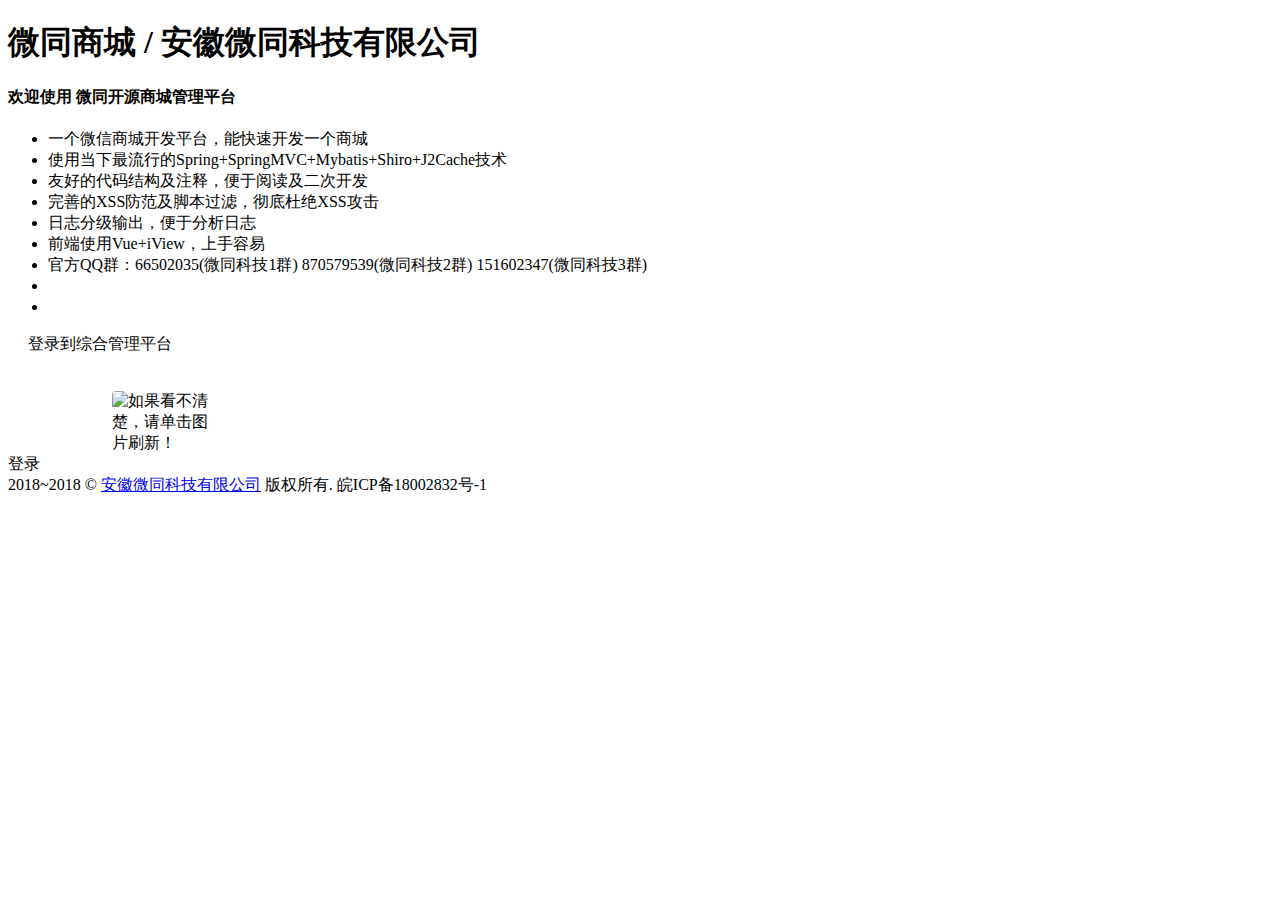
==== platform-admin/src/main/webapp/login.html @ 7a84cbdd "还剩下分配，详情，公海策略" ====
<!DOCTYPE html>
<html>
<head>
    <meta charset="utf-8">
    <meta http-equiv="X-UA-Compatible" content="IE=edge">
    <title>统一登录页面</title>
    <!-- Tell the browser to be responsive to screen width -->
    <meta content="width=device-width, initial-scale=1, maximum-scale=1, user-scalable=no" name="viewport">
    <link rel="stylesheet" href="statics/css/bootstrap.min.css">
    <link rel="stylesheet" href="statics/css/font-awesome.min.css">
    <link rel="stylesheet" href="statics/css/style.css">
    <link rel="stylesheet" href="statics/css/login.css">
    <link rel="stylesheet" href="statics/css/main.css">
    <link rel="stylesheet" href="statics/css/iview.css">
    <!-- HTML5 Shim and Respond.js IE8 support of HTML5 elements and media queries -->
    <!-- WARNING: Respond.js doesn't work if you view the page via file:// -->
    <!--[if lt IE 9]>
    <script src="statics/libs/html5shiv.min.js"></script>
    <script src="statics/libs/respond.min.js"></script>
    <![endif]-->
    <!--<script>-->
        <!--var _hmt = _hmt || [];-->
        <!--(function () {-->
            <!--var hm = document.createElement("script");-->
            <!--hm.src = "https://hm.baidu.com/hm.js?4656e49e8efa9f2ad6868ea26fb8984c";-->
            <!--var s = document.getElementsByTagName("script")[0];-->
            <!--s.parentNode.insertBefore(hm, s);-->
        <!--})();-->
    <!--</script>-->
</head>
<body class="signin hold-transition login-page">
<div class="loginscreen animated fadeInDown signinpanel" id="loginBox" v-cloak>
    <div class="row">
        <div class="col-md-7">
            <div class="signin-info">
                <div class="logopanel m-b">
                    <h1> 微同商城 / 安徽微同科技有限公司</h1>
                </div>
                <div class="m-b"></div>
                <h4>欢迎使用 <strong>微同开源商城管理平台</strong></h4>
                <ul class="m-b">
                    <li><i class="fa fa-arrow-circle-o-right m-r-xs"></i> 一个微信商城开发平台，能快速开发一个商城</li>
                    <li><i class="fa fa-arrow-circle-o-right m-r-xs"></i>
                        使用当下最流行的Spring+SpringMVC+Mybatis+Shiro+J2Cache技术
                    </li>
                    <li><i class="fa fa-arrow-circle-o-right m-r-xs"></i> 友好的代码结构及注释，便于阅读及二次开发</li>
                    <li><i class="fa fa-arrow-circle-o-right m-r-xs"></i> 完善的XSS防范及脚本过滤，彻底杜绝XSS攻击</li>
                    <li><i class="fa fa-arrow-circle-o-right m-r-xs"></i> 日志分级输出，便于分析日志</li>
                    <li><i class="fa fa-arrow-circle-o-right m-r-xs"></i> 前端使用Vue+iView，上手容易</li>
                    <li><i class="fa fa-arrow-circle-o-right m-r-xs"></i> 官方QQ群：66502035(微同科技1群) 870579539(微同科技2群)
                        151602347(微同科技3群)
                    </li>
                    <li><i class="fa fa-arrow-circle-o-right m-r-xs"></i> <a
                            href="https://gitee.com/fuyang_lipengjun/platform" target="_blank" style="color: white;">Git：https://gitee.com/fuyang_lipengjun/platform</a>
                    </li>
                    <li><i class="fa fa-arrow-circle-o-right m-r-xs"></i> <a
                            href="https://apidoc.gitee.com/fuyang_lipengjun/platform" target="_blank"
                            style="color: white;">JavaDoc：https://apidoc.gitee.com/fuyang_lipengjun/platform</a></li>
                </ul>
            </div>
        </div>
        <div class="col-md-5">
            <Card class="m-t text-center" style="background: rgba(109, 109, 109, 0.23);border: 0px solid #dddee1;">
                <p style="padding: 0 20px 20px 20px;">登录到综合管理平台</p>
                <div class="form-group has-feedback">
                    <i-input v-model="username" @on-enter="login" placeholder="账号" style="width: 200px;" autofocus/>
                </div>
                <div class="form-group has-feedback">
                    <i-input type="password" v-model="password" @on-enter="login" style="width: 200px;"
                             placeholder="密码"/>
                </div>
                <div class="form-group has-feedback">
                    <div style="display: inline-block;width: 100px;">
                        <i-input v-model="captcha" @on-enter="login"
                                 placeholder="验证码"/>
                    </div>
                    <div style="display: inline-block;width: 100px;">
                        <img style="height: 32px;width: 96px;border-radius: 4px;" alt="如果看不清楚，请单击图片刷新！" title="点击刷新"
                             class="pointer" :src="src" @click="refreshCode">
                    </div>
                </div>
                <div>
                    <i-button type="primary" @click="login" style="width: 200px;">登录</i-button>
                </div>
            </Card>
        </div>
    </div>
    <div class="signup-footer">
        <div class="pull-left">
            2018~2018 &copy; <a href="http://fly2you.cn" target="_blank">安徽微同科技有限公司</a> 版权所有. 皖ICP备18002832号-1
        </div>
    </div>
</div>
<!-- /.login-box -->
<script src="statics/libs/jquery.min.js"></script>
<script src="statics/libs/vue.min.js"></script>
<script src="statics/libs/iview.min.js"></script>
<script src="statics/libs/bootstrap.min.js"></script>
<script src="statics/plugins/slimscroll/jquery.slimscroll.min.js"></script>
<script src="statics/libs/fastclick.min.js"></script>
<script type="text/javascript">
    var vm = new Vue({
        el: '#loginBox',
        data: {
            username: 'admin',
            password: 'admin',
            captcha: '',
            src: 'captcha.jpg'
        },
        beforeCreate: function () {
            if (self != top) {
                top.location.href = self.location.href;
            }
        },
        methods: {
            refreshCode: function () {
                this.src = "captcha.jpg?t=" + $.now();
            },
            login: function (event) {
                if (vm.username == '') {
                    iview.Message.warning("用户名为空");
                    return false;
                }
                if (vm.password == '') {
                    iview.Message.warning("密码为空");
                    return false;
                }
                if (vm.captcha == '') {
                    iview.Message.warning("验证码为空");
                    return false;
                }
                var data = "username=" + vm.username + "&password=" + vm.password + "&captcha=" + vm.captcha;
                $.ajax({
                    type: "POST",
                    url: "sys/login",
                    data: data,
                    dataType: "json",
                    success: function (result) {
                        if (result.code == 0) {//登录成功
                            parent.location.href = 'index.html';
                        } else {
                            vm.refreshCode();
                            iview.Message.error(result.msg);
                        }
                    }
                });
            }
        }
    });
</script>
</body>
</html>
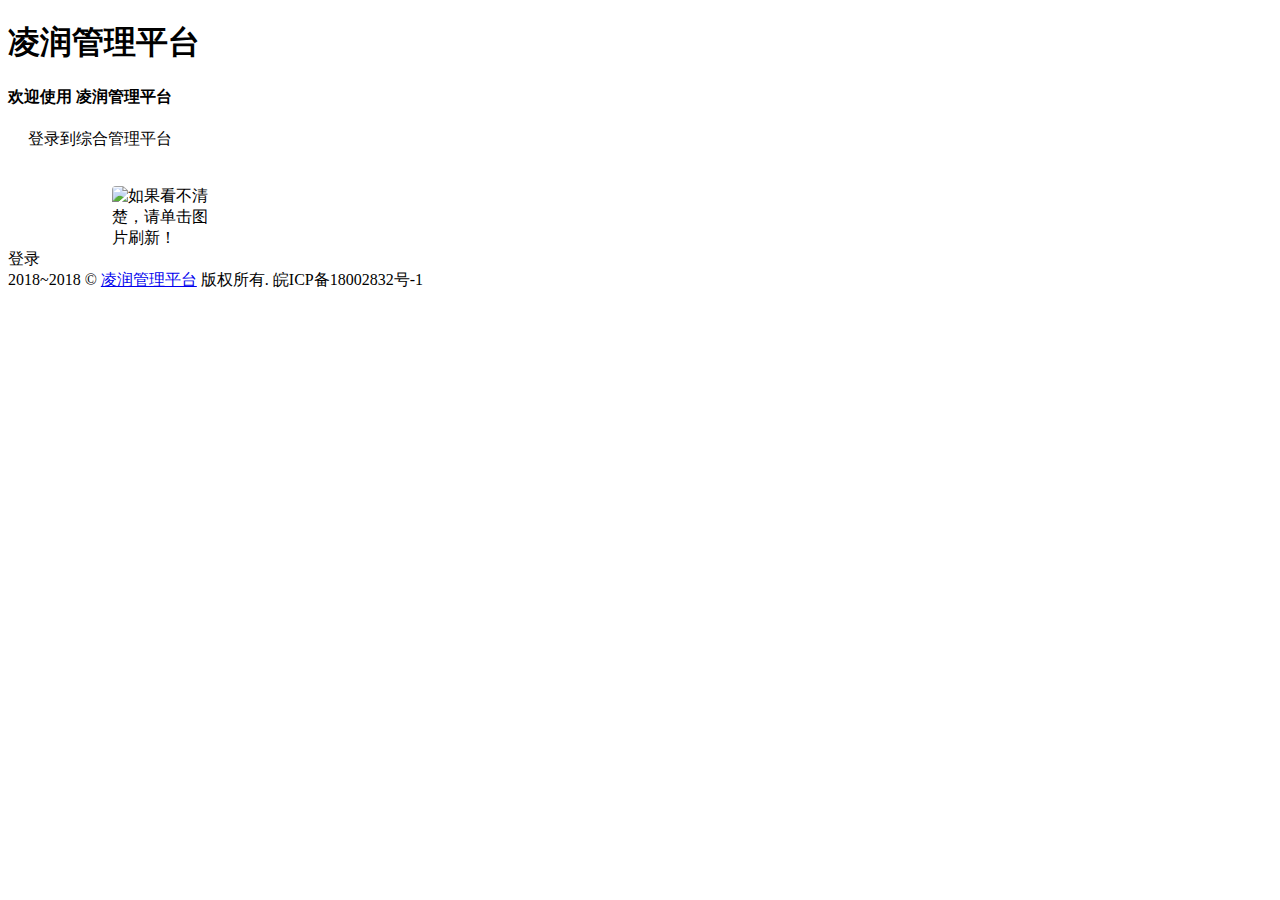
==== commit 480db455: "分配中" ====
--- a/platform-admin/src/main/webapp/login.html
+++ b/platform-admin/src/main/webapp/login.html
@@ -34,29 +34,10 @@
         <div class="col-md-7">
             <div class="signin-info">
                 <div class="logopanel m-b">
-                    <h1> 微同商城 / 安徽微同科技有限公司</h1>
+                    <h1>凌润管理平台</h1>
                 </div>
                 <div class="m-b"></div>
-                <h4>欢迎使用 <strong>微同开源商城管理平台</strong></h4>
-                <ul class="m-b">
-                    <li><i class="fa fa-arrow-circle-o-right m-r-xs"></i> 一个微信商城开发平台，能快速开发一个商城</li>
-                    <li><i class="fa fa-arrow-circle-o-right m-r-xs"></i>
-                        使用当下最流行的Spring+SpringMVC+Mybatis+Shiro+J2Cache技术
-                    </li>
-                    <li><i class="fa fa-arrow-circle-o-right m-r-xs"></i> 友好的代码结构及注释，便于阅读及二次开发</li>
-                    <li><i class="fa fa-arrow-circle-o-right m-r-xs"></i> 完善的XSS防范及脚本过滤，彻底杜绝XSS攻击</li>
-                    <li><i class="fa fa-arrow-circle-o-right m-r-xs"></i> 日志分级输出，便于分析日志</li>
-                    <li><i class="fa fa-arrow-circle-o-right m-r-xs"></i> 前端使用Vue+iView，上手容易</li>
-                    <li><i class="fa fa-arrow-circle-o-right m-r-xs"></i> 官方QQ群：66502035(微同科技1群) 870579539(微同科技2群)
-                        151602347(微同科技3群)
-                    </li>
-                    <li><i class="fa fa-arrow-circle-o-right m-r-xs"></i> <a
-                            href="https://gitee.com/fuyang_lipengjun/platform" target="_blank" style="color: white;">Git：https://gitee.com/fuyang_lipengjun/platform</a>
-                    </li>
-                    <li><i class="fa fa-arrow-circle-o-right m-r-xs"></i> <a
-                            href="https://apidoc.gitee.com/fuyang_lipengjun/platform" target="_blank"
-                            style="color: white;">JavaDoc：https://apidoc.gitee.com/fuyang_lipengjun/platform</a></li>
-                </ul>
+                <h4>欢迎使用 <strong>凌润管理平台</strong></h4>
             </div>
         </div>
         <div class="col-md-5">
@@ -87,7 +68,7 @@
     </div>
     <div class="signup-footer">
         <div class="pull-left">
-            2018~2018 &copy; <a href="http://fly2you.cn" target="_blank">安徽微同科技有限公司</a> 版权所有. 皖ICP备18002832号-1
+            2018~2018 &copy; <a href="http://fly2you.cn" target="_blank">凌润管理平台</a> 版权所有. 皖ICP备18002832号-1
         </div>
     </div>
 </div>
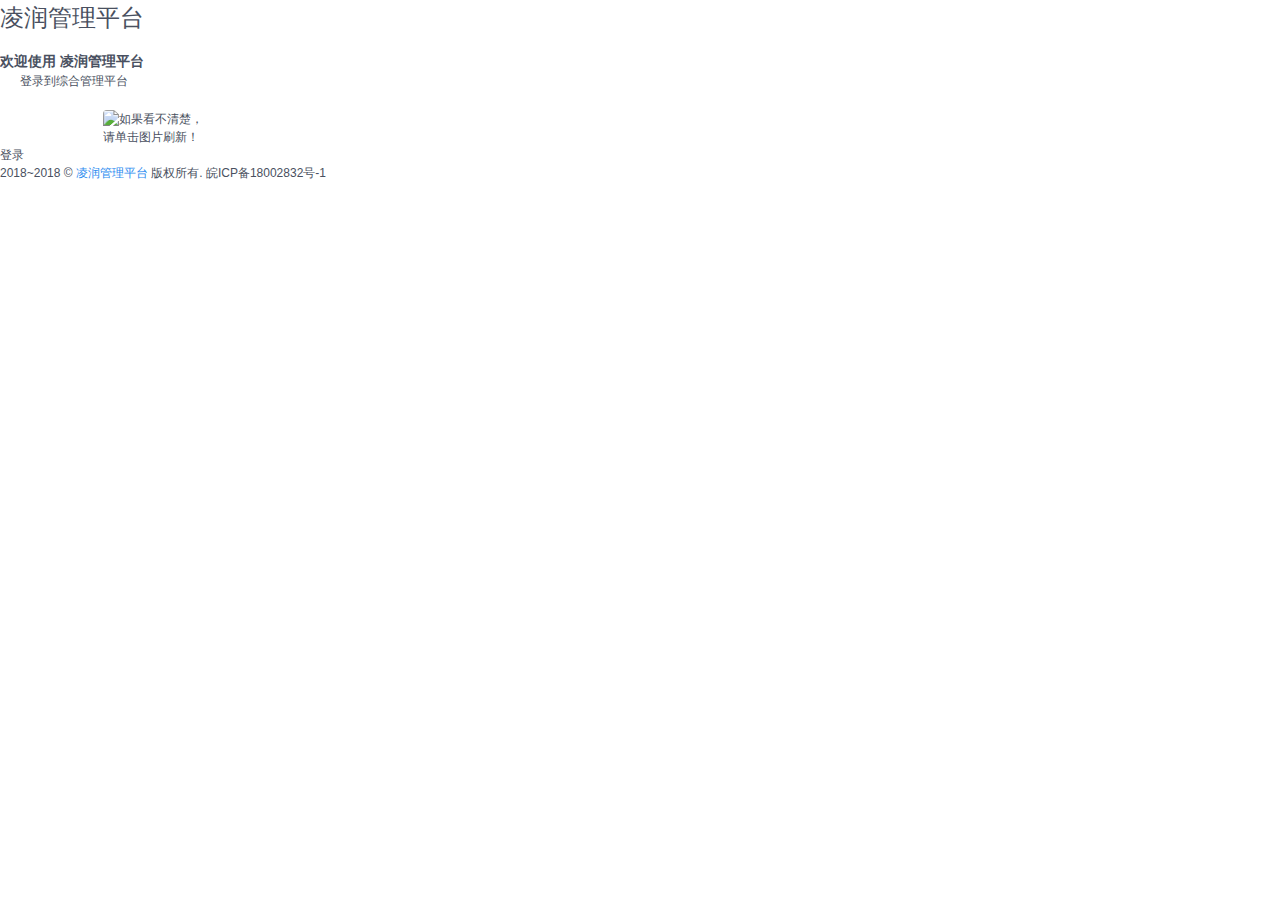
==== commit 37a1d7e8: "分页" ====
--- a/platform-admin/src/main/webapp/login.html
+++ b/platform-admin/src/main/webapp/login.html
@@ -83,8 +83,8 @@
     var vm = new Vue({
         el: '#loginBox',
         data: {
-            username: 'admin',
-            password: 'admin',
+            username: '',
+            password: '',
             captcha: '',
             src: 'captcha.jpg'
         },
--- a/platform-admin/src/main/webapp/statics/css/style.css
+++ b/platform-admin/src/main/webapp/statics/css/style.css
@@ -0,0 +1,7884 @@
+/*
+ *
+ *   H+ - 后台主题UI框架
+ *   version 4.0
+ *
+*/
+
+h1,
+h2,
+h3,
+h4,
+h5,
+h6 {
+    font-weight: 100;
+}
+
+h1 {
+    font-size: 30px;
+}
+
+h2 {
+    font-size: 24px;
+}
+
+h3 {
+    font-size: 16px;
+}
+
+h4 {
+    font-size: 14px;
+}
+
+h5 {
+    font-size: 12px;
+}
+
+h6 {
+    font-size: 10px;
+}
+
+h3,
+h4,
+h5 {
+    margin-top: 5px;
+    font-weight: 600;
+}
+
+a:focus {
+    outline: none;
+}
+
+.nav > li > a {
+    color: #a7b1c2;
+    font-weight: 600;
+    padding: 14px 20px 14px 25px;
+}
+
+.nav li>a {
+    display: block;
+    /*white-space: nowrap;*/
+}
+
+.nav.navbar-right > li > a {
+    color: #999c9e;
+}
+
+.nav > li.active > a {
+    color: #ffffff;
+}
+
+.navbar-default .nav > li > a:hover,
+.navbar-default .nav > li > a:focus {
+    background-color: #293846;
+    color: white;
+}
+
+.nav .open > a,
+.nav .open > a:hover,
+.nav .open > a:focus {
+    background: #fff;
+}
+
+.nav > li > a i {
+    margin-right: 6px;
+}
+
+.navbar {
+    border: 0;
+}
+
+.navbar-default {
+    background-color: transparent;
+    border-color: #2f4050;
+    position: relative;
+}
+
+.navbar-top-links li {
+    display: inline-block;
+}
+
+.navbar-top-links li:last-child {
+    margin-right: 30px;
+}
+
+body.body-small .navbar-top-links li:last-child {
+    margin-right: 10px;
+}
+
+.navbar-top-links li a {
+    padding: 20px 10px;
+    min-height: 50px;
+}
+
+.dropdown-menu {
+    border: medium none;
+    display: none;
+    float: left;
+    font-size: 12px;
+    left: 0;
+    list-style: none outside none;
+    padding: 0;
+    position: absolute;
+    text-shadow: none;
+    top: 100%;
+    z-index: 1000;
+    border-radius: 0;
+    box-shadow: 0 0 3px rgba(86, 96, 117, 0.3);
+}
+
+.dropdown-menu > li > a {
+    border-radius: 3px;
+    color: inherit;
+    line-height: 25px;
+    margin: 4px;
+    text-align: left;
+    font-weight: normal;
+}
+
+.dropdown-menu > li > a.font-bold {
+    font-weight: 600;
+}
+
+.navbar-top-links .dropdown-menu li {
+    display: block;
+}
+
+.navbar-top-links .dropdown-menu li:last-child {
+    margin-right: 0;
+}
+
+.navbar-top-links .dropdown-menu li a {
+    padding: 3px 20px;
+    min-height: 0;
+}
+
+.navbar-top-links .dropdown-menu li a div {
+    white-space: normal;
+}
+
+.navbar-top-links .dropdown-messages,
+.navbar-top-links .dropdown-tasks,
+.navbar-top-links .dropdown-alerts {
+    width: 310px;
+    min-width: 0;
+}
+
+.navbar-top-links .dropdown-messages {
+    margin-left: 5px;
+}
+
+.navbar-top-links .dropdown-tasks {
+    margin-left: -59px;
+}
+
+.navbar-top-links .dropdown-alerts {
+    margin-left: -123px;
+}
+
+.navbar-top-links .dropdown-user {
+    right: 0;
+    left: auto;
+}
+
+.dropdown-messages,
+.dropdown-alerts {
+    padding: 10px 10px 10px 10px;
+}
+
+.dropdown-messages li a,
+.dropdown-alerts li a {
+    font-size: 12px;
+}
+
+.dropdown-messages li em,
+.dropdown-alerts li em {
+    font-size: 10px;
+}
+
+.nav.navbar-top-links .dropdown-alerts a {
+    font-size: 12px;
+}
+
+.nav-header {
+    padding: 20px 25px 13px 25px;
+    background: url("patterns/header-profile.png") no-repeat;
+}
+
+.pace-done .nav-header {
+    -webkit-transition: all 0.5s;
+    transition: all 0.5s;
+}
+
+.nav > li.active {
+    border-left: 4px solid #19aa8d;
+    background: #293846;
+}
+
+.nav.nav-second-level > li.active {
+    border: none;
+}
+
+.nav.nav-second-level.collapse[style] {
+    height: auto !important;
+}
+
+.nav-header a {
+    color: #DFE4ED;
+}
+
+.nav-header .text-muted {
+    color: #8095a8;
+}
+
+.minimalize-styl-2 {
+    padding: 4px 12px;
+    margin: 14px 5px 5px 20px;
+    font-size: 14px;
+    float: left;
+}
+
+.navbar-form-custom {
+    float: left;
+    height: 50px;
+    padding: 0;
+    width: 300px;
+    display: inline-table;
+}
+
+.navbar-form-custom .form-group {
+    margin-bottom: 0;
+}
+
+.nav.navbar-top-links a {
+    font-size: 14px;
+}
+
+.navbar-form-custom .form-control {
+    background: none repeat scroll 0 0 rgba(0, 0, 0, 0);
+    border: medium none;
+    font-size: 14px;
+    height: 60px;
+    margin: 0;
+    z-index: 2000;
+}
+
+.count-info .label {
+    line-height: 12px;
+    padding: 1px 5px;
+    position: absolute;
+    right: 6px;
+    top: 12px;
+}
+
+.arrow {
+    float: right;
+    margin-top: 2px;
+}
+
+.fa.arrow:before {
+    content: "\f104";
+}
+
+.active > a > .fa.arrow:before {
+    content: "\f107";
+}
+
+.nav-second-level li,
+.nav-third-level li {
+    border-bottom: none !important;
+}
+
+.nav-second-level li a {
+    padding: 7px 15px 7px 10px;
+    padding-left: 52px;
+}
+
+.nav-third-level li a {
+    padding-left: 62px;
+}
+
+.nav-second-level li:last-child {
+    margin-bottom: 10px;
+}
+
+body:not(.fixed-sidebar):not(.canvas-menu).mini-navbar .nav li:hover > .nav-second-level,
+.mini-navbar .nav li:focus > .nav-second-level {
+    display: block;
+    border-radius: 0 2px 2px 0;
+    min-width: 140px;
+    height: auto;
+}
+
+body.mini-navbar .navbar-default .nav > li > .nav-second-level li a {
+    font-size: 12px;
+    border-radius: 0 2px 2px 0;
+}
+
+.fixed-nav .slimScrollDiv #side-menu {
+    padding-bottom: 60px;
+    position: relative;
+}
+
+.slimScrollDiv >* {
+    overflow: hidden;
+}
+
+.mini-navbar .nav-second-level li a {
+    padding: 10px 10px 10px 15px;
+}
+
+.canvas-menu.mini-navbar .nav-second-level {
+    background: #293846;
+}
+
+.mini-navbar li.active .nav-second-level {
+    left: 65px;
+}
+
+.navbar-default .special_link a {
+    background: #1ab394;
+    color: white;
+}
+
+.navbar-default .special_link a:hover {
+    background: #17987e !important;
+    color: white;
+}
+
+.navbar-default .special_link a span.label {
+    background: #fff;
+    color: #1ab394;
+}
+
+.navbar-default .landing_link a {
+    background: #1cc09f;
+    color: white;
+}
+
+.navbar-default .landing_link a:hover {
+    background: #1ab394 !important;
+    color: white;
+}
+
+.navbar-default .landing_link a span.label {
+    background: #fff;
+    color: #1cc09f;
+}
+
+.logo-element {
+    text-align: center;
+    font-size: 18px;
+    font-weight: 600;
+    color: white;
+    display: none;
+    padding: 18px 0;
+}
+
+.pace-done .navbar-static-side,
+.pace-done .nav-header,
+.pace-done li.active,
+.pace-done #page-wrapper,
+.pace-done .footer {
+    -webkit-transition: all 0.5s;
+    transition: all 0.5s;
+}
+
+.navbar-fixed-top {
+    background: #fff;
+    -webkit-transition-duration: 0.5s;
+    transition-duration: 0.5s;
+    z-index: 2030;
+}
+
+.navbar-fixed-top,
+.navbar-static-top {
+    background: #f3f3f4;
+}
+
+.fixed-nav #wrapper {
+    padding-top: 60px;
+    box-sizing: border-box;
+}
+
+.fixed-nav .minimalize-styl-2 {
+    margin: 14px 5px 5px 15px;
+}
+
+.body-small .navbar-fixed-top {
+    margin-left: 0px;
+}
+
+body.mini-navbar .navbar-static-side {
+    width: 70px;
+}
+
+body.mini-navbar .profile-element,
+body.mini-navbar .nav-label,
+body.mini-navbar .navbar-default .nav li a span {
+    display: none;
+}
+
+body.canvas-menu .profile-element {
+    display: block;
+}
+
+body:not(.fixed-sidebar):not(.canvas-menu).mini-navbar .nav-second-level {
+    display: none;
+}
+
+body.mini-navbar .navbar-default .nav > li > a {
+    font-size: 16px;
+}
+
+body.mini-navbar .logo-element {
+    display: block;
+}
+
+body.canvas-menu .logo-element {
+    display: none;
+}
+
+body.mini-navbar .nav-header {
+    padding: 0;
+    background-color: #1ab394;
+}
+
+body.canvas-menu .nav-header {
+    padding: 33px 25px;
+}
+
+body.mini-navbar #page-wrapper {
+    margin: 0 0 0 70px;
+}
+
+body.canvas-menu.mini-navbar #page-wrapper,
+body.canvas-menu.mini-navbar .footer {
+    margin: 0 0 0 0;
+}
+
+body.fixed-sidebar .navbar-static-side,
+body.canvas-menu .navbar-static-side {
+    position: fixed;
+    width: 200px;
+    z-index: 2001;
+    height: 100%;
+}
+
+body.fixed-sidebar.mini-navbar .navbar-static-side {
+    width: 70px;
+}
+
+body.fixed-sidebar.mini-navbar #page-wrapper {
+    margin: 0 0 0 70px;
+}
+
+body.body-small.fixed-sidebar.mini-navbar #page-wrapper {
+    margin: 0 0 0 70px;
+}
+
+body.body-small.fixed-sidebar.mini-navbar .navbar-static-side {
+    width: 70px;
+}
+
+.fixed-sidebar.mini-navbar .nav li> .nav-second-level {
+    display: none;
+}
+
+.fixed-sidebar.mini-navbar .nav li.active {
+    border-left-width: 0;
+}
+
+.fixed-sidebar.mini-navbar .nav li:hover > .nav-second-level,
+.canvas-menu.mini-navbar .nav li:hover > .nav-second-level {
+    position: absolute;
+    left: 70px;
+    top: 0px;
+    background-color: #2f4050;
+    padding: 10px 10px 0 10px;
+    font-size: 12px;
+    display: block;
+    min-width: 140px;
+    border-radius: 2px;
+}
+
+body.fixed-sidebar.mini-navbar .navbar-default .nav > li > .nav-second-level li a {
+    font-size: 12px;
+    border-radius: 3px;
+}
+
+body.canvas-menu.mini-navbar .navbar-default .nav > li > .nav-second-level li a {
+    font-size: 13px;
+    border-radius: 3px;
+}
+
+.fixed-sidebar.mini-navbar .nav-second-level li a,
+.canvas-menu.mini-navbar .nav-second-level li a {
+    padding: 10px 10px 10px 15px;
+}
+
+.fixed-sidebar.mini-navbar .nav-second-level,
+.canvas-menu.mini-navbar .nav-second-level {
+    position: relative;
+    padding: 0;
+    font-size: 13px;
+}
+
+.fixed-sidebar.mini-navbar li.active .nav-second-level,
+.canvas-menu.mini-navbar li.active .nav-second-level {
+    left: 0px;
+}
+
+body.canvas-menu nav.navbar-static-side {
+    z-index: 2001;
+    background: #2f4050;
+    height: 100%;
+    position: fixed;
+    display: none;
+}
+
+body.canvas-menu.mini-navbar nav.navbar-static-side {
+    display: block;
+    width: 70px;
+}
+
+.top-navigation #page-wrapper {
+    margin-left: 0;
+}
+
+.top-navigation .navbar-nav .dropdown-menu > .active > a {
+    background: white;
+    color: #1ab394;
+    font-weight: bold;
+}
+
+.white-bg .navbar-fixed-top,
+.white-bg .navbar-static-top {
+    background: #fff;
+}
+
+.top-navigation .navbar {
+    margin-bottom: 0;
+}
+
+.top-navigation .nav > li > a {
+    padding: 15px 20px;
+    color: #676a6c;
+}
+
+.top-navigation .nav > li a:hover,
+.top-navigation .nav > li a:focus {
+    background: #fff;
+    color: #1ab394;
+}
+
+.top-navigation .nav > li.active {
+    background: #fff;
+    border: none;
+}
+
+.top-navigation .nav > li.active > a {
+    color: #1ab394;
+}
+
+.top-navigation .navbar-right {
+    padding-right: 10px;
+}
+
+.top-navigation .navbar-nav .dropdown-menu {
+    box-shadow: none;
+    border: 1px solid #e7eaec;
+}
+
+.top-navigation .dropdown-menu > li > a {
+    margin: 0;
+    padding: 7px 20px;
+}
+
+.navbar .dropdown-menu {
+    margin-top: 0px;
+}
+
+.top-navigation .navbar-brand {
+    background: #1ab394;
+    color: #fff;
+    padding: 15px 25px;
+}
+
+.top-navigation .navbar-top-links li:last-child {
+    margin-right: 0;
+}
+
+.top-navigation.mini-navbar #page-wrapper,
+.top-navigation.body-small.fixed-sidebar.mini-navbar #page-wrapper,
+.mini-navbar .top-navigation #page-wrapper,
+.body-small.fixed-sidebar.mini-navbar .top-navigation #page-wrapper,
+.canvas-menu #page-wrapper {
+    margin: 0;
+}
+
+.top-navigation.fixed-nav #wrapper,
+.fixed-nav #wrapper.top-navigation {
+    margin-top: 50px;
+}
+
+.top-navigation .footer.fixed {
+    margin-left: 0 !important;
+}
+
+.top-navigation .wrapper.wrapper-content {
+    padding: 40px;
+}
+
+.top-navigation.body-small .wrapper.wrapper-content,
+.body-small .top-navigation .wrapper.wrapper-content {
+    padding: 40px 0px 40px 0px;
+}
+
+.navbar-toggle {
+    background-color: #1ab394;
+    color: #fff;
+    padding: 6px 12px;
+    font-size: 14px;
+}
+
+.top-navigation .navbar-nav .open .dropdown-menu > li > a,
+.top-navigation .navbar-nav .open .dropdown-menu .dropdown-header {
+    padding: 10px 15px 10px 20px;
+}
+
+@media (max-width: 768px) {
+    .top-navigation .navbar-header {
+        display: block;
+        float: none;
+    }
+}
+
+.menu-visible-lg,
+.menu-visible-md {
+    display: none !important;
+}
+
+@media (min-width: 1200px) {
+    .menu-visible-lg {
+        display: block !important;
+    }
+}
+
+@media (min-width: 992px) {
+    .menu-visible-md {
+        display: block !important;
+    }
+}
+
+@media (max-width: 767px) {
+    .menu-visible-md {
+        display: block !important;
+    }
+    .menu-visible-lg {
+        display: block !important;
+    }
+}
+
+.btn {
+    border-radius: 3px;
+}
+
+.float-e-margins .btn {
+    margin-bottom: 5px;
+}
+
+.btn-w-m {
+    min-width: 120px;
+}
+
+.btn-primary.btn-outline {
+    color: #1ab394;
+}
+
+.btn-success.btn-outline {
+    color: #1c84c6;
+}
+
+.btn-info.btn-outline {
+    color: #23c6c8;
+}
+
+.btn-warning.btn-outline {
+    color: #f8ac59;
+}
+
+.btn-danger.btn-outline {
+    color: #ed5565;
+}
+
+.btn-primary.btn-outline:hover,
+.btn-success.btn-outline:hover,
+.btn-info.btn-outline:hover,
+.btn-warning.btn-outline:hover,
+.btn-danger.btn-outline:hover {
+    color: #fff;
+}
+
+.btn-primary {
+    background-color: #1ab394;
+    border-color: #1ab394;
+    color: #FFFFFF;
+}
+
+.btn-primary:hover,
+.btn-primary:focus,
+.btn-primary:active,
+.btn-primary.active,
+.open .dropdown-toggle.btn-primary {
+    background-color: #18a689;
+    border-color: #18a689;
+    color: #FFFFFF;
+}
+
+.btn-primary:active,
+.btn-primary.active,
+.open .dropdown-toggle.btn-primary {
+    background-image: none;
+}
+
+.btn-primary.disabled,
+.btn-primary.disabled:hover,
+.btn-primary.disabled:focus,
+.btn-primary.disabled:active,
+.btn-primary.disabled.active,
+.btn-primary[disabled],
+.btn-primary[disabled]:hover,
+.btn-primary[disabled]:focus,
+.btn-primary[disabled]:active,
+.btn-primary.active[disabled],
+fieldset[disabled] .btn-primary,
+fieldset[disabled] .btn-primary:hover,
+fieldset[disabled] .btn-primary:focus,
+fieldset[disabled] .btn-primary:active,
+fieldset[disabled] .btn-primary.active {
+    background-color: #1dc5a3;
+    border-color: #1dc5a3;
+}
+
+.btn-success {
+    background-color: #1c84c6;
+    border-color: #1c84c6;
+    color: #FFFFFF;
+}
+
+.btn-success:hover,
+.btn-success:focus,
+.btn-success:active,
+.btn-success.active,
+.open .dropdown-toggle.btn-success {
+    background-color: #1a7bb9;
+    border-color: #1a7bb9;
+    color: #FFFFFF;
+}
+
+.btn-success:active,
+.btn-success.active,
+.open .dropdown-toggle.btn-success {
+    background-image: none;
+}
+
+.btn-success.disabled,
+.btn-success.disabled:hover,
+.btn-success.disabled:focus,
+.btn-success.disabled:active,
+.btn-success.disabled.active,
+.btn-success[disabled],
+.btn-success[disabled]:hover,
+.btn-success[disabled]:focus,
+.btn-success[disabled]:active,
+.btn-success.active[disabled],
+fieldset[disabled] .btn-success,
+fieldset[disabled] .btn-success:hover,
+fieldset[disabled] .btn-success:focus,
+fieldset[disabled] .btn-success:active,
+fieldset[disabled] .btn-success.active {
+    background-color: #1f90d8;
+    border-color: #1f90d8;
+}
+
+.btn-info {
+    background-color: #23c6c8;
+    border-color: #23c6c8;
+    color: #FFFFFF;
+}
+
+.btn-info:hover,
+.btn-info:focus,
+.btn-info:active,
+.btn-info.active,
+.open .dropdown-toggle.btn-info {
+    background-color: #21b9bb;
+    border-color: #21b9bb;
+    color: #FFFFFF;
+}
+
+.btn-info:active,
+.btn-info.active,
+.open .dropdown-toggle.btn-info {
+    background-image: none;
+}
+
+.btn-info.disabled,
+.btn-info.disabled:hover,
+.btn-info.disabled:focus,
+.btn-info.disabled:active,
+.btn-info.disabled.active,
+.btn-info[disabled],
+.btn-info[disabled]:hover,
+.btn-info[disabled]:focus,
+.btn-info[disabled]:active,
+.btn-info.active[disabled],
+fieldset[disabled] .btn-info,
+fieldset[disabled] .btn-info:hover,
+fieldset[disabled] .btn-info:focus,
+fieldset[disabled] .btn-info:active,
+fieldset[disabled] .btn-info.active {
+    background-color: #26d7d9;
+    border-color: #26d7d9;
+}
+
+.btn-default {
+    background-color: #c2c2c2;
+    border-color: #c2c2c2;
+    color: #FFFFFF;
+}
+
+.btn-default:hover,
+.btn-default:focus,
+.btn-default:active,
+.btn-default.active,
+.open .dropdown-toggle.btn-default {
+    background-color: #bababa;
+    border-color: #bababa;
+    color: #FFFFFF;
+}
+
+.btn-default:active,
+.btn-default.active,
+.open .dropdown-toggle.btn-default {
+    background-image: none;
+}
+
+.btn-default.disabled,
+.btn-default.disabled:hover,
+.btn-default.disabled:focus,
+.btn-default.disabled:active,
+.btn-default.disabled.active,
+.btn-default[disabled],
+.btn-default[disabled]:hover,
+.btn-default[disabled]:focus,
+.btn-default[disabled]:active,
+.btn-default.active[disabled],
+fieldset[disabled] .btn-default,
+fieldset[disabled] .btn-default:hover,
+fieldset[disabled] .btn-default:focus,
+fieldset[disabled] .btn-default:active,
+fieldset[disabled] .btn-default.active {
+    background-color: #cccccc;
+    border-color: #cccccc;
+}
+
+.btn-warning {
+    background-color: #f8ac59;
+    border-color: #f8ac59;
+    color: #FFFFFF;
+}
+
+.btn-warning:hover,
+.btn-warning:focus,
+.btn-warning:active,
+.btn-warning.active,
+.open .dropdown-toggle.btn-warning {
+    background-color: #f7a54a;
+    border-color: #f7a54a;
+    color: #FFFFFF;
+}
+
+.btn-warning:active,
+.btn-warning.active,
+.open .dropdown-toggle.btn-warning {
+    background-image: none;
+}
+
+.btn-warning.disabled,
+.btn-warning.disabled:hover,
+.btn-warning.disabled:focus,
+.btn-warning.disabled:active,
+.btn-warning.disabled.active,
+.btn-warning[disabled],
+.btn-warning[disabled]:hover,
+.btn-warning[disabled]:focus,
+.btn-warning[disabled]:active,
+.btn-warning.active[disabled],
+fieldset[disabled] .btn-warning,
+fieldset[disabled] .btn-warning:hover,
+fieldset[disabled] .btn-warning:focus,
+fieldset[disabled] .btn-warning:active,
+fieldset[disabled] .btn-warning.active {
+    background-color: #f9b66d;
+    border-color: #f9b66d;
+}
+
+.btn-danger {
+    background-color: #ed5565;
+    border-color: #ed5565;
+    color: #FFFFFF;
+}
+
+.btn-danger:hover,
+.btn-danger:focus,
+.btn-danger:active,
+.btn-danger.active,
+.open .dropdown-toggle.btn-danger {
+    background-color: #ec4758;
+    border-color: #ec4758;
+    color: #FFFFFF;
+}
+
+.btn-danger:active,
+.btn-danger.active,
+.open .dropdown-toggle.btn-danger {
+    background-image: none;
+}
+
+.btn-danger.disabled,
+.btn-danger.disabled:hover,
+.btn-danger.disabled:focus,
+.btn-danger.disabled:active,
+.btn-danger.disabled.active,
+.btn-danger[disabled],
+.btn-danger[disabled]:hover,
+.btn-danger[disabled]:focus,
+.btn-danger[disabled]:active,
+.btn-danger.active[disabled],
+fieldset[disabled] .btn-danger,
+fieldset[disabled] .btn-danger:hover,
+fieldset[disabled] .btn-danger:focus,
+fieldset[disabled] .btn-danger:active,
+fieldset[disabled] .btn-danger.active {
+    background-color: #ef6776;
+    border-color: #ef6776;
+}
+
+.btn-link {
+    color: inherit;
+}
+
+.btn-link:hover,
+.btn-link:focus,
+.btn-link:active,
+.btn-link.active,
+.open .dropdown-toggle.btn-link {
+    color: #1ab394;
+    text-decoration: none;
+}
+
+.btn-link:active,
+.btn-link.active,
+.open .dropdown-toggle.btn-link {
+    background-image: none;
+}
+
+.btn-link.disabled,
+.btn-link.disabled:hover,
+.btn-link.disabled:focus,
+.btn-link.disabled:active,
+.btn-link.disabled.active,
+.btn-link[disabled],
+.btn-link[disabled]:hover,
+.btn-link[disabled]:focus,
+.btn-link[disabled]:active,
+.btn-link.active[disabled],
+fieldset[disabled] .btn-link,
+fieldset[disabled] .btn-link:hover,
+fieldset[disabled] .btn-link:focus,
+fieldset[disabled] .btn-link:active,
+fieldset[disabled] .btn-link.active {
+    color: #cacaca;
+}
+
+.btn-white {
+    color: inherit;
+    background: white;
+    border: 1px solid #e7eaec;
+}
+
+.btn-white:hover,
+.btn-white:focus,
+.btn-white:active,
+.btn-white.active,
+.open .dropdown-toggle.btn-white {
+    color: inherit;
+    border: 1px solid #d2d2d2;
+}
+
+.btn-white:active,
+.btn-white.active {
+    box-shadow: 0 2px 5px rgba(0, 0, 0, 0.15) inset;
+}
+
+.btn-white:active,
+.btn-white.active,
+.open .dropdown-toggle.btn-white {
+    background-image: none;
+}
+
+.btn-white.disabled,
+.btn-white.disabled:hover,
+.btn-white.disabled:focus,
+.btn-white.disabled:active,
+.btn-white.disabled.active,
+.btn-white[disabled],
+.btn-white[disabled]:hover,
+.btn-white[disabled]:focus,
+.btn-white[disabled]:active,
+.btn-white.active[disabled],
+fieldset[disabled] .btn-white,
+fieldset[disabled] .btn-white:hover,
+fieldset[disabled] .btn-white:focus,
+fieldset[disabled] .btn-white:active,
+fieldset[disabled] .btn-white.active {
+    color: #cacaca;
+}
+
+.form-control,
+.form-control:focus,
+.has-error .form-control:focus,
+.has-success .form-control:focus,
+.has-warning .form-control:focus,
+.navbar-collapse,
+.navbar-form,
+.navbar-form-custom .form-control:focus,
+.navbar-form-custom .form-control:hover,
+.open .btn.dropdown-toggle,
+.panel,
+.popover,
+.progress,
+.progress-bar {
+    box-shadow: none;
+}
+
+.btn-outline {
+    color: inherit;
+    background-color: transparent;
+    -webkit-transition: all .5s;
+    transition: all .5s;
+}
+
+.btn-rounded {
+    border-radius: 50px;
+}
+
+.btn-large-dim {
+    width: 90px;
+    height: 90px;
+    font-size: 42px;
+}
+
+button.dim {
+    display: inline-block;
+    color: #fff;
+    text-decoration: none;
+    text-transform: uppercase;
+    text-align: center;
+    padding-top: 6px;
+    margin-right: 10px;
+    position: relative;
+    cursor: pointer;
+    border-radius: 5px;
+    font-weight: 600;
+    margin-bottom: 20px !important;
+}
+
+button.dim:active {
+    top: 3px;
+}
+
+button.btn-primary.dim {
+    box-shadow: inset 0px 0px 0px #16987e, 0px 5px 0px 0px #16987e, 0px 10px 5px #999999;
+}
+
+button.btn-primary.dim:active {
+    box-shadow: inset 0px 0px 0px #16987e, 0px 2px 0px 0px #16987e, 0px 5px 3px #999999;
+}
+
+button.btn-default.dim {
+    box-shadow: inset 0px 0px 0px #b3b3b3, 0px 5px 0px 0px #b3b3b3, 0px 10px 5px #999999;
+}
+
+button.btn-default.dim:active {
+    box-shadow: inset 0px 0px 0px #b3b3b3, 0px 2px 0px 0px #b3b3b3, 0px 5px 3px #999999;
+}
+
+button.btn-warning.dim {
+    box-shadow: inset 0px 0px 0px #f79d3c, 0px 5px 0px 0px #f79d3c, 0px 10px 5px #999999;
+}
+
+button.btn-warning.dim:active {
+    box-shadow: inset 0px 0px 0px #f79d3c, 0px 2px 0px 0px #f79d3c, 0px 5px 3px #999999;
+}
+
+button.btn-info.dim {
+    box-shadow: inset 0px 0px 0px #1eacae, 0px 5px 0px 0px #1eacae, 0px 10px 5px #999999;
+}
+
+button.btn-info.dim:active {
+    box-shadow: inset 0px 0px 0px #1eacae, 0px 2px 0px 0px #1eacae, 0px 5px 3px #999999;
+}
+
+button.btn-success.dim {
+    box-shadow: inset 0px 0px 0px #1872ab, 0px 5px 0px 0px #1872ab, 0px 10px 5px #999999;
+}
+
+button.btn-success.dim:active {
+    box-shadow: inset 0px 0px 0px #1872ab, 0px 2px 0px 0px #1872ab, 0px 5px 3px #999999;
+}
+
+button.btn-danger.dim {
+    box-shadow: inset 0px 0px 0px #ea394c, 0px 5px 0px 0px #ea394c, 0px 10px 5px #999999;
+}
+
+button.btn-danger.dim:active {
+    box-shadow: inset 0px 0px 0px #ea394c, 0px 2px 0px 0px #ea394c, 0px 5px 3px #999999;
+}
+
+button.dim:before {
+    font-size: 50px;
+    line-height: 1em;
+    font-weight: normal;
+    color: #fff;
+    display: block;
+    padding-top: 10px;
+}
+
+button.dim:active:before {
+    top: 7px;
+    font-size: 50px;
+}
+
+.label {
+    background-color: #d1dade;
+    color: #5e5e5e;
+    font-size: 10px;
+    font-weight: 600;
+    padding: 3px 8px;
+    text-shadow: none;
+}
+
+.badge {
+    background-color: #d1dade;
+    color: #5e5e5e;
+    font-size: 11px;
+    font-weight: 600;
+    padding-bottom: 4px;
+    padding-left: 6px;
+    padding-right: 6px;
+    text-shadow: none;
+}
+
+.label-primary,
+.badge-primary {
+    background-color: #1ab394;
+    color: #FFFFFF;
+}
+
+.label-success,
+.badge-success {
+    background-color: #1c84c6;
+    color: #FFFFFF;
+}
+
+.label-warning,
+.badge-warning {
+    background-color: #f8ac59;
+    color: #FFFFFF;
+}
+
+.label-warning-light,
+.badge-warning-light {
+    background-color: #f8ac59;
+    color: #ffffff;
+}
+
+.label-danger,
+.badge-danger {
+    background-color: #ed5565;
+    color: #FFFFFF;
+}
+
+.label-info,
+.badge-info {
+    background-color: #23c6c8;
+    color: #FFFFFF;
+}
+
+.label-inverse,
+.badge-inverse {
+    background-color: #262626;
+    color: #FFFFFF;
+}
+
+.label-white,
+.badge-white {
+    background-color: #FFFFFF;
+    color: #5E5E5E;
+}
+
+.label-white,
+.badge-disable {
+    background-color: #2A2E36;
+    color: #8B91A0;
+}
+
+
+/* TOOGLE SWICH */
+
+.onoffswitch {
+    position: relative;
+    width: 64px;
+    -webkit-user-select: none;
+    -moz-user-select: none;
+    -ms-user-select: none;
+}
+
+.onoffswitch-checkbox {
+    display: none;
+}
+
+.onoffswitch-label {
+    display: block;
+    overflow: hidden;
+    cursor: pointer;
+    border: 2px solid #1ab394;
+    border-radius: 2px;
+}
+
+.onoffswitch-inner {
+    width: 200%;
+    margin-left: -100%;
+    -webkit-transition: margin 0.3s ease-in 0s;
+    transition: margin 0.3s ease-in 0s;
+}
+
+.onoffswitch-inner:before,
+.onoffswitch-inner:after {
+    float: left;
+    width: 50%;
+    height: 20px;
+    padding: 0;
+    line-height: 20px;
+    font-size: 12px;
+    color: white;
+    font-family: Trebuchet, Arial, sans-serif;
+    font-weight: bold;
+    box-sizing: border-box;
+}
+
+.onoffswitch-inner:before {
+    content: "ON";
+    padding-left: 10px;
+    background-color: #1ab394;
+    color: #FFFFFF;
+}
+
+.onoffswitch-inner:after {
+    content: "OFF";
+    padding-right: 10px;
+    background-color: #FFFFFF;
+    color: #999999;
+    text-align: right;
+}
+
+.onoffswitch-switch {
+    width: 20px;
+    margin: 0px;
+    background: #FFFFFF;
+    border: 2px solid #1ab394;
+    border-radius: 2px;
+    position: absolute;
+    top: 0;
+    bottom: 0;
+    right: 44px;
+    -webkit-transition: all 0.3s ease-in 0s;
+    transition: all 0.3s ease-in 0s;
+}
+
+.onoffswitch-checkbox:checked + .onoffswitch-label .onoffswitch-inner {
+    margin-left: 0;
+}
+
+.onoffswitch-checkbox:checked + .onoffswitch-label .onoffswitch-switch {
+    right: 0px;
+}
+
+
+/* CHOSEN PLUGIN */
+
+.chosen-container-single .chosen-single {
+    background: #ffffff;
+    box-shadow: none;
+    -moz-box-sizing: border-box;
+    background-color: #FFFFFF;
+    border: 1px solid #CBD5DD;
+    border-radius: 2px;
+    cursor: text;
+    height: auto !important;
+    margin: 0;
+    min-height: 30px;
+    overflow: hidden;
+    padding: 4px 12px;
+    position: relative;
+    width: 100%;
+}
+
+.chosen-container-multi .chosen-choices li.search-choice {
+    background: #f1f1f1;
+    border: 1px solid #ededed;
+    border-radius: 2px;
+    box-shadow: none;
+    color: #333333;
+    cursor: default;
+    line-height: 13px;
+    margin: 3px 0 3px 5px;
+    padding: 3px 20px 3px 5px;
+    position: relative;
+}
+
+
+/* PAGINATIN */
+
+.pagination > .active > a,
+.pagination > .active > span,
+.pagination > .active > a:hover,
+.pagination > .active > span:hover,
+.pagination > .active > a:focus,
+.pagination > .active > span:focus {
+    background-color: #f4f4f4;
+    border-color: #DDDDDD;
+    color: inherit;
+    cursor: default;
+    z-index: 2;
+}
+
+.pagination > li > a,
+.pagination > li > span {
+    background-color: #FFFFFF;
+    border: 1px solid #DDDDDD;
+    color: inherit;
+    float: left;
+    line-height: 1.42857;
+    margin-left: -1px;
+    padding: 4px 10px;
+    position: relative;
+    text-decoration: none;
+}
+
+
+/* TOOLTIPS */
+
+.tooltip-inner {
+    background-color: #2F4050;
+}
+
+.tooltip.top .tooltip-arrow {
+    border-top-color: #2F4050;
+}
+
+.tooltip.right .tooltip-arrow {
+    border-right-color: #2F4050;
+}
+
+.tooltip.bottom .tooltip-arrow {
+    border-bottom-color: #2F4050;
+}
+
+.tooltip.left .tooltip-arrow {
+    border-left-color: #2F4050;
+}
+
+
+/* EASY PIE CHART*/
+
+.easypiechart {
+    position: relative;
+    text-align: center;
+}
+
+.easypiechart .h2 {
+    margin-left: 10px;
+    margin-top: 10px;
+    display: inline-block;
+}
+
+.easypiechart canvas {
+    top: 0;
+    left: 0;
+}
+
+.easypiechart .easypie-text {
+    line-height: 1;
+    position: absolute;
+    top: 33px;
+    width: 100%;
+    z-index: 1;
+}
+
+.easypiechart img {
+    margin-top: -4px;
+}
+
+.jqstooltip {
+    box-sizing: content-box;
+}
+
+
+/* FULLCALENDAR */
+
+.fc-state-default {
+    background-color: #ffffff;
+    background-image: none;
+    background-repeat: repeat-x;
+    box-shadow: none;
+    color: #333333;
+    text-shadow: none;
+}
+
+.fc-state-default {
+    border: 1px solid;
+}
+
+.fc-button {
+    color: inherit;
+    border: 1px solid #e7eaec;
+    cursor: pointer;
+    display: inline-block;
+    height: 1.9em;
+    line-height: 1.9em;
+    overflow: hidden;
+    padding: 0 0.6em;
+    position: relative;
+    white-space: nowrap;
+}
+
+.fc-state-active {
+    background-color: #1ab394;
+    border-color: #1ab394;
+    color: #ffffff;
+}
+
+.fc-header-title h2 {
+    font-size: 16px;
+    font-weight: 600;
+    color: inherit;
+}
+
+.fc-content .fc-widget-header,
+.fc-content .fc-widget-content {
+    border-color: #e7eaec;
+    font-weight: normal;
+}
+
+.fc-border-separate tbody {
+    background-color: #F8F8F8;
+}
+
+.fc-state-highlight {
+    background: none repeat scroll 0 0 #FCF8E3;
+}
+
+.external-event {
+    padding: 5px 10px;
+    border-radius: 2px;
+    cursor: pointer;
+    margin-bottom: 5px;
+}
+
+.fc-ltr .fc-event-hori.fc-event-end,
+.fc-rtl .fc-event-hori.fc-event-start {
+    border-radius: 2px;
+}
+
+.fc-event,
+.fc-agenda .fc-event-time,
+.fc-event a {
+    padding: 4px 6px;
+    background-color: #1ab394;
+    /* background color */
+    border-color: #1ab394;
+    /* border color */
+}
+
+.fc-event-time,
+.fc-event-title {
+    color: #717171;
+    padding: 0 1px;
+}
+
+.ui-calendar .fc-event-time,
+.ui-calendar .fc-event-title {
+    color: #fff;
+}
+
+
+/* Chat */
+
+.chat-activity-list .chat-element {
+    border-bottom: 1px solid #e7eaec;
+}
+
+.chat-element:first-child {
+    margin-top: 0;
+}
+
+.chat-element {
+    padding-bottom: 15px;
+}
+
+.chat-element,
+.chat-element .media {
+    margin-top: 15px;
+}
+
+.chat-element,
+.media-body {
+    overflow: hidden;
+}
+
+.media-body {
+    display: block;
+    width: auto;
+}
+
+.chat-element > .pull-left {
+    margin-right: 10px;
+}
+
+.chat-element img.img-circle,
+.dropdown-messages-box img.img-circle {
+    width: 38px;
+    height: 38px;
+}
+
+.chat-element .well {
+    border: 1px solid #e7eaec;
+    box-shadow: none;
+    margin-top: 10px;
+    margin-bottom: 5px;
+    padding: 10px 20px;
+    font-size: 11px;
+    line-height: 16px;
+}
+
+.chat-element .actions {
+    margin-top: 10px;
+}
+
+.chat-element .photos {
+    margin: 10px 0;
+}
+
+.right.chat-element > .pull-right {
+    margin-left: 10px;
+}
+
+.chat-photo {
+    max-height: 180px;
+    border-radius: 4px;
+    overflow: hidden;
+    margin-right: 10px;
+    margin-bottom: 10px;
+}
+
+.chat {
+    margin: 0;
+    padding: 0;
+    list-style: none;
+}
+
+.chat li {
+    margin-bottom: 10px;
+    padding-bottom: 5px;
+    border-bottom: 1px dotted #B3A9A9;
+}
+
+.chat li.left .chat-body {
+    margin-left: 60px;
+}
+
+.chat li.right .chat-body {
+    margin-right: 60px;
+}
+
+.chat li .chat-body p {
+    margin: 0;
+    color: #777777;
+}
+
+.panel .slidedown .glyphicon,
+.chat .glyphicon {
+    margin-right: 5px;
+}
+
+.chat-panel .panel-body {
+    height: 350px;
+    overflow-y: scroll;
+}
+
+
+/* LIST GROUP */
+
+a.list-group-item.active,
+a.list-group-item.active:hover,
+a.list-group-item.active:focus {
+    background-color: #1ab394;
+    border-color: #1ab394;
+    color: #FFFFFF;
+    z-index: 2;
+}
+
+.list-group-item-heading {
+    margin-top: 10px;
+}
+
+.list-group-item-text {
+    margin: 0 0 10px;
+    color: inherit;
+    font-size: 12px;
+    line-height: inherit;
+}
+
+.no-padding .list-group-item {
+    border-left: none;
+    border-right: none;
+    border-bottom: none;
+}
+
+.no-padding .list-group-item:first-child {
+    border-left: none;
+    border-right: none;
+    border-bottom: none;
+    border-top: none;
+}
+
+.no-padding .list-group {
+    margin-bottom: 0;
+}
+
+.list-group-item {
+    background-color: inherit;
+    border: 1px solid #e7eaec;
+    display: block;
+    margin-bottom: -1px;
+    padding: 10px 15px;
+    position: relative;
+}
+
+.elements-list .list-group-item {
+    border-left: none;
+    border-right: none;
+    /*border-top: none;*/
+    padding: 15px 25px;
+}
+
+.elements-list .list-group-item:first-child {
+    border-left: none;
+    border-right: none;
+    border-top: none !important;
+}
+
+.elements-list .list-group {
+    margin-bottom: 0;
+}
+
+.elements-list a {
+    color: inherit;
+}
+
+.elements-list .list-group-item.active,
+.elements-list .list-group-item:hover {
+    background: #f3f3f4;
+    color: inherit;
+    border-color: #e7eaec;
+    /*border-bottom: 1px solid #e7eaec;*/
+    /*border-top: 1px solid #e7eaec;*/
+    border-radius: 0;
+}
+
+.elements-list li.active {
+    -webkit-transition: none;
+    transition: none;
+}
+
+.element-detail-box {
+    padding: 25px;
+}
+
+
+/* FLOT CHART  */
+
+.flot-chart {
+    display: block;
+    height: 200px;
+}
+
+.widget .flot-chart.dashboard-chart {
+    display: block;
+    height: 120px;
+    margin-top: 40px;
+}
+
+.flot-chart.dashboard-chart {
+    display: block;
+    height: 180px;
+    margin-top: 40px;
+}
+
+.flot-chart-content {
+    width: 100%;
+    height: 100%;
+}
+
+.flot-chart-pie-content {
+    width: 200px;
+    height: 200px;
+    margin: auto;
+}
+
+.jqstooltip {
+    position: absolute;
+    display: block;
+    left: 0px;
+    top: 0px;
+    visibility: hidden;
+    background: #2b303a;
+    background-color: rgba(43, 48, 58, 0.8);
+    color: white;
+    text-align: left;
+    white-space: nowrap;
+    z-index: 10000;
+    padding: 5px 5px 5px 5px;
+    min-height: 22px;
+    border-radius: 3px;
+}
+
+.jqsfield {
+    color: white;
+    text-align: left;
+}
+
+.h-200 {
+    min-height: 200px;
+}
+
+.legendLabel {
+    padding-left: 5px;
+}
+
+.stat-list li:first-child {
+    margin-top: 0;
+}
+
+.stat-list {
+    list-style: none;
+    padding: 0;
+    margin: 0;
+}
+
+.stat-percent {
+    float: right;
+}
+
+.stat-list li {
+    margin-top: 15px;
+    position: relative;
+}
+
+
+/* DATATABLES */
+
+table.dataTable thead .sorting,
+table.dataTable thead .sorting_asc:after,
+table.dataTable thead .sorting_desc,
+table.dataTable thead .sorting_asc_disabled,
+table.dataTable thead .sorting_desc_disabled {
+    background: transparent;
+}
+
+table.dataTable thead .sorting_asc:after {
+    float: right;
+    font-family: fontawesome;
+}
+
+table.dataTable thead .sorting_desc:after {
+    content: "\f0dd";
+    float: right;
+    font-family: fontawesome;
+}
+
+table.dataTable thead .sorting:after {
+    content: "\f0dc";
+    float: right;
+    font-family: fontawesome;
+    color: rgba(50, 50, 50, 0.5);
+}
+
+.dataTables_wrapper {
+    padding-bottom: 30px;
+}
+
+
+/* CIRCLE */
+
+.img-circle {
+    border-radius: 50%;
+}
+
+.btn-circle {
+    width: 30px;
+    height: 30px;
+    padding: 6px 0;
+    border-radius: 15px;
+    text-align: center;
+    font-size: 12px;
+    line-height: 1.428571429;
+}
+
+.btn-circle.btn-lg {
+    width: 50px;
+    height: 50px;
+    padding: 10px 16px;
+    border-radius: 25px;
+    font-size: 18px;
+    line-height: 1.33;
+}
+
+.btn-circle.btn-xl {
+    width: 70px;
+    height: 70px;
+    padding: 10px 16px;
+    border-radius: 35px;
+    font-size: 24px;
+    line-height: 1.33;
+}
+
+.show-grid [class^="col-"] {
+    padding-top: 10px;
+    padding-bottom: 10px;
+    border: 1px solid #ddd;
+    background-color: #eee !important;
+}
+
+.show-grid {
+    margin: 15px 0;
+}
+
+
+/* ANIMATION */
+
+.css-animation-box h1 {
+    font-size: 44px;
+}
+
+.animation-efect-links a {
+    padding: 4px 6px;
+    font-size: 12px;
+}
+
+#animation_box {
+    background-color: #f9f8f8;
+    border-radius: 16px;
+    width: 80%;
+    margin: 0 auto;
+    padding-top: 80px;
+}
+
+.animation-text-box {
+    position: absolute;
+    margin-top: 40px;
+    left: 50%;
+    margin-left: -100px;
+    width: 200px;
+}
+
+.animation-text-info {
+    position: absolute;
+    margin-top: -60px;
+    left: 50%;
+    margin-left: -100px;
+    width: 200px;
+    font-size: 10px;
+}
+
+.animation-text-box h2 {
+    font-size: 54px;
+    font-weight: 600;
+    margin-bottom: 5px;
+}
+
+.animation-text-box p {
+    font-size: 12px;
+    text-transform: uppercase;
+}
+
+
+/* PEACE */
+
+.pace {
+    -webkit-pointer-events: none;
+    pointer-events: none;
+    -webkit-user-select: none;
+    -moz-user-select: none;
+    -ms-user-select: none;
+    user-select: none;
+}
+
+.pace-inactive {
+    display: none;
+}
+
+.pace .pace-progress {
+    background: #1ab394;
+    position: fixed;
+    z-index: 2000;
+    top: 0;
+    width: 100%;
+    height: 2px;
+}
+
+.pace-inactive {
+    display: none;
+}
+
+
+/* WIDGETS */
+
+.widget {
+    border-radius: 5px;
+    padding: 15px 20px;
+    margin-bottom: 10px;
+    margin-top: 10px;
+}
+
+.widget.style1 h2 {
+    font-size: 30px;
+}
+
+.widget h2,
+.widget h3 {
+    margin-top: 5px;
+    margin-bottom: 0;
+}
+
+.widget-text-box {
+    padding: 20px;
+    border: 1px solid #e7eaec;
+    background: #ffffff;
+}
+
+.widget-head-color-box {
+    border-radius: 5px 5px 0px 0px;
+    margin-top: 10px;
+}
+
+.widget .flot-chart {
+    height: 100px;
+}
+
+.vertical-align div {
+    display: inline-block;
+    vertical-align: middle;
+}
+
+.vertical-align h2,
+.vertical-align h3 {
+    margin: 0;
+}
+
+.todo-list {
+    list-style: none outside none;
+    margin: 0;
+    padding: 0;
+    font-size: 14px;
+}
+
+.todo-list.small-list {
+    font-size: 12px;
+}
+
+.todo-list.small-list > li {
+    background: #f3f3f4;
+    border-left: none;
+    border-right: none;
+    border-radius: 4px;
+    color: inherit;
+    margin-bottom: 2px;
+    padding: 6px 6px 6px 12px;
+}
+
+.todo-list.small-list .btn-xs,
+.todo-list.small-list .btn-group-xs > .btn {
+    border-radius: 5px;
+    font-size: 10px;
+    line-height: 1.5;
+    padding: 1px 2px 1px 5px;
+}
+
+.todo-list > li {
+    background: #f3f3f4;
+    border-left: 6px solid #e7eaec;
+    border-right: 6px solid #e7eaec;
+    border-radius: 4px;
+    color: inherit;
+    margin-bottom: 2px;
+    padding: 10px;
+}
+
+.todo-list .handle {
+    cursor: move;
+    display: inline-block;
+    font-size: 16px;
+    margin: 0 5px;
+}
+
+.todo-list > li .label {
+    font-size: 9px;
+    margin-left: 10px;
+}
+
+.check-link {
+    font-size: 16px;
+}
+
+.todo-completed {
+    text-decoration: line-through;
+}
+
+.geo-statistic h1 {
+    font-size: 36px;
+    margin-bottom: 0;
+}
+
+.glyphicon.fa {
+    font-family: "FontAwesome";
+}
+
+
+/* INPUTS */
+
+.inline {
+    display: inline-block !important;
+}
+
+.input-s-sm {
+    width: 120px;
+}
+
+.input-s {
+    width: 200px;
+}
+
+.input-s-lg {
+    width: 250px;
+}
+
+.i-checks {
+    padding-left: 0;
+}
+
+.form-control,
+.single-line {
+    background-color: #FFFFFF;
+    background-image: none;
+    border: 1px solid #e5e6e7;
+    border-radius: 1px;
+    color: inherit;
+    display: block;
+    padding: 6px 12px;
+    -webkit-transition: border-color 0.15s ease-in-out 0s, box-shadow 0.15s ease-in-out 0s;
+    transition: border-color 0.15s ease-in-out 0s, box-shadow 0.15s ease-in-out 0s;
+    width: 100%;
+    font-size: 14px;
+}
+
+.form-control:focus,
+.single-line:focus {
+    border-color: #1ab394 !important;
+}
+
+.has-success .form-control {
+    border-color: #1ab394;
+}
+
+.has-warning .form-control {
+    border-color: #f8ac59;
+}
+
+.has-error .form-control {
+    border-color: #ed5565;
+}
+
+.has-success .control-label {
+    color: #1ab394;
+}
+
+.has-warning .control-label {
+    color: #f8ac59;
+}
+
+.has-error .control-label {
+    color: #ed5565;
+}
+
+.input-group-addon {
+    background-color: #fff;
+    border: 1px solid #E5E6E7;
+    border-radius: 1px;
+    color: inherit;
+    font-size: 14px;
+    font-weight: 400;
+    line-height: 1;
+    padding: 6px 12px;
+    text-align: center;
+}
+
+.spinner-buttons.input-group-btn .btn-xs {
+    line-height: 1.13;
+}
+
+.spinner-buttons.input-group-btn {
+    width: 20%;
+}
+
+.noUi-connect {
+    background: none repeat scroll 0 0 #1ab394;
+    box-shadow: none;
+}
+
+.slider_red .noUi-connect {
+    background: none repeat scroll 0 0 #ed5565;
+    box-shadow: none;
+}
+
+
+/* UI Sortable */
+
+.ui-sortable .ibox-title {
+    cursor: move;
+}
+
+.ui-sortable-placeholder {
+    border: 1px dashed #cecece !important;
+    visibility: visible !important;
+    background: #e7eaec;
+}
+
+.ibox.ui-sortable-placeholder {
+    margin: 0px 0px 23px !important;
+}
+
+
+/* Tabs */
+
+.tabs-container .panel-body {
+    background: #fff;
+    border: 1px solid #e7eaec;
+    border-radius: 2px;
+    padding: 20px;
+    position: relative;
+}
+
+.tabs-container .nav-tabs > li.active > a,
+.tabs-container .nav-tabs > li.active > a:hover,
+.tabs-container .nav-tabs > li.active > a:focus {
+    border: 1px solid #e7eaec;
+    border-bottom-color: transparent;
+    background-color: #fff;
+}
+
+.tabs-container .nav-tabs > li {
+    float: left;
+    margin-bottom: -1px;
+}
+
+.tabs-container .tab-pane .panel-body {
+    border-top: none;
+}
+
+.tabs-container .nav-tabs > li.active > a,
+.tabs-container .nav-tabs > li.active > a:hover,
+.tabs-container .nav-tabs > li.active > a:focus {
+    border: 1px solid #e7eaec;
+    border-bottom-color: transparent;
+}
+
+.tabs-container .nav-tabs {
+    border-bottom: 1px solid #e7eaec;
+}
+
+.tabs-container .tab-pane .panel-body {
+    border-top: none;
+}
+
+.tabs-container .tabs-left .tab-pane .panel-body,
+.tabs-container .tabs-right .tab-pane .panel-body {
+    border-top: 1px solid #e7eaec;
+}
+
+.tabs-container .nav-tabs > li a:hover {
+    background: transparent;
+    border-color: transparent;
+}
+
+.tabs-container .tabs-below > .nav-tabs,
+.tabs-container .tabs-right > .nav-tabs,
+.tabs-container .tabs-left > .nav-tabs {
+    border-bottom: 0;
+}
+
+.tabs-container .tabs-left .panel-body {
+    position: static;
+}
+
+.tabs-container .tabs-left > .nav-tabs,
+.tabs-container .tabs-right > .nav-tabs {
+    width: 20%;
+}
+
+.tabs-container .tabs-left .panel-body {
+    width: 80%;
+    margin-left: 20%;
+}
+
+.tabs-container .tabs-right .panel-body {
+    width: 80%;
+    margin-right: 20%;
+}
+
+.tabs-container .tab-content > .tab-pane,
+.tabs-container .pill-content > .pill-pane {
+    display: none;
+}
+
+.tabs-container .tab-content > .active,
+.tabs-container .pill-content > .active {
+    display: block;
+}
+
+.tabs-container .tabs-below > .nav-tabs {
+    border-top: 1px solid #e7eaec;
+}
+
+.tabs-container .tabs-below > .nav-tabs > li {
+    margin-top: -1px;
+    margin-bottom: 0;
+}
+
+.tabs-container .tabs-below > .nav-tabs > li > a {
+    border-radius: 0 0 4px 4px;
+}
+
+.tabs-container .tabs-below > .nav-tabs > li > a:hover,
+.tabs-container .tabs-below > .nav-tabs > li > a:focus {
+    border-top-color: #e7eaec;
+    border-bottom-color: transparent;
+}
+
+.tabs-container .tabs-left > .nav-tabs > li,
+.tabs-container .tabs-right > .nav-tabs > li {
+    float: none;
+}
+
+.tabs-container .tabs-left > .nav-tabs > li > a,
+.tabs-container .tabs-right > .nav-tabs > li > a {
+    min-width: 74px;
+    margin-right: 0;
+    margin-bottom: 3px;
+}
+
+.tabs-container .tabs-left > .nav-tabs {
+    float: left;
+    margin-right: 19px;
+}
+
+.tabs-container .tabs-left > .nav-tabs > li > a {
+    margin-right: -1px;
+    border-radius: 4px 0 0 4px;
+}
+
+.tabs-container .tabs-left > .nav-tabs .active > a,
+.tabs-container .tabs-left > .nav-tabs .active > a:hover,
+.tabs-container .tabs-left > .nav-tabs .active > a:focus {
+    border-color: #e7eaec transparent #e7eaec #e7eaec;
+    *border-right-color: #ffffff;
+}
+
+.tabs-container .tabs-right > .nav-tabs {
+    float: right;
+    margin-left: 19px;
+}
+
+.tabs-container .tabs-right > .nav-tabs > li > a {
+    margin-left: -1px;
+    border-radius: 0 4px 4px 0;
+}
+
+.tabs-container .tabs-right > .nav-tabs .active > a,
+.tabs-container .tabs-right > .nav-tabs .active > a:hover,
+.tabs-container .tabs-right > .nav-tabs .active > a:focus {
+    border-color: #e7eaec #e7eaec #e7eaec transparent;
+    *border-left-color: #ffffff;
+    z-index: 1;
+}
+
+
+/* SWITCHES */
+
+.onoffswitch {
+    position: relative;
+    width: 54px;
+    -webkit-user-select: none;
+    -moz-user-select: none;
+    -ms-user-select: none;
+}
+
+.onoffswitch-checkbox {
+    display: none;
+}
+
+.onoffswitch-label {
+    display: block;
+    overflow: hidden;
+    cursor: pointer;
+    border: 2px solid #1AB394;
+    border-radius: 3px;
+}
+
+.onoffswitch-inner {
+    display: block;
+    width: 200%;
+    margin-left: -100%;
+    -webkit-transition: margin 0.3s ease-in 0s;
+    transition: margin 0.3s ease-in 0s;
+}
+
+.onoffswitch-inner:before,
+.onoffswitch-inner:after {
+    display: block;
+    float: left;
+    width: 50%;
+    height: 16px;
+    padding: 0;
+    line-height: 16px;
+    font-size: 10px;
+    color: white;
+    font-family: Trebuchet, Arial, sans-serif;
+    font-weight: bold;
+    box-sizing: border-box;
+}
+
+.onoffswitch-inner:before {
+    content: "ON";
+    padding-left: 7px;
+    background-color: #1AB394;
+    color: #FFFFFF;
+}
+
+.onoffswitch-inner:after {
+    content: "OFF";
+    padding-right: 7px;
+    background-color: #FFFFFF;
+    color: #919191;
+    text-align: right;
+}
+
+.onoffswitch-switch {
+    display: block;
+    width: 18px;
+    margin: 0px;
+    background: #FFFFFF;
+    border: 2px solid #1AB394;
+    border-radius: 3px;
+    position: absolute;
+    top: 0;
+    bottom: 0;
+    right: 36px;
+    -webkit-transition: all 0.3s ease-in 0s;
+    transition: all 0.3s ease-in 0s;
+}
+
+.onoffswitch-checkbox:checked + .onoffswitch-label .onoffswitch-inner {
+    margin-left: 0;
+}
+
+.onoffswitch-checkbox:checked + .onoffswitch-label .onoffswitch-switch {
+    right: 0px;
+}
+
+
+/* Nestable list */
+
+.dd {
+    position: relative;
+    display: block;
+    margin: 0;
+    padding: 0;
+    list-style: none;
+    font-size: 13px;
+    line-height: 20px;
+}
+
+.dd-list {
+    display: block;
+    position: relative;
+    margin: 0;
+    padding: 0;
+    list-style: none;
+}
+
+.dd-list .dd-list {
+    padding-left: 30px;
+}
+
+.dd-collapsed .dd-list {
+    display: none;
+}
+
+.dd-item,
+.dd-empty,
+.dd-placeholder {
+    display: block;
+    position: relative;
+    margin: 0;
+    padding: 0;
+    min-height: 20px;
+    font-size: 13px;
+    line-height: 20px;
+}
+
+.dd-handle {
+    display: block;
+    margin: 5px 0;
+    padding: 5px 10px;
+    color: #333;
+    text-decoration: none;
+    border: 1px solid #e7eaec;
+    background: #f5f5f5;
+    border-radius: 3px;
+    box-sizing: border-box;
+    -moz-box-sizing: border-box;
+}
+
+.dd-handle span {
+    font-weight: bold;
+}
+
+.dd-handle:hover {
+    background: #f0f0f0;
+    cursor: pointer;
+    font-weight: bold;
+}
+
+.dd-item > button {
+    display: block;
+    position: relative;
+    cursor: pointer;
+    float: left;
+    width: 25px;
+    height: 20px;
+    margin: 5px 0;
+    padding: 0;
+    text-indent: 100%;
+    white-space: nowrap;
+    overflow: hidden;
+    border: 0;
+    background: transparent;
+    font-size: 12px;
+    line-height: 1;
+    text-align: center;
+    font-weight: bold;
+}
+
+.dd-item > button:before {
+    content: '+';
+    display: block;
+    position: absolute;
+    width: 100%;
+    text-align: center;
+    text-indent: 0;
+}
+
+.dd-item > button[data-action="collapse"]:before {
+    content: '-';
+}
+
+#nestable2 .dd-item > button {
+    font-family: FontAwesome;
+    height: 34px;
+    width: 33px;
+    color: #c1c1c1;
+}
+
+#nestable2 .dd-item > button:before {
+    content: "\f067";
+}
+
+#nestable2 .dd-item > button[data-action="collapse"]:before {
+    content: "\f068";
+}
+
+.dd-placeholder,
+.dd-empty {
+    margin: 5px 0;
+    padding: 0;
+    min-height: 30px;
+    background: #f2fbff;
+    border: 1px dashed #b6bcbf;
+    box-sizing: border-box;
+    -moz-box-sizing: border-box;
+}
+
+.dd-empty {
+    border: 1px dashed #bbb;
+    min-height: 100px;
+    background-color: #e5e5e5;
+    background-image: -webkit-linear-gradient(45deg, #ffffff 25%, transparent 25%, transparent 75%, #ffffff 75%, #ffffff), -webkit-linear-gradient(45deg, #ffffff 25%, transparent 25%, transparent 75%, #ffffff 75%, #ffffff);
+    background-image: linear-gradient(45deg, #ffffff 25%, transparent 25%, transparent 75%, #ffffff 75%, #ffffff), linear-gradient(45deg, #ffffff 25%, transparent 25%, transparent 75%, #ffffff 75%, #ffffff);
+    background-size: 60px 60px;
+    background-position: 0 0, 30px 30px;
+}
+
+.dd-dragel {
+    position: absolute;
+    z-index: 9999;
+    pointer-events: none;
+}
+
+.dd-dragel > .dd-item .dd-handle {
+    margin-top: 0;
+}
+
+.dd-dragel .dd-handle {
+    box-shadow: 2px 4px 6px 0 rgba(0, 0, 0, 0.1);
+}
+
+
+/**
+* Nestable Extras
+*/
+
+.nestable-lists {
+    display: block;
+    clear: both;
+    padding: 30px 0;
+    width: 100%;
+    border: 0;
+    border-top: 2px solid #ddd;
+    border-bottom: 2px solid #ddd;
+}
+
+#nestable-menu {
+    padding: 0;
+    margin: 10px 0 20px 0;
+}
+
+#nestable-output,
+#nestable2-output {
+    width: 100%;
+    font-size: 0.75em;
+    line-height: 1.333333em;
+    font-family: lucida grande, lucida sans unicode, helvetica, arial, sans-serif;
+    padding: 5px;
+    box-sizing: border-box;
+    -moz-box-sizing: border-box;
+}
+
+#nestable2 .dd-handle {
+    color: inherit;
+    border: 1px dashed #e7eaec;
+    background: #f3f3f4;
+    padding: 10px;
+}
+
+#nestable2 .dd-handle:hover {
+    /*background: #bbb;*/
+}
+
+#nestable2 span.label {
+    margin-right: 10px;
+}
+
+#nestable-output,
+#nestable2-output {
+    font-size: 12px;
+    padding: 25px;
+    box-sizing: border-box;
+    -moz-box-sizing: border-box;
+}
+
+
+/* CodeMirror */
+
+.CodeMirror {
+    border: 1px solid #eee;
+    height: auto;
+}
+
+.CodeMirror-scroll {
+    overflow-y: hidden;
+    overflow-x: auto;
+}
+
+
+/* Google Maps */
+
+.google-map {
+    height: 300px;
+}
+
+
+/* Validation */
+
+label.error {
+    color: #cc5965;
+    display: inline-block;
+    margin-left: 5px;
+}
+
+.form-control.error {
+    border: 1px dotted #cc5965;
+}
+
+
+/* ngGrid */
+
+.gridStyle {
+    border: 1px solid #d4d4d4;
+    width: 100%;
+    height: 400px;
+}
+
+.gridStyle2 {
+    border: 1px solid #d4d4d4;
+    width: 500px;
+    height: 300px;
+}
+
+.ngH eaderCell {
+    border-right: none;
+    border-bottom: 1px solid #e7eaec;
+}
+
+.ngCell {
+    border-right: none;
+}
+
+.ngTopPanel {
+    background: #F5F5F6;
+}
+
+.ngRow.even {
+    background: #f9f9f9;
+}
+
+.ngRow.selected {
+    background: #EBF2F1;
+}
+
+.ngRow {
+    border-bottom: 1px solid #e7eaec;
+}
+
+.ngCell {
+    background-color: transparent;
+}
+
+.ngHeaderCell {
+    border-right: none;
+}
+
+
+/* Toastr custom style */
+
+#toast-container > .toast {
+    background-image: none !important;
+}
+
+#toast-container > .toast:before {
+    position: fixed;
+    font-family: FontAwesome;
+    font-size: 24px;
+    line-height: 24px;
+    float: left;
+    color: #FFF;
+    padding-right: 0.5em;
+    margin: auto 0.5em auto -1.5em;
+}
+
+#toast-container > div {
+    box-shadow: 0 0 3px #999;
+    opacity: .9;
+    -ms-filter: alpha(opacity=90);
+    filter: alpha(opacity=90);
+}
+
+#toast-container >:hover {
+    box-shadow: 0 0 4px #999;
+    opacity: 1;
+    -ms-filter: alpha(opacity=100);
+    filter: alpha(opacity=100);
+    cursor: pointer;
+}
+
+.toast {
+    background-color: #1ab394;
+}
+
+.toast-success {
+    background-color: #1ab394;
+}
+
+.toast-error {
+    background-color: #ed5565;
+}
+
+.toast-info {
+    background-color: #23c6c8;
+}
+
+.toast-warning {
+    background-color: #f8ac59;
+}
+
+.toast-top-full-width {
+    margin-top: 20px;
+}
+
+.toast-bottom-full-width {
+    margin-bottom: 20px;
+}
+
+
+/* Image cropper style */
+
+.img-container,
+.img-preview {
+    overflow: hidden;
+    text-align: center;
+    width: 100%;
+}
+
+.img-preview-sm {
+    height: 130px;
+    width: 200px;
+}
+
+
+/* Forum styles  */
+
+.forum-post-container .media {
+    margin: 10px 10px 10px 10px;
+    padding: 20px 10px 20px 10px;
+    border-bottom: 1px solid #f1f1f1;
+}
+
+.forum-avatar {
+    float: left;
+    margin-right: 20px;
+    text-align: center;
+    width: 110px;
+}
+
+.forum-avatar .img-circle {
+    height: 48px;
+    width: 48px;
+}
+
+.author-info {
+    color: #676a6c;
+    font-size: 11px;
+    margin-top: 5px;
+    text-align: center;
+}
+
+.forum-post-info {
+    padding: 9px 12px 6px 12px;
+    background: #f9f9f9;
+    border: 1px solid #f1f1f1;
+}
+
+.media-body > .media {
+    background: #f9f9f9;
+    border-radius: 3px;
+    border: 1px solid #f1f1f1;
+}
+
+.forum-post-container .media-body .photos {
+    margin: 10px 0;
+}
+
+.forum-photo {
+    max-width: 140px;
+    border-radius: 3px;
+}
+
+.media-body > .media .forum-avatar {
+    width: 70px;
+    margin-right: 10px;
+}
+
+.media-body > .media .forum-avatar .img-circle {
+    height: 38px;
+    width: 38px;
+}
+
+.mid-icon {
+    font-size: 66px;
+}
+
+.forum-item {
+    margin: 10px 0;
+    padding: 10px 0 20px;
+    border-bottom: 1px solid #f1f1f1;
+}
+
+.views-number {
+    font-size: 24px;
+    line-height: 18px;
+    font-weight: 400;
+}
+
+.forum-container,
+.forum-post-container {
+    padding: 30px !important;
+}
+
+.forum-item small {
+    color: #999;
+}
+
+.forum-item .forum-sub-title {
+    color: #999;
+    margin-left: 50px;
+}
+
+.forum-title {
+    margin: 15px 0 15px 0;
+}
+
+.forum-info {
+    text-align: center;
+}
+
+.forum-desc {
+    color: #999;
+}
+
+.forum-icon {
+    float: left;
+    width: 30px;
+    margin-right: 20px;
+    text-align: center;
+}
+
+a.forum-item-title {
+    color: inherit;
+    display: block;
+    font-size: 18px;
+    font-weight: 600;
+}
+
+a.forum-item-title:hover {
+    color: inherit;
+}
+
+.forum-icon .fa {
+    font-size: 30px;
+    margin-top: 8px;
+    color: #9b9b9b;
+}
+
+.forum-item.active .fa {
+    color: #1ab394;
+}
+
+.forum-item.active a.forum-item-title {
+    color: #1ab394;
+}
+
+@media (max-width: 992px) {
+    .forum-info {
+        margin: 15px 0 10px 0px;
+        /* Comment this is you want to show forum info in small devices */
+        display: none;
+    }
+    .forum-desc {
+        float: none !important;
+    }
+}
+
+
+/* New Timeline style */
+
+.vertical-container {
+    /* this class is used to give a max-width to the element it is applied to, and center it horizontally when it reaches that max-width */
+    width: 90%;
+    max-width: 1170px;
+    margin: 0 auto;
+}
+
+.vertical-container::after {
+    /* clearfix */
+    content: '';
+    display: table;
+    clear: both;
+}
+
+#vertical-timeline {
+    position: relative;
+    padding: 0;
+    margin-top: 2em;
+    margin-bottom: 2em;
+}
+
+#vertical-timeline::before {
+    content: '';
+    position: absolute;
+    top: 0;
+    left: 18px;
+    height: 100%;
+    width: 4px;
+    background: #f1f1f1;
+}
+
+.vertical-timeline-content .btn {
+    float: right;
+}
+
+#vertical-timeline.light-timeline:before {
+    background: #e7eaec;
+}
+
+.dark-timeline .vertical-timeline-content:before {
+    border-color: transparent #f5f5f5 transparent transparent;
+}
+
+.dark-timeline.center-orientation .vertical-timeline-content:before {
+    border-color: transparent transparent transparent #f5f5f5;
+}
+
+.dark-timeline .vertical-timeline-block:nth-child(2n) .vertical-timeline-content:before,
+.dark-timeline.center-orientation .vertical-timeline-block:nth-child(2n) .vertical-timeline-content:before {
+    border-color: transparent #f5f5f5 transparent transparent;
+}
+
+.dark-timeline .vertical-timeline-content,
+.dark-timeline.center-orientation .vertical-timeline-content {
+    background: #f5f5f5;
+}
+
+@media only screen and (min-width: 1170px) {
+    #vertical-timeline.center-orientation {
+        margin-top: 3em;
+        margin-bottom: 3em;
+    }
+    #vertical-timeline.center-orientation:before {
+        left: 50%;
+        margin-left: -2px;
+    }
+}
+
+@media only screen and (max-width: 1170px) {
+    .center-orientation.dark-timeline .vertical-timeline-content:before {
+        border-color: transparent #f5f5f5 transparent transparent;
+    }
+}
+
+.vertical-timeline-block {
+    position: relative;
+    margin: 2em 0;
+}
+
+.vertical-timeline-block:after {
+    content: "";
+    display: table;
+    clear: both;
+}
+
+.vertical-timeline-block:first-child {
+    margin-top: 0;
+}
+
+.vertical-timeline-block:last-child {
+    margin-bottom: 0;
+}
+
+@media only screen and (min-width: 1170px) {
+    .center-orientation .vertical-timeline-block {
+        margin: 4em 0;
+    }
+    .center-orientation .vertical-timeline-block:first-child {
+        margin-top: 0;
+    }
+    .center-orientation .vertical-timeline-block:last-child {
+        margin-bottom: 0;
+    }
+}
+
+.vertical-timeline-icon {
+    position: absolute;
+    top: 0;
+    left: 0;
+    width: 40px;
+    height: 40px;
+    border-radius: 50%;
+    font-size: 16px;
+    border: 3px solid #f1f1f1;
+    text-align: center;
+}
+
+.vertical-timeline-icon i {
+    display: block;
+    width: 24px;
+    height: 24px;
+    position: relative;
+    left: 50%;
+    top: 50%;
+    margin-left: -12px;
+    margin-top: -9px;
+}
+
+@media only screen and (min-width: 1170px) {
+    .center-orientation .vertical-timeline-icon {
+        width: 50px;
+        height: 50px;
+        left: 50%;
+        margin-left: -25px;
+        -webkit-transform: translateZ(0);
+        -webkit-backface-visibility: hidden;
+        font-size: 19px;
+    }
+    .center-orientation .vertical-timeline-icon i {
+        margin-left: -12px;
+        margin-top: -10px;
+    }
+    .center-orientation .cssanimations .vertical-timeline-icon.is-hidden {
+        visibility: hidden;
+    }
+}
+
+.vertical-timeline-content {
+    position: relative;
+    margin-left: 60px;
+    background: white;
+    border-radius: 0.25em;
+    padding: 1em;
+}
+
+.vertical-timeline-content:after {
+    content: "";
+    display: table;
+    clear: both;
+}
+
+.vertical-timeline-content h2 {
+    font-weight: 400;
+    margin-top: 4px;
+}
+
+.vertical-timeline-content p {
+    margin: 1em 0;
+    line-height: 1.6;
+}
+
+.vertical-timeline-content .vertical-date {
+    float: left;
+    font-weight: 500;
+}
+
+.vertical-date small {
+    color: #1ab394;
+    font-weight: 400;
+}
+
+.vertical-timeline-content::before {
+    content: '';
+    position: absolute;
+    top: 16px;
+    right: 100%;
+    height: 0;
+    width: 0;
+    border: 7px solid transparent;
+    border-right: 7px solid white;
+}
+
+@media only screen and (min-width: 768px) {
+    .vertical-timeline-content h2 {
+        font-size: 18px;
+    }
+    .vertical-timeline-content p {
+        font-size: 13px;
+    }
+}
+
+@media only screen and (min-width: 1170px) {
+    .center-orientation .vertical-timeline-content {
+        margin-left: 0;
+        padding: 1.6em;
+        width: 45%;
+    }
+    .center-orientation .vertical-timeline-content::before {
+        top: 24px;
+        left: 100%;
+        border-color: transparent;
+        border-left-color: white;
+    }
+    .center-orientation .vertical-timeline-content .btn {
+        float: left;
+    }
+    .center-orientation .vertical-timeline-content .vertical-date {
+        position: absolute;
+        width: 100%;
+        left: 122%;
+        top: 2px;
+        font-size: 14px;
+    }
+    .center-orientation .vertical-timeline-block:nth-child(even) .vertical-timeline-content {
+        float: right;
+    }
+    .center-orientation .vertical-timeline-block:nth-child(even) .vertical-timeline-content::before {
+        top: 24px;
+        left: auto;
+        right: 100%;
+        border-color: transparent;
+        border-right-color: white;
+    }
+    .center-orientation .vertical-timeline-block:nth-child(even) .vertical-timeline-content .btn {
+        float: right;
+    }
+    .center-orientation .vertical-timeline-block:nth-child(even) .vertical-timeline-content .vertical-date {
+        left: auto;
+        right: 122%;
+        text-align: right;
+    }
+    .center-orientation .cssanimations .vertical-timeline-content.is-hidden {
+        visibility: hidden;
+    }
+}
+
+.sidebard-panel {
+    width: 220px;
+    background: #ebebed;
+    padding: 10px 20px;
+    position: absolute;
+    right: 0;
+}
+
+.sidebard-panel .feed-element img.img-circle {
+    width: 32px;
+    height: 32px;
+}
+
+.sidebard-panel .feed-element,
+.media-body,
+.sidebard-panel p {
+    font-size: 12px;
+}
+
+.sidebard-panel .feed-element {
+    margin-top: 20px;
+    padding-bottom: 0;
+}
+
+.sidebard-panel .list-group {
+    margin-bottom: 10px;
+}
+
+.sidebard-panel .list-group .list-group-item {
+    padding: 5px 0;
+    font-size: 12px;
+    border: 0;
+}
+
+.sidebar-content .wrapper,
+.wrapper.sidebar-content {
+    padding-right: 240px !important;
+}
+
+#right-sidebar {
+    background-color: #fff;
+    border-left: 1px solid #e7eaec;
+    border-top: 1px solid #e7eaec;
+    overflow: hidden;
+    position: fixed;
+    top: 60px;
+    width: 260px !important;
+    z-index: 1009;
+    bottom: 0;
+    right: -260px;
+}
+
+#right-sidebar.sidebar-open {
+    right: 0;
+}
+
+#right-sidebar.sidebar-open.sidebar-top {
+    top: 0;
+    border-top: none;
+}
+
+.sidebar-container ul.nav-tabs {
+    border: none;
+}
+
+.sidebar-container ul.nav-tabs.navs-4 li {
+    width: 25%;
+}
+
+.sidebar-container ul.nav-tabs.navs-3 li {
+    width: 33.3333%;
+}
+
+.sidebar-container ul.nav-tabs.navs-2 li {
+    width: 50%;
+}
+
+.sidebar-container ul.nav-tabs li {
+    border: none;
+}
+
+.sidebar-container ul.nav-tabs li a {
+    border: none;
+    padding: 12px 10px;
+    margin: 0;
+    border-radius: 0;
+    background: #2f4050;
+    color: #fff;
+    text-align: center;
+    border-right: 1px solid #334556;
+}
+
+.sidebar-container ul.nav-tabs li.active a {
+    border: none;
+    background: #f9f9f9;
+    color: #676a6c;
+    font-weight: bold;
+}
+
+.sidebar-container .nav-tabs > li.active > a:hover,
+.sidebar-container .nav-tabs > li.active > a:focus {
+    border: none;
+}
+
+.sidebar-container ul.sidebar-list {
+    margin: 0;
+    padding: 0;
+}
+
+.sidebar-container ul.sidebar-list li {
+    border-bottom: 1px solid #e7eaec;
+    padding: 15px 20px;
+    list-style: none;
+    font-size: 12px;
+}
+
+.sidebar-container .sidebar-message:nth-child(2n+2) {
+    background: #f9f9f9;
+}
+
+.sidebar-container ul.sidebar-list li a {
+    text-decoration: none;
+    color: inherit;
+}
+
+.sidebar-container .sidebar-content {
+    padding: 15px 20px;
+    font-size: 12px;
+}
+
+.sidebar-container .sidebar-title {
+    background: #f9f9f9;
+    padding: 20px;
+    border-bottom: 1px solid #e7eaec;
+}
+
+.sidebar-container .sidebar-title h3 {
+    margin-bottom: 3px;
+    padding-left: 2px;
+}
+
+.sidebar-container .tab-content h4 {
+    margin-bottom: 5px;
+}
+
+.sidebar-container .sidebar-message > a > .pull-left {
+    margin-right: 10px;
+}
+
+.sidebar-container .sidebar-message > a {
+    text-decoration: none;
+    color: inherit;
+}
+
+.sidebar-container .sidebar-message {
+    padding: 15px 20px;
+}
+
+.sidebar-container .sidebar-message .message-avatar {
+    height: 38px;
+    width: 38px;
+    border-radius: 50%;
+}
+
+.sidebar-container .setings-item {
+    padding: 15px 20px;
+    border-bottom: 1px solid #e7eaec;
+}
+
+body {
+    font-family: "open sans", "Helvetica Neue", Helvetica, Arial, sans-serif;
+    font-size: 15px;
+    color: #676a6c;
+    overflow-x: hidden;
+}
+
+html,
+body {
+    height: 100%;
+}
+
+body.full-height-layout #wrapper,
+body.full-height-layout #page-wrapper {
+    height: 100%;
+}
+
+#page-wrapper {
+    min-height: auto;
+}
+
+body.boxed-layout {
+    background: url('patterns/shattered.png');
+}
+
+body.boxed-layout #wrapper {
+    background-color: #2f4050;
+    max-width: 1200px;
+    margin: 0 auto;
+}
+
+.top-navigation.boxed-layout #wrapper,
+.boxed-layout #wrapper.top-navigation {
+    max-width: 1300px !important;
+}
+
+.block {
+    display: block;
+}
+
+.clear {
+    display: block;
+    overflow: hidden;
+}
+
+a {
+    cursor: pointer;
+}
+
+a:hover,
+a:focus {
+    text-decoration: none;
+}
+
+.border-bottom {
+    border-bottom: 1px solid #e7eaec !important;
+}
+
+.font-bold {
+    font-weight: 600;
+}
+
+.font-noraml {
+    font-weight: 400;
+}
+
+.text-uppercase {
+    text-transform: uppercase;
+}
+
+.b-r {
+    border-right: 1px solid #e7eaec;
+}
+
+.hr-line-dashed {
+    border-top: 1px dashed #e7eaec;
+    color: #ffffff;
+    background-color: #ffffff;
+    height: 1px;
+    margin: 20px 0;
+}
+
+.hr-line-solid {
+    border-bottom: 1px solid #e7eaec;
+    background-color: rgba(0, 0, 0, 0);
+    border-style: solid !important;
+    margin-top: 15px;
+    margin-bottom: 15px;
+}
+
+video {
+    width: 100% !important;
+    height: auto !important;
+}
+
+
+/* GALLERY */
+
+.gallery > .row > div {
+    margin-bottom: 15px;
+}
+
+.fancybox img {
+    margin-bottom: 5px;
+    /* Only for demo */
+    width: 24%;
+}
+
+
+/* Summernote text editor  */
+
+.note-editor {
+    height: auto!important;
+    min-height: 100px;
+    border: solid 1px #e5e6e7;
+}
+
+
+/* MODAL */
+
+.modal-content {
+    background-clip: padding-box;
+    background-color: #FFFFFF;
+    border: 1px solid rgba(0, 0, 0, 0);
+    border-radius: 4px;
+    box-shadow: 0 1px 3px rgba(0, 0, 0, 0.3);
+    outline: 0 none;
+}
+
+.modal-dialog {
+    z-index: 1200;
+}
+
+.modal-body {
+    padding: 20px 30px 30px 30px;
+}
+
+.inmodal .modal-body {
+    background: #f8fafb;
+}
+
+.inmodal .modal-header {
+    padding: 30px 15px;
+    text-align: center;
+}
+
+.animated.modal.fade .modal-dialog {
+    -webkit-transform: none;
+    -ms-transform: none;
+    transform: none;
+}
+
+.inmodal .modal-title {
+    font-size: 26px;
+}
+
+.inmodal .modal-icon {
+    font-size: 84px;
+    color: #e2e3e3;
+}
+
+.modal-footer {
+    margin-top: 0;
+}
+
+
+/* WRAPPERS */
+
+#wrapper {
+    width: 100%;
+    /*overflow-x: hidden;*/
+    background-color: #2f4050;
+}
+
+.wrapper {
+    padding: 0 20px;
+}
+
+.wrapper-content {
+    padding: 20px;
+}
+
+#page-wrapper {
+    /*padding: 0 15px;*/
+    position: inherit;
+    margin: 0 0 0 200px;
+}
+
+.title-action {
+    text-align: right;
+    padding-top: 30px;
+}
+
+.ibox-content h1,
+.ibox-content h2,
+.ibox-content h3,
+.ibox-content h4,
+.ibox-content h5,
+.ibox-title h1,
+.ibox-title h2,
+.ibox-title h3,
+.ibox-title h4,
+.ibox-title h5 {
+    margin-top: 5px;
+}
+
+ul.unstyled,
+ol.unstyled {
+    list-style: none outside none;
+    margin-left: 0;
+}
+
+.big-icon {
+    font-size: 160px;
+    color: #e5e6e7;
+}
+
+
+/* FOOTER */
+
+.footer {
+    background: none repeat scroll 0 0 white;
+    border-top: 1px solid #e7eaec;
+    overflow: hidden;
+    padding: 5px 20px;
+    margin: 0 -15px;
+    height: 36px;
+}
+
+.footer.fixed_full {
+    position: fixed;
+    bottom: 0;
+    left: 0;
+    right: 0;
+    z-index: 1000;
+    padding: 10px 20px;
+    background: white;
+    border-top: 1px solid #e7eaec;
+}
+
+.footer.fixed {
+    position: fixed;
+    bottom: 0;
+    left: 0;
+    right: 0;
+    z-index: 1000;
+    padding: 10px 20px;
+    background: white;
+    border-top: 1px solid #e7eaec;
+    margin-left: 220px;
+}
+
+body.mini-navbar .footer.fixed,
+body.body-small.mini-navbar .footer.fixed {
+    margin: 0 0 0 70px;
+}
+
+body.mini-navbar.canvas-menu .footer.fixed,
+body.canvas-menu .footer.fixed {
+    margin: 0 !important;
+}
+
+body.fixed-sidebar.body-small.mini-navbar .footer.fixed {
+    margin: 0 0 0 220px;
+}
+
+body.body-small .footer.fixed {
+    margin-left: 0px;
+}
+
+
+/* PANELS */
+
+.page-heading {
+    border-top: 0;
+    padding: 0px 20px 20px;
+}
+
+.panel-heading h1,
+.panel-heading h2 {
+    margin-bottom: 5px;
+}
+
+
+/*CONTENTTABS*/
+
+.content-tabs {
+    position: relative;
+    height: 42px;
+    background: #fafafa;
+    line-height: 40px;
+}
+
+.content-tabs .roll-nav,
+.page-tabs-list {
+    position: absolute;
+    width: 40px;
+    height: 40px;
+    text-align: center;
+    color: #999;
+    z-index: 2;
+    top: 0;
+}
+
+.content-tabs .roll-left {
+    left: 0;
+    border-right: solid 1px #eee;
+}
+
+.content-tabs .roll-right {
+    right: 0;
+    border-left: solid 1px #eee;
+}
+
+.content-tabs button {
+    background: #fff;
+    border: 0;
+    height: 40px;
+    width: 40px;
+    outline: none;
+}
+
+.content-tabs button:hover {
+    background: #fafafa;
+}
+
+nav.page-tabs {
+    margin-left: 40px;
+    width: 100000px;
+    height: 40px;
+    overflow: hidden;
+}
+
+nav.page-tabs .page-tabs-content {
+    float: left;
+}
+
+.page-tabs a {
+    display: block;
+    float: left;
+    border-right: solid 1px #eee;
+    padding: 0 15px;
+}
+
+.page-tabs a i:hover {
+    color: #c00;
+}
+
+.page-tabs a:hover,
+.content-tabs .roll-nav:hover {
+    color: #777;
+    background: #f2f2f2;
+    cursor: pointer;
+}
+
+.roll-right.J_tabRight {
+    right: 140px;
+}
+
+.roll-right.btn-group {
+    right: 60px;
+    width: 80px;
+    padding: 0;
+}
+
+.roll-right.btn-group button {
+    width: 80px;
+}
+
+.roll-right.J_tabRefresh {
+    background: #fff;
+    height: 40px;
+    width: 60px;
+    outline: none;
+}
+
+.dropdown-menu-right {
+    left: auto;
+}
+
+#content-main {
+    height: calc(100% - 140px);
+    overflow: hidden;
+}
+
+.fixed-nav #content-main {
+    height: calc(100% - 80px);
+    overflow: hidden;
+}
+
+
+/* TABLES */
+
+.table-bordered {
+    border: 1px solid #EBEBEB;
+}
+
+.table-bordered > thead > tr > th,
+.table-bordered > thead > tr > td {
+    background-color: #F5F5F6;
+    border-bottom-width: 1px;
+}
+
+.table-bordered > thead > tr > th,
+.table-bordered > tbody > tr > th,
+.table-bordered > tfoot > tr > th,
+.table-bordered > thead > tr > td,
+.table-bordered > tbody > tr > td,
+.table-bordered > tfoot > tr > td {
+    border: 1px solid #e7e7e7;
+}
+
+.table > thead > tr > th {
+    border-bottom: 1px solid #DDDDDD;
+    vertical-align: bottom;
+}
+
+.table > thead > tr > th,
+.table > tbody > tr > th,
+.table > tfoot > tr > th,
+.table > thead > tr > td,
+.table > tbody > tr > td,
+.table > tfoot > tr > td {
+    border-top: 1px solid #e7eaec;
+    line-height: 1.42857;
+    padding: 8px;
+    vertical-align: middle;
+}
+
+
+/* PANELS */
+
+.panel.blank-panel {
+    background: none;
+    margin: 0;
+}
+
+.blank-panel .panel-heading {
+    padding-bottom: 0;
+}
+
+.nav-tabs > li.active > a,
+.nav-tabs > li.active > a:hover,
+.nav-tabs > li.active > a:focus {
+    -moz-border-bottom-colors: none;
+    -moz-border-left-colors: none;
+    -moz-border-right-colors: none;
+    -moz-border-top-colors: none;
+    background: none;
+    border-color: #dddddd #dddddd rgba(0, 0, 0, 0);
+    border-bottom: #f3f3f4;
+    -webkit-border-image: none;
+    -o-border-image: none;
+    border-image: none;
+    border-style: solid;
+    border-width: 1px;
+    color: #555555;
+    cursor: default;
+}
+
+.nav.nav-tabs li {
+    background: none;
+    border: none;
+}
+
+.nav-tabs > li > a {
+    color: #A7B1C2;
+    font-weight: 600;
+    padding: 10px 20px 10px 25px;
+}
+
+.nav-tabs > li > a:hover,
+.nav-tabs > li > a:focus {
+    background-color: #e6e6e6;
+    color: #676a6c;
+}
+
+.ui-tab .tab-content {
+    padding: 20px 0px;
+}
+
+
+/* GLOBAL  */
+
+.no-padding {
+    padding: 0 !important;
+}
+
+.no-borders {
+    border: none !important;
+}
+
+.no-margins {
+    margin: 0 !important;
+}
+
+.no-top-border {
+    border-top: 0 !important;
+}
+
+.ibox-content.text-box {
+    padding-bottom: 0px;
+    padding-top: 15px;
+}
+
+.border-left-right {
+    border-left: 1px solid #e7eaec;
+    border-right: 1px solid #e7eaec;
+    border-top: none;
+    border-bottom: none;
+}
+
+.border-left {
+    border-left: 1px solid #e7eaec;
+    border-right: none;
+    border-top: none;
+    border-bottom: none;
+}
+
+.border-right {
+    border-left: none;
+    border-right: 1px solid #e7eaec;
+    border-top: none;
+    border-bottom: none;
+}
+
+.full-width {
+    width: 100% !important;
+}
+
+.link-block {
+    font-size: 12px;
+    padding: 10px;
+}
+
+.nav.navbar-top-links .link-block a {
+    font-size: 12px;
+}
+
+.link-block a {
+    font-size: 10px;
+    color: inherit;
+}
+
+body.mini-navbar .branding {
+    display: none;
+}
+
+img.circle-border {
+    border: 6px solid #FFFFFF;
+    border-radius: 50%;
+}
+
+.branding {
+    float: left;
+    color: #FFFFFF;
+    font-size: 18px;
+    font-weight: 600;
+    padding: 17px 20px;
+    text-align: center;
+    background-color: #1ab394;
+}
+
+.login-panel {
+    margin-top: 25%;
+}
+
+.page-header {
+    padding: 20px 0 9px;
+    margin: 0 0 20px;
+    border-bottom: 1px solid #eeeeee;
+}
+
+.fontawesome-icon-list {
+    margin-top: 22px;
+}
+
+.fontawesome-icon-list .fa-hover a {
+    overflow: hidden;
+    text-overflow: ellipsis;
+    white-space: nowrap;
+    display: block;
+    color: #222222;
+    line-height: 32px;
+    height: 32px;
+    padding-left: 10px;
+    border-radius: 4px;
+}
+
+.fontawesome-icon-list .fa-hover a .fa {
+    width: 32px;
+    font-size: 14px;
+    display: inline-block;
+    text-align: right;
+    margin-right: 10px;
+}
+
+.fontawesome-icon-list .fa-hover a:hover {
+    background-color: #1d9d74;
+    color: #ffffff;
+    text-decoration: none;
+}
+
+.fontawesome-icon-list .fa-hover a:hover .fa {
+    font-size: 30px;
+    vertical-align: -6px;
+}
+
+.fontawesome-icon-list .fa-hover a:hover .text-muted {
+    color: #bbe2d5;
+}
+
+.feature-list .col-md-4 {
+    margin-bottom: 22px;
+}
+
+.feature-list h4 .fa:before {
+    vertical-align: -10%;
+    font-size: 28px;
+    display: inline-block;
+    width: 1.07142857em;
+    text-align: center;
+    margin-right: 5px;
+}
+
+.ui-draggable .ibox-title {
+    cursor: move;
+}
+
+.breadcrumb {
+    background-color: #ffffff;
+    padding: 0;
+    margin-bottom: 0;
+}
+
+.breadcrumb > li a {
+    color: inherit;
+}
+
+.breadcrumb > .active {
+    color: inherit;
+}
+
+code {
+    background-color: #F9F2F4;
+    border-radius: 4px;
+    color: #ca4440;
+    font-size: 90%;
+    padding: 2px 4px;
+    white-space: nowrap;
+}
+
+.ibox {
+    clear: both;
+    margin-bottom: 25px;
+    margin-top: 0;
+    padding: 0;
+}
+
+.ibox.collapsed .ibox-content {
+    display: none;
+}
+
+.ibox.collapsed .fa.fa-chevron-up:before {
+    content: "\f078";
+}
+
+.ibox.collapsed .fa.fa-chevron-down:before {
+    content: "\f077";
+}
+
+.ibox:after,
+.ibox:before {
+    display: table;
+}
+
+.ibox-title {
+    -moz-border-bottom-colors: none;
+    -moz-border-left-colors: none;
+    -moz-border-right-colors: none;
+    -moz-border-top-colors: none;
+    background-color: #ffffff;
+    border-color: #e7eaec;
+    -webkit-border-image: none;
+    -o-border-image: none;
+    border-image: none;
+    border-style: solid solid none;
+    border-width: 4px 0px 0;
+    color: inherit;
+    margin-bottom: 0;
+    padding: 14px 15px 7px;
+    min-height: 48px;
+}
+
+.ibox-content {
+    background-color: #ffffff;
+    color: inherit;
+    padding: 15px 20px 20px 20px;
+    border-color: #e7eaec;
+    -webkit-border-image: none;
+    -o-border-image: none;
+    border-image: none;
+    border-style: solid solid none;
+    border-width: 1px 0px;
+}
+
+table.table-mail tr td {
+    padding: 12px;
+}
+
+.table-mail .check-mail {
+    padding-left: 20px;
+}
+
+.table-mail .mail-date {
+    padding-right: 20px;
+}
+
+.star-mail,
+.check-mail {
+    width: 40px;
+}
+
+.unread td a,
+.unread td {
+    font-weight: 600;
+    color: inherit;
+}
+
+.read td a,
+.read td {
+    font-weight: normal;
+    color: inherit;
+}
+
+.unread td {
+    background-color: #f9f8f8;
+}
+
+.ibox-content {
+    clear: both;
+}
+
+.ibox-heading {
+    background-color: #f3f6fb;
+    border-bottom: none;
+}
+
+.ibox-heading h3 {
+    font-weight: 200;
+    font-size: 24px;
+}
+
+.ibox-title h5 {
+    display: inline-block;
+    font-size: 14px;
+    margin: 0 0 7px;
+    padding: 0;
+    text-overflow: ellipsis;
+    float: left;
+}
+
+.ibox-title .label {
+    float: left;
+    margin-left: 4px;
+}
+
+.ibox-tools {
+    display: inline-block;
+    float: right;
+    margin-top: 0;
+    position: relative;
+    padding: 0;
+}
+
+.ibox-tools a {
+    cursor: pointer;
+    margin-left: 5px;
+    color: #c4c4c4;
+}
+
+.ibox-tools a.btn-primary {
+    color: #fff;
+}
+
+.ibox-tools .dropdown-menu > li > a {
+    padding: 4px 10px;
+    font-size: 12px;
+}
+
+.ibox .open > .dropdown-menu {
+    left: auto;
+    right: 0;
+}
+
+
+/* BACKGROUNDS */
+
+.gray-bg {
+    background-color: #f3f3f4;
+}
+
+.white-bg {
+    background-color: #ffffff;
+}
+
+.navy-bg {
+    background-color: #1ab394;
+    color: #ffffff;
+}
+
+.blue-bg {
+    background-color: #1c84c6;
+    color: #ffffff;
+}
+
+.lazur-bg {
+    background-color: #23c6c8;
+    color: #ffffff;
+}
+
+.yellow-bg {
+    background-color: #f8ac59;
+    color: #ffffff;
+}
+
+.red-bg {
+    background-color: #ed5565;
+    color: #ffffff;
+}
+
+.black-bg {
+    background-color: #262626;
+}
+
+.panel-primary {
+    border-color: #1ab394;
+}
+
+.panel-primary > .panel-heading {
+    background-color: #1ab394;
+    border-color: #1ab394;
+}
+
+.panel-success {
+    border-color: #1c84c6;
+}
+
+.panel-success > .panel-heading {
+    background-color: #1c84c6;
+    border-color: #1c84c6;
+    color: #ffffff;
+}
+
+.panel-info {
+    border-color: #23c6c8;
+}
+
+.panel-info > .panel-heading {
+    background-color: #23c6c8;
+    border-color: #23c6c8;
+    color: #ffffff;
+}
+
+.panel-warning {
+    border-color: #f8ac59;
+}
+
+.panel-warning > .panel-heading {
+    background-color: #f8ac59;
+    border-color: #f8ac59;
+    color: #ffffff;
+}
+
+.panel-danger {
+    border-color: #ed5565;
+}
+
+.panel-danger > .panel-heading {
+    background-color: #ed5565;
+    border-color: #ed5565;
+    color: #ffffff;
+}
+
+.progress-bar {
+    background-color: #1ab394;
+}
+
+.progress-small,
+.progress-small .progress-bar {
+    height: 10px;
+}
+
+.progress-small,
+.progress-mini {
+    margin-top: 5px;
+}
+
+.progress-mini,
+.progress-mini .progress-bar {
+    height: 5px;
+    margin-bottom: 0px;
+}
+
+.progress-bar-navy-light {
+    background-color: #3dc7ab;
+}
+
+.progress-bar-success {
+    background-color: #1c84c6;
+}
+
+.progress-bar-info {
+    background-color: #23c6c8;
+}
+
+.progress-bar-warning {
+    background-color: #f8ac59;
+}
+
+.progress-bar-danger {
+    background-color: #ed5565;
+}
+
+.panel-title {
+    font-size: inherit;
+}
+
+.jumbotron {
+    border-radius: 6px;
+    padding: 40px;
+}
+
+.jumbotron h1 {
+    margin-top: 0;
+}
+
+
+/* COLORS */
+
+.text-navy {
+    color: #1ab394;
+}
+
+.text-primary {
+    color: inherit;
+}
+
+.text-success {
+    color: #1c84c6;
+}
+
+.text-info {
+    color: #23c6c8;
+}
+
+.text-warning {
+    color: #f8ac59;
+}
+
+.text-danger {
+    color: #ed5565;
+}
+
+.text-muted {
+    color: #888888;
+}
+
+.simple_tag {
+    background-color: #f3f3f4;
+    border: 1px solid #e7eaec;
+    border-radius: 2px;
+    color: inherit;
+    font-size: 10px;
+    margin-right: 5px;
+    margin-top: 5px;
+    padding: 5px 12px;
+    display: inline-block;
+}
+
+.img-shadow {
+    box-shadow: 0px 0px 3px 0px #919191;
+}
+
+
+/* For handle diferent bg color in AngularJS version */
+
+.dashboards\.dashboard_2 nav.navbar,
+.dashboards\.dashboard_3 nav.navbar,
+.mailbox\.inbox nav.navbar,
+.mailbox\.email_view nav.navbar,
+.mailbox\.email_compose nav.navbar,
+.dashboards\.dashboard_4_1 nav.navbar {
+    background: #fff;
+}
+
+
+/* For handle diferent bg color in MVC version */
+
+.Dashboard_2 .navbar.navbar-static-top,
+.Dashboard_3 .navbar.navbar-static-top,
+.Dashboard_4_1 .navbar.navbar-static-top,
+.ComposeEmail .navbar.navbar-static-top,
+.EmailView .navbar.navbar-static-top,
+.Inbox .navbar.navbar-static-top {
+    background: #fff;
+}
+
+a.close-canvas-menu {
+    position: absolute;
+    top: 10px;
+    right: 15px;
+    z-index: 1011;
+    color: #a7b1c2;
+}
+
+a.close-canvas-menu:hover {
+    color: #fff;
+}
+
+
+/* FULL HEIGHT */
+
+.full-height {
+    height: 100%;
+}
+
+.fh-breadcrumb {
+    height: calc(100% - 196px);
+    margin: 0 -15px;
+    position: relative;
+}
+
+.fh-no-breadcrumb {
+    height: calc(100% - 99px);
+    margin: 0 -15px;
+    position: relative;
+}
+
+.fh-column {
+    background: #fff;
+    height: 100%;
+    width: 240px;
+    float: left;
+}
+
+.modal-backdrop {
+    z-index: 2040 !important;
+}
+
+.modal {
+    z-index: 2050 !important;
+}
+
+.spiner-example {
+    height: 200px;
+    padding-top: 70px;
+}
+
+
+/* MARGINS & PADDINGS */
+
+.p-xxs {
+    padding: 5px;
+}
+
+.p-xs {
+    padding: 10px;
+}
+
+.p-sm {
+    padding: 15px;
+}
+
+.p-m {
+    padding: 20px;
+}
+
+.p-md {
+    padding: 25px;
+}
+
+.p-lg {
+    padding: 30px;
+}
+
+.p-xl {
+    padding: 40px;
+}
+
+.m-xxs {
+    margin: 2px 4px;
+}
+
+.m-xs {
+    margin: 5px;
+}
+
+.m-sm {
+    margin: 10px;
+}
+
+.m {
+    margin: 15px;
+}
+
+.m-md {
+    margin: 20px;
+}
+
+.m-lg {
+    margin: 30px;
+}
+
+.m-xl {
+    margin: 50px;
+}
+
+.m-n {
+    margin: 0 !important;
+}
+
+.m-l-none {
+    margin-left: 0;
+}
+
+.m-l-xs {
+    margin-left: 5px;
+}
+
+.m-l-sm {
+    margin-left: 10px;
+}
+
+.m-l {
+    margin-left: 15px;
+}
+
+.m-l-md {
+    margin-left: 20px;
+}
+
+.m-l-lg {
+    margin-left: 30px;
+}
+
+.m-l-xl {
+    margin-left: 40px;
+}
+
+.m-l-n-xxs {
+    margin-left: -1px;
+}
+
+.m-l-n-xs {
+    margin-left: -5px;
+}
+
+.m-l-n-sm {
+    margin-left: -10px;
+}
+
+.m-l-n {
+    margin-left: -15px;
+}
+
+.m-l-n-md {
+    margin-left: -20px;
+}
+
+.m-l-n-lg {
+    margin-left: -30px;
+}
+
+.m-l-n-xl {
+    margin-left: -40px;
+}
+
+.m-t-none {
+    margin-top: 0;
+}
+
+.m-t-xxs {
+    margin-top: 1px;
+}
+
+.m-t-xs {
+    margin-top: 5px;
+}
+
+.m-t-sm {
+    margin-top: 10px;
+}
+
+.m-t {
+    margin-top: 15px;
+}
+
+.m-t-md {
+    margin-top: 20px;
+}
+
+.m-t-lg {
+    margin-top: 30px;
+}
+
+.m-t-xl {
+    margin-top: 40px;
+}
+
+.m-t-n-xxs {
+    margin-top: -1px;
+}
+
+.m-t-n-xs {
+    margin-top: -5px;
+}
+
+.m-t-n-sm {
+    margin-top: -10px;
+}
+
+.m-t-n {
+    margin-top: -15px;
+}
+
+.m-t-n-md {
+    margin-top: -20px;
+}
+
+.m-t-n-lg {
+    margin-top: -30px;
+}
+
+.m-t-n-xl {
+    margin-top: -40px;
+}
+
+.m-r-none {
+    margin-right: 0;
+}
+
+.m-r-xxs {
+    margin-right: 1px;
+}
+
+.m-r-xs {
+    margin-right: 5px;
+}
+
+.m-r-sm {
+    margin-right: 10px;
+}
+
+.m-r {
+    margin-right: 15px;
+}
+
+.m-r-md {
+    margin-right: 20px;
+}
+
+.m-r-lg {
+    margin-right: 30px;
+}
+
+.m-r-xl {
+    margin-right: 40px;
+}
+
+.m-r-n-xxs {
+    margin-right: -1px;
+}
+
+.m-r-n-xs {
+    margin-right: -5px;
+}
+
+.m-r-n-sm {
+    margin-right: -10px;
+}
+
+.m-r-n {
+    margin-right: -15px;
+}
+
+.m-r-n-md {
+    margin-right: -20px;
+}
+
+.m-r-n-lg {
+    margin-right: -30px;
+}
+
+.m-r-n-xl {
+    margin-right: -40px;
+}
+
+.m-b-none {
+    margin-bottom: 0;
+}
+
+.m-b-xxs {
+    margin-bottom: 1px;
+}
+
+.m-b-xs {
+    margin-bottom: 5px;
+}
+
+.m-b-sm {
+    margin-bottom: 10px;
+}
+
+.m-b {
+    margin-bottom: 15px;
+}
+
+.m-b-md {
+    margin-bottom: 20px;
+}
+
+.m-b-lg {
+    margin-bottom: 30px;
+}
+
+.m-b-xl {
+    margin-bottom: 40px;
+}
+
+.m-b-n-xxs {
+    margin-bottom: -1px;
+}
+
+.m-b-n-xs {
+    margin-bottom: -5px;
+}
+
+.m-b-n-sm {
+    margin-bottom: -10px;
+}
+
+.m-b-n {
+    margin-bottom: -15px;
+}
+
+.m-b-n-md {
+    margin-bottom: -20px;
+}
+
+.m-b-n-lg {
+    margin-bottom: -30px;
+}
+
+.m-b-n-xl {
+    margin-bottom: -40px;
+}
+
+.space-15 {
+    margin: 15px 0;
+}
+
+.space-20 {
+    margin: 20px 0;
+}
+
+.space-25 {
+    margin: 25px 0;
+}
+
+.space-30 {
+    margin: 30px 0;
+}
+
+body.modal-open {
+    padding-right: inherit !important;
+}
+
+
+/* SEARCH PAGE */
+
+.search-form {
+    margin-top: 10px;
+}
+
+.search-result h3 {
+    margin-bottom: 0;
+    color: #1E0FBE;
+}
+
+.search-result .search-link {
+    color: #006621;
+}
+
+.search-result p {
+    font-size: 12px;
+    margin-top: 5px;
+}
+
+
+/* CONTACTS */
+
+.contact-box {
+    background-color: #ffffff;
+    border: 1px solid #e7eaec;
+    padding: 20px;
+    margin-bottom: 20px;
+}
+
+.contact-box a {
+    color: inherit;
+}
+
+
+/* INVOICE */
+
+.invoice-table tbody > tr > td:last-child,
+.invoice-table tbody > tr > td:nth-child(4),
+.invoice-table tbody > tr > td:nth-child(3),
+.invoice-table tbody > tr > td:nth-child(2) {
+    text-align: right;
+}
+
+.invoice-table thead > tr > th:last-child,
+.invoice-table thead > tr > th:nth-child(4),
+.invoice-table thead > tr > th:nth-child(3),
+.invoice-table thead > tr > th:nth-child(2) {
+    text-align: right;
+}
+
+.invoice-total > tbody > tr > td:first-child {
+    text-align: right;
+}
+
+.invoice-total > tbody > tr > td {
+    border: 0 none;
+}
+
+.invoice-total > tbody > tr > td:last-child {
+    border-bottom: 1px solid #DDDDDD;
+    text-align: right;
+    width: 15%;
+}
+
+
+/* ERROR & LOGIN & LOCKSCREEN*/
+
+.middle-box {
+    max-width: 400px;
+    z-index: 100;
+    margin: 0 auto;
+    padding-top: 40px;
+}
+
+.lockscreen.middle-box {
+    width: 200px;
+    padding-top: 110px;
+}
+
+.loginscreen.middle-box {
+    width: 300px;
+}
+
+.loginColumns {
+    max-width: 800px;
+    margin: 0 auto;
+    padding: 100px 20px 20px 20px;
+}
+
+.passwordBox {
+    max-width: 460px;
+    margin: 0 auto;
+    padding: 100px 20px 20px 20px;
+}
+
+.logo-name {
+    color: #e6e6e6;
+    font-size: 180px;
+    font-weight: 800;
+    letter-spacing: -10px;
+    margin-bottom: 0px;
+}
+
+.middle-box h1 {
+    font-size: 170px;
+}
+
+.wrapper .middle-box {
+    margin-top: 140px;
+}
+
+.lock-word {
+    z-index: 10;
+    position: absolute;
+    top: 110px;
+    left: 50%;
+    margin-left: -470px;
+}
+
+.lock-word span {
+    font-size: 100px;
+    font-weight: 600;
+    color: #e9e9e9;
+    display: inline-block;
+}
+
+.lock-word .first-word {
+    margin-right: 160px;
+}
+
+
+/* DASBOARD */
+
+.dashboard-header {
+    border-top: 0;
+    padding: 20px 20px 20px 20px;
+}
+
+.dashboard-header h2 {
+    margin-top: 10px;
+    font-size: 26px;
+}
+
+.fist-item {
+    border-top: none !important;
+}
+
+.statistic-box {
+    margin-top: 40px;
+}
+
+.dashboard-header .list-group-item span.label {
+    margin-right: 10px;
+}
+
+.list-group.clear-list .list-group-item {
+    border-top: 1px solid #e7eaec;
+    border-bottom: 0;
+    border-right: 0;
+    border-left: 0;
+    padding: 10px 0;
+}
+
+ul.clear-list:first-child {
+    border-top: none !important;
+}
+
+
+/* Intimeline */
+
+.timeline-item .date i {
+    position: absolute;
+    top: 0;
+    right: 0;
+    padding: 5px;
+    width: 30px;
+    text-align: center;
+    border-top: 1px solid #e7eaec;
+    border-bottom: 1px solid #e7eaec;
+    border-left: 1px solid #e7eaec;
+    background: #f8f8f8;
+}
+
+.timeline-item .date {
+    text-align: right;
+    width: 110px;
+    position: relative;
+    padding-top: 30px;
+}
+
+.timeline-item .content {
+    border-left: 1px solid #e7eaec;
+    border-top: 1px solid #e7eaec;
+    padding-top: 10px;
+    min-height: 100px;
+}
+
+.timeline-item .content:hover {
+    background: #f6f6f6;
+}
+
+
+/* PIN BOARD */
+
+ul.notes li,
+ul.tag-list li {
+    list-style: none;
+}
+
+ul.notes li h4 {
+    margin-top: 20px;
+    font-size: 16px;
+}
+
+ul.notes li div {
+    text-decoration: none;
+    color: #000;
+    background: #ffc;
+    display: block;
+    height: 140px;
+    width: 140px;
+    padding: 1em;
+    position: relative;
+}
+
+ul.notes li div small {
+    position: absolute;
+    top: 5px;
+    right: 5px;
+    font-size: 10px;
+}
+
+ul.notes li div a {
+    position: absolute;
+    right: 10px;
+    bottom: 10px;
+    color: inherit;
+}
+
+ul.notes li {
+    margin: 10px 40px 50px 0px;
+    float: left;
+}
+
+ul.notes li div p {
+    font-size: 12px;
+}
+
+ul.notes li div {
+    text-decoration: none;
+    color: #000;
+    background: #ffc;
+    display: block;
+    height: 140px;
+    width: 140px;
+    padding: 1em;
+    /* Firefox */
+    /* Safari+Chrome */
+    /* Opera */
+    box-shadow: 5px 5px 2px rgba(33, 33, 33, 0.7);
+}
+
+ul.notes li div {
+    -webkit-transform: rotate(-6deg);
+    -o-transform: rotate(-6deg);
+    -moz-transform: rotate(-6deg);
+}
+
+ul.notes li:nth-child(even) div {
+    -o-transform: rotate(4deg);
+    -webkit-transform: rotate(4deg);
+    -moz-transform: rotate(4deg);
+    position: relative;
+    top: 5px;
+}
+
+ul.notes li:nth-child(3n) div {
+    -o-transform: rotate(-3deg);
+    -webkit-transform: rotate(-3deg);
+    -moz-transform: rotate(-3deg);
+    position: relative;
+    top: -5px;
+}
+
+ul.notes li:nth-child(5n) div {
+    -o-transform: rotate(5deg);
+    -webkit-transform: rotate(5deg);
+    -moz-transform: rotate(5deg);
+    position: relative;
+    top: -10px;
+}
+
+ul.notes li div:hover,
+ul.notes li div:focus {
+    -webkit-transform: scale(1.1);
+    -moz-transform: scale(1.1);
+    -o-transform: scale(1.1);
+    position: relative;
+    z-index: 5;
+}
+
+ul.notes li div {
+    text-decoration: none;
+    color: #000;
+    background: #ffc;
+    display: block;
+    height: 210px;
+    width: 210px;
+    padding: 1em;
+    box-shadow: 5px 5px 7px rgba(33, 33, 33, 0.7);
+    -webkit-transition: -webkit-transform 0.15s linear;
+}
+
+
+/* FILE MANAGER */
+
+.file-box {
+    float: left;
+    width: 220px;
+}
+
+.file-manager h5 {
+    text-transform: uppercase;
+}
+
+.file-manager {
+    list-style: none outside none;
+    margin: 0;
+    padding: 0;
+}
+
+.folder-list li a {
+    color: #666666;
+    display: block;
+    padding: 5px 0;
+}
+
+.folder-list li {
+    border-bottom: 1px solid #e7eaec;
+    display: block;
+}
+
+.folder-list li i {
+    margin-right: 8px;
+    color: #3d4d5d;
+}
+
+.category-list li a {
+    color: #666666;
+    display: block;
+    padding: 5px 0;
+}
+
+.category-list li {
+    display: block;
+}
+
+.category-list li i {
+    margin-right: 8px;
+    color: #3d4d5d;
+}
+
+.category-list li a .text-navy {
+    color: #1ab394;
+}
+
+.category-list li a .text-primary {
+    color: #1c84c6;
+}
+
+.category-list li a .text-info {
+    color: #23c6c8;
+}
+
+.category-list li a .text-danger {
+    color: #EF5352;
+}
+
+.category-list li a .text-warning {
+    color: #F8AC59;
+}
+
+.file-manager h5.tag-title {
+    margin-top: 20px;
+}
+
+.tag-list li {
+    float: left;
+}
+
+.tag-list li a {
+    font-size: 10px;
+    background-color: #f3f3f4;
+    padding: 5px 12px;
+    color: inherit;
+    border-radius: 2px;
+    border: 1px solid #e7eaec;
+    margin-right: 5px;
+    margin-top: 5px;
+    display: block;
+}
+
+.file {
+    border: 1px solid #e7eaec;
+    padding: 0;
+    background-color: #ffffff;
+    position: relative;
+    margin-bottom: 20px;
+    margin-right: 20px;
+}
+
+.file-manager .hr-line-dashed {
+    margin: 15px 0;
+}
+
+.file .icon,
+.file .image {
+    height: 100px;
+    overflow: hidden;
+}
+
+.file .icon {
+    padding: 15px 10px;
+    text-align: center;
+}
+
+.file-control {
+    color: inherit;
+    font-size: 11px;
+    margin-right: 10px;
+}
+
+.file-control.active {
+    text-decoration: underline;
+}
+
+.file .icon i {
+    font-size: 70px;
+    color: #dadada;
+}
+
+.file .file-name {
+    padding: 10px;
+    background-color: #f8f8f8;
+    border-top: 1px solid #e7eaec;
+}
+
+.file-name small {
+    color: #676a6c;
+}
+
+.corner {
+    position: absolute;
+    display: inline-block;
+    width: 0;
+    height: 0;
+    line-height: 0;
+    border: 0.6em solid transparent;
+    border-right: 0.6em solid #f1f1f1;
+    border-bottom: 0.6em solid #f1f1f1;
+    right: 0em;
+    bottom: 0em;
+}
+
+a.compose-mail {
+    padding: 8px 10px;
+}
+
+.mail-search {
+    max-width: 300px;
+}
+
+
+/* PROFILE */
+
+.profile-content {
+    border-top: none !important;
+}
+
+.feed-activity-list .feed-element {
+    border-bottom: 1px solid #e7eaec;
+}
+
+.feed-element:first-child {
+    margin-top: 0;
+}
+
+.feed-element {
+    padding-bottom: 15px;
+}
+
+.feed-element,
+.feed-element .media {
+    margin-top: 15px;
+}
+
+.feed-element,
+.media-body {
+    overflow: hidden;
+}
+
+.feed-element > .pull-left {
+    margin-right: 10px;
+}
+
+.feed-element img.img-circle,
+.dropdown-messages-box img.img-circle {
+    width: 38px;
+    height: 38px;
+}
+
+.feed-element .well {
+    border: 1px solid #e7eaec;
+    box-shadow: none;
+    margin-top: 10px;
+    margin-bottom: 5px;
+    padding: 10px 20px;
+    font-size: 11px;
+    line-height: 16px;
+}
+
+.feed-element .actions {
+    margin-top: 10px;
+}
+
+.feed-element .photos {
+    margin: 10px 0;
+}
+
+.feed-photo {
+    max-height: 180px;
+    border-radius: 4px;
+    overflow: hidden;
+    margin-right: 10px;
+    margin-bottom: 10px;
+}
+
+
+/* MAILBOX */
+
+.mail-box {
+    background-color: #ffffff;
+    border: 1px solid #e7eaec;
+    border-top: 0;
+    padding: 0px;
+    margin-bottom: 20px;
+}
+
+.mail-box-header {
+    background-color: #ffffff;
+    border: 1px solid #e7eaec;
+    border-bottom: 0;
+    padding: 30px 20px 20px 20px;
+}
+
+.mail-box-header h2 {
+    margin-top: 0px;
+}
+
+.mailbox-content .tag-list li a {
+    background: #ffffff;
+}
+
+.mail-body {
+    border-top: 1px solid #e7eaec;
+    padding: 20px;
+}
+
+.mail-text {
+    border-top: 1px solid #e7eaec;
+}
+
+.mail-text .note-toolbar {
+    padding: 10px 15px;
+}
+
+.mail-body .form-group {
+    margin-bottom: 5px;
+}
+
+.mail-text .note-editor .note-toolbar {
+    background-color: #F9F8F8;
+}
+
+.mail-attachment {
+    border-top: 1px solid #e7eaec;
+    padding: 20px;
+    font-size: 12px;
+}
+
+.mailbox-content {
+    background: none;
+    border: none;
+    padding: 10px;
+}
+
+.mail-ontact {
+    width: 23%;
+}
+
+
+/* PROJECTS */
+
+.project-people,
+.project-actions {
+    text-align: right;
+    vertical-align: middle;
+}
+
+dd.project-people {
+    text-align: left;
+    margin-top: 5px;
+}
+
+.project-people img {
+    width: 32px;
+    height: 32px;
+}
+
+.project-title a {
+    font-size: 14px;
+    color: #676a6c;
+    font-weight: 600;
+}
+
+.project-list table tr td {
+    border-top: none;
+    border-bottom: 1px solid #e7eaec;
+    padding: 15px 10px;
+    vertical-align: middle;
+}
+
+.project-manager .tag-list li a {
+    font-size: 10px;
+    background-color: white;
+    padding: 5px 12px;
+    color: inherit;
+    border-radius: 2px;
+    border: 1px solid #e7eaec;
+    margin-right: 5px;
+    margin-top: 5px;
+    display: block;
+}
+
+.project-files li a {
+    font-size: 11px;
+    color: #676a6c;
+    margin-left: 10px;
+    line-height: 22px;
+}
+
+
+/* FAQ */
+
+.faq-item {
+    padding: 20px;
+    margin-bottom: 2px;
+    background: #fff;
+}
+
+.faq-question {
+    font-size: 18px;
+    font-weight: 600;
+    color: #1ab394;
+    display: block;
+}
+
+.faq-question:hover {
+    color: #179d82;
+}
+
+.faq-answer {
+    margin-top: 10px;
+    background: #f3f3f4;
+    border: 1px solid #e7eaec;
+    border-radius: 3px;
+    padding: 15px;
+}
+
+.faq-item .tag-item {
+    background: #f3f3f4;
+    padding: 2px 6px;
+    font-size: 10px;
+    text-transform: uppercase;
+}
+
+
+/* Chat view */
+
+.message-input {
+    height: 90px !important;
+}
+
+.chat-avatar {
+    white: 36px;
+    height: 36px;
+    float: left;
+    margin-right: 10px;
+}
+
+.chat-user-name {
+    padding: 10px;
+}
+
+.chat-user {
+    padding: 8px 10px;
+    border-bottom: 1px solid #e7eaec;
+}
+
+.chat-user a {
+    color: inherit;
+}
+
+.chat-view {
+    z-index: 20012;
+}
+
+.chat-users,
+.chat-statistic {
+    margin-left: -30px;
+}
+
+@media (max-width: 992px) {
+    .chat-users,
+    .chat-statistic {
+        margin-left: 0px;
+    }
+}
+
+.chat-view .ibox-content {
+    padding: 0;
+}
+
+.chat-message {
+    padding: 10px 20px;
+}
+
+.message-avatar {
+    height: 48px;
+    width: 48px;
+    border: 1px solid #e7eaec;
+    border-radius: 4px;
+    margin-top: 1px;
+}
+
+.chat-discussion .chat-message:nth-child(2n+1) .message-avatar {
+    float: left;
+    margin-right: 10px;
+}
+
+.chat-discussion .chat-message:nth-child(2n) .message-avatar {
+    float: right;
+    margin-left: 10px;
+}
+
+.message {
+    background-color: #fff;
+    border: 1px solid #e7eaec;
+    text-align: left;
+    display: block;
+    padding: 10px 20px;
+    position: relative;
+    border-radius: 4px;
+}
+
+.chat-discussion .chat-message:nth-child(2n+1) .message-date {
+    float: right;
+}
+
+.chat-discussion .chat-message:nth-child(2n) .message-date {
+    float: left;
+}
+
+.chat-discussion .chat-message:nth-child(2n+1) .message {
+    text-align: left;
+    margin-left: 55px;
+}
+
+.chat-discussion .chat-message:nth-child(2n) .message {
+    text-align: right;
+    margin-right: 55px;
+}
+
+.message-date {
+    font-size: 10px;
+    color: #888888;
+}
+
+.message-content {
+    display: block;
+}
+
+.chat-discussion {
+    background: #eee;
+    padding: 15px;
+    height: 400px;
+    overflow-y: auto;
+}
+
+.chat-users {
+    overflow-y: auto;
+    height: 400px;
+}
+
+.chat-message-form .form-group {
+    margin-bottom: 0;
+}
+
+
+/* jsTree */
+
+.jstree-open > .jstree-anchor > .fa-folder:before {
+    content: "\f07c";
+}
+
+.jstree-default .jstree-icon.none {
+    width: 0;
+}
+
+
+/* CLIENTS */
+
+.clients-list {
+    margin-top: 20px;
+}
+
+.clients-list .tab-pane {
+    position: relative;
+    height: 600px;
+}
+
+.client-detail {
+    position: relative;
+    height: 620px;
+}
+
+.clients-list table tr td {
+    height: 46px;
+    vertical-align: middle;
+    border: none;
+}
+
+.client-link {
+    font-weight: 600;
+    color: inherit;
+}
+
+.client-link:hover {
+    color: inherit;
+}
+
+.client-avatar {
+    width: 42px;
+}
+
+.client-avatar img {
+    width: 28px;
+    height: 28px;
+    border-radius: 50%;
+}
+
+.contact-type {
+    width: 20px;
+    color: #c1c3c4;
+}
+
+.client-status {
+    text-align: left;
+}
+
+.client-detail .vertical-timeline-content p {
+    margin: 0;
+}
+
+.client-detail .vertical-timeline-icon.gray-bg {
+    color: #a7aaab;
+}
+
+.clients-list .nav-tabs > li.active > a,
+.clients-list .nav-tabs > li.active > a:hover,
+.clients-list .nav-tabs > li.active > a:focus {
+    border-bottom: 1px solid #fff;
+}
+
+
+/* BLOG ARTICLE */
+
+.blog h2 {
+    font-weight: 700;
+}
+
+.blog h5 {
+    margin: 0 0 5px 0;
+}
+
+.blog .btn {
+    margin: 0 0 5px 0;
+}
+
+.article h1 {
+    font-size: 48px;
+    font-weight: 700;
+    color: #2F4050;
+}
+
+.article p {
+    font-size: 15px;
+    line-height: 26px;
+}
+
+.article-title {
+    text-align: center;
+    margin: 60px 0 40px 0;
+}
+
+.article .ibox-content {
+    padding: 40px;
+}
+
+
+/* ISSUE TRACKER */
+
+.issue-tracker .btn-link {
+    color: #1ab394;
+}
+
+table.issue-tracker tbody tr td {
+    vertical-align: middle;
+    height: 50px;
+}
+
+.issue-info {
+    width: 50%;
+}
+
+.issue-info a {
+    font-weight: 600;
+    color: #676a6c;
+}
+
+.issue-info small {
+    display: block;
+}
+
+
+/* TEAMS */
+
+.team-members {
+    margin: 10px 0;
+}
+
+.team-members img.img-circle {
+    width: 42px;
+    height: 42px;
+    margin-bottom: 5px;
+}
+
+
+/* AGILE BOARD */
+
+.sortable-list {
+    padding: 10px 0;
+}
+
+.agile-list {
+    list-style: none;
+    margin: 0;
+}
+
+.agile-list li {
+    background: #FAFAFB;
+    border: 1px solid #e7eaec;
+    margin: 0px 0 10px 0;
+    padding: 10px;
+    border-radius: 2px;
+}
+
+.agile-list li:hover {
+    cursor: pointer;
+    background: #fff;
+}
+
+.agile-list li.warning-element {
+    border-left: 3px solid #f8ac59;
+}
+
+.agile-list li.danger-element {
+    border-left: 3px solid #ed5565;
+}
+
+.agile-list li.info-element {
+    border-left: 3px solid #1c84c6;
+}
+
+.agile-list li.success-element {
+    border-left: 3px solid #1ab394;
+}
+
+.agile-detail {
+    margin-top: 5px;
+    font-size: 12px;
+}
+
+
+/* DIFF */
+
+ins {
+    background-color: #c6ffc6;
+    text-decoration: none;
+}
+
+del {
+    background-color: #ffc6c6;
+}
+
+#small-chat {
+    position: fixed;
+    bottom: 50px;
+    right: 26px;
+    z-index: 100;
+}
+
+#small-chat .badge {
+    position: absolute;
+    top: -3px;
+    right: -4px;
+}
+
+.open-small-chat {
+    height: 38px;
+    width: 38px;
+    display: block;
+    background: #1ab394;
+    padding: 9px 8px;
+    text-align: center;
+    color: #fff;
+    border-radius: 50%;
+}
+
+.open-small-chat:hover {
+    color: white;
+    background: #1ab394;
+}
+
+.small-chat-box {
+    display: none;
+    position: fixed;
+    bottom: 50px;
+    right: 80px;
+    background: #fff;
+    border: 1px solid #e7eaec;
+    width: 230px;
+    height: 320px;
+    border-radius: 4px;
+}
+
+.small-chat-box.ng-small-chat {
+    display: block;
+}
+
+.body-small .small-chat-box {
+    bottom: 70px;
+    right: 20px;
+}
+
+.small-chat-box.active {
+    display: block;
+}
+
+.small-chat-box .heading {
+    background: #2f4050;
+    padding: 8px 15px;
+    font-weight: bold;
+    color: #fff;
+}
+
+.small-chat-box .chat-date {
+    opacity: 0.6;
+    font-size: 10px;
+    font-weight: normal;
+}
+
+.small-chat-box .content {
+    padding: 15px 15px;
+}
+
+.small-chat-box .content .author-name {
+    font-weight: bold;
+    margin-bottom: 3px;
+    font-size: 11px;
+}
+
+.small-chat-box .content > div {
+    padding-bottom: 20px;
+}
+
+.small-chat-box .content .chat-message {
+    padding: 5px 10px;
+    border-radius: 6px;
+    font-size: 11px;
+    line-height: 14px;
+    max-width: 80%;
+    background: #f3f3f4;
+    margin-bottom: 10px;
+}
+
+.small-chat-box .content .chat-message.active {
+    background: #1ab394;
+    color: #fff;
+}
+
+.small-chat-box .content .left {
+    text-align: left;
+    clear: both;
+}
+
+.small-chat-box .content .left .chat-message {
+    float: left;
+}
+
+.small-chat-box .content .right {
+    text-align: right;
+    clear: both;
+}
+
+.small-chat-box .content .right .chat-message {
+    float: right;
+}
+
+.small-chat-box .form-chat {
+    padding: 10px 10px;
+}
+
+
+/*
+ *  Usage:
+ *
+ *    <div class="sk-spinner sk-spinner-rotating-plane"></div>
+ *
+ */
+
+.sk-spinner-rotating-plane.sk-spinner {
+    width: 30px;
+    height: 30px;
+    background-color: #1ab394;
+    margin: 0 auto;
+    -webkit-animation: sk-rotatePlane 1.2s infinite ease-in-out;
+    animation: sk-rotatePlane 1.2s infinite ease-in-out;
+}
+
+@-webkit-keyframes sk-rotatePlane {
+    0% {
+        -webkit-transform: perspective(120px) rotateX(0deg) rotateY(0deg);
+        transform: perspective(120px) rotateX(0deg) rotateY(0deg);
+    }
+    50% {
+        -webkit-transform: perspective(120px) rotateX(-180.1deg) rotateY(0deg);
+        transform: perspective(120px) rotateX(-180.1deg) rotateY(0deg);
+    }
+    100% {
+        -webkit-transform: perspective(120px) rotateX(-180deg) rotateY(-179.9deg);
+        transform: perspective(120px) rotateX(-180deg) rotateY(-179.9deg);
+    }
+}
+
+@keyframes sk-rotatePlane {
+    0% {
+        -webkit-transform: perspective(120px) rotateX(0deg) rotateY(0deg);
+        transform: perspective(120px) rotateX(0deg) rotateY(0deg);
+    }
+    50% {
+        -webkit-transform: perspective(120px) rotateX(-180.1deg) rotateY(0deg);
+        transform: perspective(120px) rotateX(-180.1deg) rotateY(0deg);
+    }
+    100% {
+        -webkit-transform: perspective(120px) rotateX(-180deg) rotateY(-179.9deg);
+        transform: perspective(120px) rotateX(-180deg) rotateY(-179.9deg);
+    }
+}
+
+
+/*
+ *  Usage:
+ *
+ *    <div class="sk-spinner sk-spinner-double-bounce">
+ *      <div class="sk-double-bounce1"></div>
+ *      <div class="sk-double-bounce2"></div>
+ *    </div>
+ *
+ */
+
+.sk-spinner-double-bounce.sk-spinner {
+    width: 40px;
+    height: 40px;
+    position: relative;
+    margin: 0 auto;
+}
+
+.sk-spinner-double-bounce .sk-double-bounce1,
+.sk-spinner-double-bounce .sk-double-bounce2 {
+    width: 100%;
+    height: 100%;
+    border-radius: 50%;
+    background-color: #1ab394;
+    opacity: 0.6;
+    position: absolute;
+    top: 0;
+    left: 0;
+    -webkit-animation: sk-doubleBounce 2s infinite ease-in-out;
+    animation: sk-doubleBounce 2s infinite ease-in-out;
+}
+
+.sk-spinner-double-bounce .sk-double-bounce2 {
+    -webkit-animation-delay: -1s;
+    animation-delay: -1s;
+}
+
+@-webkit-keyframes sk-doubleBounce {
+    0%,
+    100% {
+        -webkit-transform: scale(0);
+        transform: scale(0);
+    }
+    50% {
+        -webkit-transform: scale(1);
+        transform: scale(1);
+    }
+}
+
+@keyframes sk-doubleBounce {
+    0%,
+    100% {
+        -webkit-transform: scale(0);
+        transform: scale(0);
+    }
+    50% {
+        -webkit-transform: scale(1);
+        transform: scale(1);
+    }
+}
+
+
+/*
+ *  Usage:
+ *
+ *    <div class="sk-spinner sk-spinner-wave">
+ *      <div class="sk-rect1"></div>
+ *      <div class="sk-rect2"></div>
+ *      <div class="sk-rect3"></div>
+ *      <div class="sk-rect4"></div>
+ *      <div class="sk-rect5"></div>
+ *    </div>
+ *
+ */
+
+.sk-spinner-wave.sk-spinner {
+    margin: 0 auto;
+    width: 50px;
+    height: 30px;
+    text-align: center;
+    font-size: 10px;
+}
+
+.sk-spinner-wave div {
+    background-color: #1ab394;
+    height: 100%;
+    width: 6px;
+    display: inline-block;
+    -webkit-animation: sk-waveStretchDelay 1.2s infinite ease-in-out;
+    animation: sk-waveStretchDelay 1.2s infinite ease-in-out;
+}
+
+.sk-spinner-wave .sk-rect2 {
+    -webkit-animation-delay: -1.1s;
+    animation-delay: -1.1s;
+}
+
+.sk-spinner-wave .sk-rect3 {
+    -webkit-animation-delay: -1s;
+    animation-delay: -1s;
+}
+
+.sk-spinner-wave .sk-rect4 {
+    -webkit-animation-delay: -0.9s;
+    animation-delay: -0.9s;
+}
+
+.sk-spinner-wave .sk-rect5 {
+    -webkit-animation-delay: -0.8s;
+    animation-delay: -0.8s;
+}
+
+@-webkit-keyframes sk-waveStretchDelay {
+    0%,
+    40%,
+    100% {
+        -webkit-transform: scaleY(0.4);
+        transform: scaleY(0.4);
+    }
+    20% {
+        -webkit-transform: scaleY(1);
+        transform: scaleY(1);
+    }
+}
+
+@keyframes sk-waveStretchDelay {
+    0%,
+    40%,
+    100% {
+        -webkit-transform: scaleY(0.4);
+        transform: scaleY(0.4);
+    }
+    20% {
+        -webkit-transform: scaleY(1);
+        transform: scaleY(1);
+    }
+}
+
+
+/*
+ *  Usage:
+ *
+ *    <div class="sk-spinner sk-spinner-wandering-cubes">
+ *      <div class="sk-cube1"></div>
+ *      <div class="sk-cube2"></div>
+ *    </div>
+ *
+ */
+
+.sk-spinner-wandering-cubes.sk-spinner {
+    margin: 0 auto;
+    width: 32px;
+    height: 32px;
+    position: relative;
+}
+
+.sk-spinner-wandering-cubes .sk-cube1,
+.sk-spinner-wandering-cubes .sk-cube2 {
+    background-color: #1ab394;
+    width: 10px;
+    height: 10px;
+    position: absolute;
+    top: 0;
+    left: 0;
+    -webkit-animation: sk-wanderingCubeMove 1.8s infinite ease-in-out;
+    animation: sk-wanderingCubeMove 1.8s infinite ease-in-out;
+}
+
+.sk-spinner-wandering-cubes .sk-cube2 {
+    -webkit-animation-delay: -0.9s;
+    animation-delay: -0.9s;
+}
+
+@-webkit-keyframes sk-wanderingCubeMove {
+    25% {
+        -webkit-transform: translateX(42px) rotate(-90deg) scale(0.5);
+        transform: translateX(42px) rotate(-90deg) scale(0.5);
+    }
+    50% {
+        /* Hack to make FF rotate in the right direction */
+        -webkit-transform: translateX(42px) translateY(42px) rotate(-179deg);
+        transform: translateX(42px) translateY(42px) rotate(-179deg);
+    }
+    50.1% {
+        -webkit-transform: translateX(42px) translateY(42px) rotate(-180deg);
+        transform: translateX(42px) translateY(42px) rotate(-180deg);
+    }
+    75% {
+        -webkit-transform: translateX(0px) translateY(42px) rotate(-270deg) scale(0.5);
+        transform: translateX(0px) translateY(42px) rotate(-270deg) scale(0.5);
+    }
+    100% {
+        -webkit-transform: rotate(-360deg);
+        transform: rotate(-360deg);
+    }
+}
+
+@keyframes sk-wanderingCubeMove {
+    25% {
+        -webkit-transform: translateX(42px) rotate(-90deg) scale(0.5);
+        transform: translateX(42px) rotate(-90deg) scale(0.5);
+    }
+    50% {
+        /* Hack to make FF rotate in the right direction */
+        -webkit-transform: translateX(42px) translateY(42px) rotate(-179deg);
+        transform: translateX(42px) translateY(42px) rotate(-179deg);
+    }
+    50.1% {
+        -webkit-transform: translateX(42px) translateY(42px) rotate(-180deg);
+        transform: translateX(42px) translateY(42px) rotate(-180deg);
+    }
+    75% {
+        -webkit-transform: translateX(0px) translateY(42px) rotate(-270deg) scale(0.5);
+        transform: translateX(0px) translateY(42px) rotate(-270deg) scale(0.5);
+    }
+    100% {
+        -webkit-transform: rotate(-360deg);
+        transform: rotate(-360deg);
+    }
+}
+
+
+/*
+ *  Usage:
+ *
+ *    <div class="sk-spinner sk-spinner-pulse"></div>
+ *
+ */
+
+.sk-spinner-pulse.sk-spinner {
+    width: 40px;
+    height: 40px;
+    margin: 0 auto;
+    background-color: #1ab394;
+    border-radius: 100%;
+    -webkit-animation: sk-pulseScaleOut 1s infinite ease-in-out;
+    animation: sk-pulseScaleOut 1s infinite ease-in-out;
+}
+
+@-webkit-keyframes sk-pulseScaleOut {
+    0% {
+        -webkit-transform: scale(0);
+        transform: scale(0);
+    }
+    100% {
+        -webkit-transform: scale(1);
+        transform: scale(1);
+        opacity: 0;
+    }
+}
+
+@keyframes sk-pulseScaleOut {
+    0% {
+        -webkit-transform: scale(0);
+        transform: scale(0);
+    }
+    100% {
+        -webkit-transform: scale(1);
+        transform: scale(1);
+        opacity: 0;
+    }
+}
+
+
+/*
+ *  Usage:
+ *
+ *    <div class="sk-spinner sk-spinner-chasing-dots">
+ *      <div class="sk-dot1"></div>
+ *      <div class="sk-dot2"></div>
+ *    </div>
+ *
+ */
+
+.sk-spinner-chasing-dots.sk-spinner {
+    margin: 0 auto;
+    width: 40px;
+    height: 40px;
+    position: relative;
+    text-align: center;
+    -webkit-animation: sk-chasingDotsRotate 2s infinite linear;
+    animation: sk-chasingDotsRotate 2s infinite linear;
+}
+
+.sk-spinner-chasing-dots .sk-dot1,
+.sk-spinner-chasing-dots .sk-dot2 {
+    width: 60%;
+    height: 60%;
+    display: inline-block;
+    position: absolute;
+    top: 0;
+    background-color: #1ab394;
+    border-radius: 100%;
+    -webkit-animation: sk-chasingDotsBounce 2s infinite ease-in-out;
+    animation: sk-chasingDotsBounce 2s infinite ease-in-out;
+}
+
+.sk-spinner-chasing-dots .sk-dot2 {
+    top: auto;
+    bottom: 0px;
+    -webkit-animation-delay: -1s;
+    animation-delay: -1s;
+}
+
+@-webkit-keyframes sk-chasingDotsRotate {
+    100% {
+        -webkit-transform: rotate(360deg);
+        transform: rotate(360deg);
+    }
+}
+
+@keyframes sk-chasingDotsRotate {
+    100% {
+        -webkit-transform: rotate(360deg);
+        transform: rotate(360deg);
+    }
+}
+
+@-webkit-keyframes sk-chasingDotsBounce {
+    0%,
+    100% {
+        -webkit-transform: scale(0);
+        transform: scale(0);
+    }
+    50% {
+        -webkit-transform: scale(1);
+        transform: scale(1);
+    }
+}
+
+@keyframes sk-chasingDotsBounce {
+    0%,
+    100% {
+        -webkit-transform: scale(0);
+        transform: scale(0);
+    }
+    50% {
+        -webkit-transform: scale(1);
+        transform: scale(1);
+    }
+}
+
+
+/*
+ *  Usage:
+ *
+ *    <div class="sk-spinner sk-spinner-three-bounce">
+ *      <div class="sk-bounce1"></div>
+ *      <div class="sk-bounce2"></div>
+ *      <div class="sk-bounce3"></div>
+ *    </div>
+ *
+ */
+
+.sk-spinner-three-bounce.sk-spinner {
+    margin: 0 auto;
+    width: 70px;
+    text-align: center;
+}
+
+.sk-spinner-three-bounce div {
+    width: 18px;
+    height: 18px;
+    background-color: #1ab394;
+    border-radius: 100%;
+    display: inline-block;
+    -webkit-animation: sk-threeBounceDelay 1.4s infinite ease-in-out;
+    animation: sk-threeBounceDelay 1.4s infinite ease-in-out;
+    /* Prevent first frame from flickering when animation starts */
+    -webkit-animation-fill-mode: both;
+    animation-fill-mode: both;
+}
+
+.sk-spinner-three-bounce .sk-bounce1 {
+    -webkit-animation-delay: -0.32s;
+    animation-delay: -0.32s;
+}
+
+.sk-spinner-three-bounce .sk-bounce2 {
+    -webkit-animation-delay: -0.16s;
+    animation-delay: -0.16s;
+}
+
+@-webkit-keyframes sk-threeBounceDelay {
+    0%,
+    80%,
+    100% {
+        -webkit-transform: scale(0);
+        transform: scale(0);
+    }
+    40% {
+        -webkit-transform: scale(1);
+        transform: scale(1);
+    }
+}
+
+@keyframes sk-threeBounceDelay {
+    0%,
+    80%,
+    100% {
+        -webkit-transform: scale(0);
+        transform: scale(0);
+    }
+    40% {
+        -webkit-transform: scale(1);
+        transform: scale(1);
+    }
+}
+
+
+/*
+ *  Usage:
+ *
+ *    <div class="sk-spinner sk-spinner-circle">
+ *      <div class="sk-circle1 sk-circle"></div>
+ *      <div class="sk-circle2 sk-circle"></div>
+ *      <div class="sk-circle3 sk-circle"></div>
+ *      <div class="sk-circle4 sk-circle"></div>
+ *      <div class="sk-circle5 sk-circle"></div>
+ *      <div class="sk-circle6 sk-circle"></div>
+ *      <div class="sk-circle7 sk-circle"></div>
+ *      <div class="sk-circle8 sk-circle"></div>
+ *      <div class="sk-circle9 sk-circle"></div>
+ *      <div class="sk-circle10 sk-circle"></div>
+ *      <div class="sk-circle11 sk-circle"></div>
+ *      <div class="sk-circle12 sk-circle"></div>
+ *    </div>
+ *
+ */
+
+.sk-spinner-circle.sk-spinner {
+    margin: 0 auto;
+    width: 22px;
+    height: 22px;
+    position: relative;
+}
+
+.sk-spinner-circle .sk-circle {
+    width: 100%;
+    height: 100%;
+    position: absolute;
+    left: 0;
+    top: 0;
+}
+
+.sk-spinner-circle .sk-circle:before {
+    content: '';
+    display: block;
+    margin: 0 auto;
+    width: 20%;
+    height: 20%;
+    background-color: #1ab394;
+    border-radius: 100%;
+    -webkit-animation: sk-circleBounceDelay 1.2s infinite ease-in-out;
+    animation: sk-circleBounceDelay 1.2s infinite ease-in-out;
+    /* Prevent first frame from flickering when animation starts */
+    -webkit-animation-fill-mode: both;
+    animation-fill-mode: both;
+}
+
+.sk-spinner-circle .sk-circle2 {
+    -webkit-transform: rotate(30deg);
+    -ms-transform: rotate(30deg);
+    transform: rotate(30deg);
+}
+
+.sk-spinner-circle .sk-circle3 {
+    -webkit-transform: rotate(60deg);
+    -ms-transform: rotate(60deg);
+    transform: rotate(60deg);
+}
+
+.sk-spinner-circle .sk-circle4 {
+    -webkit-transform: rotate(90deg);
+    -ms-transform: rotate(90deg);
+    transform: rotate(90deg);
+}
+
+.sk-spinner-circle .sk-circle5 {
+    -webkit-transform: rotate(120deg);
+    -ms-transform: rotate(120deg);
+    transform: rotate(120deg);
+}
+
+.sk-spinner-circle .sk-circle6 {
+    -webkit-transform: rotate(150deg);
+    -ms-transform: rotate(150deg);
+    transform: rotate(150deg);
+}
+
+.sk-spinner-circle .sk-circle7 {
+    -webkit-transform: rotate(180deg);
+    -ms-transform: rotate(180deg);
+    transform: rotate(180deg);
+}
+
+.sk-spinner-circle .sk-circle8 {
+    -webkit-transform: rotate(210deg);
+    -ms-transform: rotate(210deg);
+    transform: rotate(210deg);
+}
+
+.sk-spinner-circle .sk-circle9 {
+    -webkit-transform: rotate(240deg);
+    -ms-transform: rotate(240deg);
+    transform: rotate(240deg);
+}
+
+.sk-spinner-circle .sk-circle10 {
+    -webkit-transform: rotate(270deg);
+    -ms-transform: rotate(270deg);
+    transform: rotate(270deg);
+}
+
+.sk-spinner-circle .sk-circle11 {
+    -webkit-transform: rotate(300deg);
+    -ms-transform: rotate(300deg);
+    transform: rotate(300deg);
+}
+
+.sk-spinner-circle .sk-circle12 {
+    -webkit-transform: rotate(330deg);
+    -ms-transform: rotate(330deg);
+    transform: rotate(330deg);
+}
+
+.sk-spinner-circle .sk-circle2:before {
+    -webkit-animation-delay: -1.1s;
+    animation-delay: -1.1s;
+}
+
+.sk-spinner-circle .sk-circle3:before {
+    -webkit-animation-delay: -1s;
+    animation-delay: -1s;
+}
+
+.sk-spinner-circle .sk-circle4:before {
+    -webkit-animation-delay: -0.9s;
+    animation-delay: -0.9s;
+}
+
+.sk-spinner-circle .sk-circle5:before {
+    -webkit-animation-delay: -0.8s;
+    animation-delay: -0.8s;
+}
+
+.sk-spinner-circle .sk-circle6:before {
+    -webkit-animation-delay: -0.7s;
+    animation-delay: -0.7s;
+}
+
+.sk-spinner-circle .sk-circle7:before {
+    -webkit-animation-delay: -0.6s;
+    animation-delay: -0.6s;
+}
+
+.sk-spinner-circle .sk-circle8:before {
+    -webkit-animation-delay: -0.5s;
+    animation-delay: -0.5s;
+}
+
+.sk-spinner-circle .sk-circle9:before {
+    -webkit-animation-delay: -0.4s;
+    animation-delay: -0.4s;
+}
+
+.sk-spinner-circle .sk-circle10:before {
+    -webkit-animation-delay: -0.3s;
+    animation-delay: -0.3s;
+}
+
+.sk-spinner-circle .sk-circle11:before {
+    -webkit-animation-delay: -0.2s;
+    animation-delay: -0.2s;
+}
+
+.sk-spinner-circle .sk-circle12:before {
+    -webkit-animation-delay: -0.1s;
+    animation-delay: -0.1s;
+}
+
+@-webkit-keyframes sk-circleBounceDelay {
+    0%,
+    80%,
+    100% {
+        -webkit-transform: scale(0);
+        transform: scale(0);
+    }
+    40% {
+        -webkit-transform: scale(1);
+        transform: scale(1);
+    }
+}
+
+@keyframes sk-circleBounceDelay {
+    0%,
+    80%,
+    100% {
+        -webkit-transform: scale(0);
+        transform: scale(0);
+    }
+    40% {
+        -webkit-transform: scale(1);
+        transform: scale(1);
+    }
+}
+
+
+/*
+ *  Usage:
+ *
+ *    <div class="sk-spinner sk-spinner-cube-grid">
+ *      <div class="sk-cube"></div>
+ *      <div class="sk-cube"></div>
+ *      <div class="sk-cube"></div>
+ *      <div class="sk-cube"></div>
+ *      <div class="sk-cube"></div>
+ *      <div class="sk-cube"></div>
+ *      <div class="sk-cube"></div>
+ *      <div class="sk-cube"></div>
+ *      <div class="sk-cube"></div>
+ *    </div>
+ *
+ */
+
+.sk-spinner-cube-grid {
+    /*
+   * Spinner positions
+   * 1 2 3
+   * 4 5 6
+   * 7 8 9
+   */
+}
+
+.sk-spinner-cube-grid.sk-spinner {
+    width: 30px;
+    height: 30px;
+    margin: 0 auto;
+}
+
+.sk-spinner-cube-grid .sk-cube {
+    width: 33%;
+    height: 33%;
+    background-color: #1ab394;
+    float: left;
+    -webkit-animation: sk-cubeGridScaleDelay 1.3s infinite ease-in-out;
+    animation: sk-cubeGridScaleDelay 1.3s infinite ease-in-out;
+}
+
+.sk-spinner-cube-grid .sk-cube:nth-child(1) {
+    -webkit-animation-delay: 0.2s;
+    animation-delay: 0.2s;
+}
+
+.sk-spinner-cube-grid .sk-cube:nth-child(2) {
+    -webkit-animation-delay: 0.3s;
+    animation-delay: 0.3s;
+}
+
+.sk-spinner-cube-grid .sk-cube:nth-child(3) {
+    -webkit-animation-delay: 0.4s;
+    animation-delay: 0.4s;
+}
+
+.sk-spinner-cube-grid .sk-cube:nth-child(4) {
+    -webkit-animation-delay: 0.1s;
+    animation-delay: 0.1s;
+}
+
+.sk-spinner-cube-grid .sk-cube:nth-child(5) {
+    -webkit-animation-delay: 0.2s;
+    animation-delay: 0.2s;
+}
+
+.sk-spinner-cube-grid .sk-cube:nth-child(6) {
+    -webkit-animation-delay: 0.3s;
+    animation-delay: 0.3s;
+}
+
+.sk-spinner-cube-grid .sk-cube:nth-child(7) {
+    -webkit-animation-delay: 0s;
+    animation-delay: 0s;
+}
+
+.sk-spinner-cube-grid .sk-cube:nth-child(8) {
+    -webkit-animation-delay: 0.1s;
+    animation-delay: 0.1s;
+}
+
+.sk-spinner-cube-grid .sk-cube:nth-child(9) {
+    -webkit-animation-delay: 0.2s;
+    animation-delay: 0.2s;
+}
+
+@-webkit-keyframes sk-cubeGridScaleDelay {
+    0%,
+    70%,
+    100% {
+        -webkit-transform: scale3D(1, 1, 1);
+        transform: scale3D(1, 1, 1);
+    }
+    35% {
+        -webkit-transform: scale3D(0, 0, 1);
+        transform: scale3D(0, 0, 1);
+    }
+}
+
+@keyframes sk-cubeGridScaleDelay {
+    0%,
+    70%,
+    100% {
+        -webkit-transform: scale3D(1, 1, 1);
+        transform: scale3D(1, 1, 1);
+    }
+    35% {
+        -webkit-transform: scale3D(0, 0, 1);
+        transform: scale3D(0, 0, 1);
+    }
+}
+
+
+/*
+ *  Usage:
+ *
+ *    <div class="sk-spinner sk-spinner-wordpress">
+ *      <span class="sk-inner-circle"></span>
+ *    </div>
+ *
+ */
+
+.sk-spinner-wordpress.sk-spinner {
+    background-color: #1ab394;
+    width: 30px;
+    height: 30px;
+    border-radius: 30px;
+    position: relative;
+    margin: 0 auto;
+    -webkit-animation: sk-innerCircle 1s linear infinite;
+    animation: sk-innerCircle 1s linear infinite;
+}
+
+.sk-spinner-wordpress .sk-inner-circle {
+    display: block;
+    background-color: #fff;
+    width: 8px;
+    height: 8px;
+    position: absolute;
+    border-radius: 8px;
+    top: 5px;
+    left: 5px;
+}
+
+@-webkit-keyframes sk-innerCircle {
+    0% {
+        -webkit-transform: rotate(0);
+        transform: rotate(0);
+    }
+    100% {
+        -webkit-transform: rotate(360deg);
+        transform: rotate(360deg);
+    }
+}
+
+@keyframes sk-innerCircle {
+    0% {
+        -webkit-transform: rotate(0);
+        transform: rotate(0);
+    }
+    100% {
+        -webkit-transform: rotate(360deg);
+        transform: rotate(360deg);
+    }
+}
+
+
+/*
+ *  Usage:
+ *
+ *    <div class="sk-spinner sk-spinner-fading-circle">
+ *      <div class="sk-circle1 sk-circle"></div>
+ *      <div class="sk-circle2 sk-circle"></div>
+ *      <div class="sk-circle3 sk-circle"></div>
+ *      <div class="sk-circle4 sk-circle"></div>
+ *      <div class="sk-circle5 sk-circle"></div>
+ *      <div class="sk-circle6 sk-circle"></div>
+ *      <div class="sk-circle7 sk-circle"></div>
+ *      <div class="sk-circle8 sk-circle"></div>
+ *      <div class="sk-circle9 sk-circle"></div>
+ *      <div class="sk-circle10 sk-circle"></div>
+ *      <div class="sk-circle11 sk-circle"></div>
+ *      <div class="sk-circle12 sk-circle"></div>
+ *    </div>
+ *
+ */
+
+.sk-spinner-fading-circle.sk-spinner {
+    margin: 0 auto;
+    width: 22px;
+    height: 22px;
+    position: relative;
+}
+
+.sk-spinner-fading-circle .sk-circle {
+    width: 100%;
+    height: 100%;
+    position: absolute;
+    left: 0;
+    top: 0;
+}
+
+.sk-spinner-fading-circle .sk-circle:before {
+    content: '';
+    display: block;
+    margin: 0 auto;
+    width: 18%;
+    height: 18%;
+    background-color: #1ab394;
+    border-radius: 100%;
+    -webkit-animation: sk-circleFadeDelay 1.2s infinite ease-in-out;
+    animation: sk-circleFadeDelay 1.2s infinite ease-in-out;
+    /* Prevent first frame from flickering when animation starts */
+    -webkit-animation-fill-mode: both;
+    animation-fill-mode: both;
+}
+
+.sk-spinner-fading-circle .sk-circle2 {
+    -webkit-transform: rotate(30deg);
+    -ms-transform: rotate(30deg);
+    transform: rotate(30deg);
+}
+
+.sk-spinner-fading-circle .sk-circle3 {
+    -webkit-transform: rotate(60deg);
+    -ms-transform: rotate(60deg);
+    transform: rotate(60deg);
+}
+
+.sk-spinner-fading-circle .sk-circle4 {
+    -webkit-transform: rotate(90deg);
+    -ms-transform: rotate(90deg);
+    transform: rotate(90deg);
+}
+
+.sk-spinner-fading-circle .sk-circle5 {
+    -webkit-transform: rotate(120deg);
+    -ms-transform: rotate(120deg);
+    transform: rotate(120deg);
+}
+
+.sk-spinner-fading-circle .sk-circle6 {
+    -webkit-transform: rotate(150deg);
+    -ms-transform: rotate(150deg);
+    transform: rotate(150deg);
+}
+
+.sk-spinner-fading-circle .sk-circle7 {
+    -webkit-transform: rotate(180deg);
+    -ms-transform: rotate(180deg);
+    transform: rotate(180deg);
+}
+
+.sk-spinner-fading-circle .sk-circle8 {
+    -webkit-transform: rotate(210deg);
+    -ms-transform: rotate(210deg);
+    transform: rotate(210deg);
+}
+
+.sk-spinner-fading-circle .sk-circle9 {
+    -webkit-transform: rotate(240deg);
+    -ms-transform: rotate(240deg);
+    transform: rotate(240deg);
+}
+
+.sk-spinner-fading-circle .sk-circle10 {
+    -webkit-transform: rotate(270deg);
+    -ms-transform: rotate(270deg);
+    transform: rotate(270deg);
+}
+
+.sk-spinner-fading-circle .sk-circle11 {
+    -webkit-transform: rotate(300deg);
+    -ms-transform: rotate(300deg);
+    transform: rotate(300deg);
+}
+
+.sk-spinner-fading-circle .sk-circle12 {
+    -webkit-transform: rotate(330deg);
+    -ms-transform: rotate(330deg);
+    transform: rotate(330deg);
+}
+
+.sk-spinner-fading-circle .sk-circle2:before {
+    -webkit-animation-delay: -1.1s;
+    animation-delay: -1.1s;
+}
+
+.sk-spinner-fading-circle .sk-circle3:before {
+    -webkit-animation-delay: -1s;
+    animation-delay: -1s;
+}
+
+.sk-spinner-fading-circle .sk-circle4:before {
+    -webkit-animation-delay: -0.9s;
+    animation-delay: -0.9s;
+}
+
+.sk-spinner-fading-circle .sk-circle5:before {
+    -webkit-animation-delay: -0.8s;
+    animation-delay: -0.8s;
+}
+
+.sk-spinner-fading-circle .sk-circle6:before {
+    -webkit-animation-delay: -0.7s;
+    animation-delay: -0.7s;
+}
+
+.sk-spinner-fading-circle .sk-circle7:before {
+    -webkit-animation-delay: -0.6s;
+    animation-delay: -0.6s;
+}
+
+.sk-spinner-fading-circle .sk-circle8:before {
+    -webkit-animation-delay: -0.5s;
+    animation-delay: -0.5s;
+}
+
+.sk-spinner-fading-circle .sk-circle9:before {
+    -webkit-animation-delay: -0.4s;
+    animation-delay: -0.4s;
+}
+
+.sk-spinner-fading-circle .sk-circle10:before {
+    -webkit-animation-delay: -0.3s;
+    animation-delay: -0.3s;
+}
+
+.sk-spinner-fading-circle .sk-circle11:before {
+    -webkit-animation-delay: -0.2s;
+    animation-delay: -0.2s;
+}
+
+.sk-spinner-fading-circle .sk-circle12:before {
+    -webkit-animation-delay: -0.1s;
+    animation-delay: -0.1s;
+}
+
+@-webkit-keyframes sk-circleFadeDelay {
+    0%,
+    39%,
+    100% {
+        opacity: 0;
+    }
+    40% {
+        opacity: 1;
+    }
+}
+
+@keyframes sk-circleFadeDelay {
+    0%,
+    39%,
+    100% {
+        opacity: 0;
+    }
+    40% {
+        opacity: 1;
+    }
+}
+
+body.rtls {
+    /* Theme config */
+}
+
+body.rtls #page-wrapper {
+    margin: 0 220px 0 0;
+}
+
+body.rtls .nav-second-level li a {
+    padding: 7px 35px 7px 10px;
+}
+
+body.rtls .ibox-title h5 {
+    float: right;
+}
+
+body.rtls .pull-right {
+    float: left !important;
+}
+
+body.rtls .pull-left {
+    float: right !important;
+}
+
+body.rtls .ibox-tools {
+    float: left;
+}
+
+body.rtls .stat-percent {
+    float: left;
+}
+
+body.rtls .navbar-right {
+    float: left !important;
+}
+
+body.rtls .navbar-top-links li:last-child {
+    margin-left: 40px;
+    margin-right: 0;
+}
+
+body.rtls .minimalize-styl-2 {
+    float: right;
+    margin: 14px 20px 5px 5px;
+}
+
+body.rtls .feed-element > .pull-left {
+    margin-left: 10px;
+    margin-right: 0;
+}
+
+body.rtls .timeline-item .date {
+    text-align: left;
+}
+
+body.rtls .timeline-item .date i {
+    left: 0;
+    right: auto;
+}
+
+body.rtls .timeline-item .content {
+    border-right: 1px solid #e7eaec;
+    border-left: none;
+}
+
+body.rtls .toast-close-button {
+    float: left;
+}
+
+body.rtls #toast-container > .toast:before {
+    margin: auto -1.5em auto 0.5em;
+}
+
+body.rtls #toast-container > div {
+    padding: 15px 50px 15px 15px;
+}
+
+body.rtls .center-orientation .vertical-timeline-icon i {
+    margin-left: 0;
+    margin-right: -12px;
+}
+
+body.rtls .vertical-timeline-icon i {
+    right: 50%;
+    left: auto;
+    margin-left: auto;
+    margin-right: -12px;
+}
+
+body.rtls .file-box {
+    float: right;
+}
+
+body.rtls ul.notes li {
+    float: right;
+}
+
+body.rtls .chat-users,
+body.rtls .chat-statistic {
+    margin-right: -30px;
+    margin-left: auto;
+}
+
+body.rtls .dropdown-menu > li > a {
+    text-align: right;
+}
+
+body.rtls .b-r {
+    border-left: 1px solid #e7eaec;
+    border-right: none;
+}
+
+body.rtls .dd-list .dd-list {
+    padding-right: 30px;
+    padding-left: 0;
+}
+
+body.rtls .dd-item > button {
+    float: right;
+}
+
+body.rtls .skin-setttings {
+    margin-right: 40px;
+    margin-left: 0;
+}
+
+body.rtls .skin-setttings {
+    direction: ltr;
+}
+
+body.rtls .footer.fixed {
+    margin-right: 220px;
+    margin-left: 0;
+}
+
+@media (max-width: 992px) {
+    body.rtls .chat-users,
+    body.rtls .chat-statistic {
+        margin-right: 0px;
+    }
+}
+
+body.rtls.mini-navbar .footer.fixed,
+body.body-small.mini-navbar .footer.fixed {
+    margin: 0 70px 0 0;
+}
+
+body.rtls.mini-navbar.fixed-sidebar .footer.fixed,
+body.body-small.mini-navbar .footer.fixed {
+    margin: 0 0 0 0;
+}
+
+body.rtls.top-navigation .navbar-toggle {
+    float: right;
+    margin-left: 15px;
+    margin-right: 15px;
+}
+
+.body-small.rtls.top-navigation .navbar-header {
+    float: none;
+}
+
+body.rtls.top-navigation #page-wrapper {
+    margin: 0;
+}
+
+body.rtls.mini-navbar #page-wrapper {
+    margin: 0 70px 0 0;
+}
+
+body.rtls.mini-navbar.fixed-sidebar #page-wrapper {
+    margin: 0 0 0 0;
+}
+
+body.rtls.body-small.fixed-sidebar.mini-navbar #page-wrapper {
+    margin: 0 220px 0 0;
+}
+
+body.rtls.body-small.fixed-sidebar.mini-navbar .navbar-static-side {
+    width: 220px;
+}
+
+.body-small.rtls .navbar-fixed-top {
+    margin-right: 0px;
+}
+
+.body-small.rtls .navbar-header {
+    float: right;
+}
+
+body.rtls .navbar-top-links li:last-child {
+    margin-left: 20px;
+}
+
+body.rtls .top-navigation #page-wrapper,
+body.rtls.mini-navbar .top-navigation #page-wrapper,
+body.rtls.mini-navbar.top-navigation #page-wrapper {
+    margin: 0;
+}
+
+body.rtls .top-navigation .footer.fixed,
+body.rtls.top-navigation .footer.fixed {
+    margin: 0;
+}
+
+@media (max-width: 768px) {
+    body.rtls .navbar-top-links li:last-child {
+        margin-left: 20px;
+    }
+    .body-small.rtls #page-wrapper {
+        position: inherit;
+        margin: 0 0 0 0px;
+        min-height: 1000px;
+    }
+    .body-small.rtls .navbar-static-side {
+        display: none;
+        z-index: 2001;
+        position: absolute;
+        width: 70px;
+    }
+    .body-small.rtls.mini-navbar .navbar-static-side {
+        display: block;
+    }
+    .rtls.fixed-sidebar.body-small .navbar-static-side {
+        display: none;
+        z-index: 2001;
+        position: fixed;
+        width: 220px;
+    }
+    .rtls.fixed-sidebar.body-small.mini-navbar .navbar-static-side {
+        display: block;
+    }
+}
+
+.rtls .ltr-support {
+    direction: ltr;
+}
+
+
+/*
+ *
+ *   This is style for skin config
+ *   Use only in demo theme
+ *
+*/
+
+.skin-setttings .title {
+    background: #efefef;
+    text-align: center;
+    text-transform: uppercase;
+    font-weight: 600;
+    display: block;
+    padding: 10px 15px;
+    font-size: 12px;
+}
+
+.setings-item {
+    padding: 10px 30px;
+}
+
+.setings-item.nb {
+    border: none;
+}
+
+.setings-item.skin {
+    text-align: center;
+}
+
+.setings-item .switch {
+    float: right;
+}
+
+.skin-name a {
+    text-transform: uppercase;
+}
+
+.setings-item a {
+    color: #fff;
+}
+
+.default-skin,
+.blue-skin,
+.ultra-skin,
+.yellow-skin {
+    text-align: center;
+}
+
+.default-skin {
+    font-weight: 600;
+    background: #1ab394;
+}
+
+.default-skin:hover {
+    background: #199d82;
+}
+
+.blue-skin {
+    font-weight: 600;
+    background: url("patterns/header-profile-skin-1.png") repeat scroll 0 0;
+}
+
+.blue-skin:hover {
+    background: #0d8ddb;
+}
+
+.yellow-skin {
+    font-weight: 600;
+    background: url("patterns/header-profile-skin-3.png") repeat scroll 0 100%;
+}
+
+.yellow-skin:hover {
+    background: #ce8735;
+}
+
+.content-tabs {
+    border-bottom: solid 2px #2f4050;
+}
+
+.page-tabs a {
+    color: #999;
+}
+
+.page-tabs a i {
+    color: #ccc;
+}
+
+.page-tabs a.active {
+    background: #2f4050;
+    color: #a7b1c2;
+}
+
+.page-tabs a.active:hover,
+.page-tabs a.active i:hover {
+    background: #293846;
+    color: #fff;
+}
+
+
+/*
+ *
+ *   SKIN 1 - H+ - 后台主题UI框架
+ *   NAME - Blue light
+ *
+*/
+
+.skin-1 .minimalize-styl-2 {
+    margin: 14px 5px 5px 30px;
+}
+
+.skin-1 .navbar-top-links li:last-child {
+    margin-right: 30px;
+}
+
+.skin-1.fixed-nav .minimalize-styl-2 {
+    margin: 14px 5px 5px 15px;
+}
+
+.skin-1 .spin-icon {
+    background: #0e9aef !important;
+}
+
+.skin-1 .nav-header {
+    background: #0e9aef;
+    background: url('patterns/header-profile-skin-1.png');
+}
+
+.skin-1.mini-navbar .nav-second-level {
+    background: #3e495f;
+}
+
+.skin-1 .breadcrumb {
+    background: transparent;
+}
+
+.skin-1 .page-heading {
+    border: none;
+}
+
+.skin-1 .nav > li.active {
+    background: #3a4459;
+}
+
+.skin-1 .nav > li > a {
+    color: #9ea6b9;
+}
+
+.skin-1 .nav > li.active > a {
+    color: #fff;
+}
+
+.skin-1 .navbar-minimalize {
+    background: #0e9aef;
+    border-color: #0e9aef;
+}
+
+body.skin-1 {
+    background: #3e495f;
+}
+
+.skin-1 .navbar-static-top {
+    background: #ffffff;
+}
+
+.skin-1 .dashboard-header {
+    background: transparent;
+    border-bottom: none !important;
+    border-top: none;
+    padding: 20px 30px 10px 30px;
+}
+
+.fixed-nav.skin-1 .navbar-fixed-top {
+    background: #fff;
+}
+
+.skin-1 .wrapper-content {
+    padding: 30px 15px;
+}
+
+.skin-1 #page-wrapper {
+    background: #f4f6fa;
+}
+
+.skin-1 .ibox-title,
+.skin-1 .ibox-content {
+    border-width: 1px;
+}
+
+.skin-1 .ibox-content:last-child {
+    border-style: solid solid solid solid;
+}
+
+.skin-1 .nav > li.active {
+    border: none;
+}
+
+.skin-1 .nav-header a.dropdown-toggle {
+    color: #fff;
+    margin-top: 10px;
+}
+
+.skin-1 .nav-header a.dropdown-toggle .text-muted {
+    color: #fff;
+    opacity: 0.8;
+}
+
+.skin-1 .profile-element {
+    text-align: center;
+}
+
+.skin-1 .img-circle {
+    border-radius: 5px;
+}
+
+.skin-1 .navbar-default .nav > li > a:hover,
+.skin-1 .navbar-default .nav > li > a:focus {
+    background: #39aef5;
+    color: #fff;
+}
+
+.skin-1 .nav.nav-tabs > li.active > a {
+    color: #555;
+}
+
+.skin-1 .content-tabs {
+    border-bottom: solid 2px #39aef5;
+}
+
+.skin-1 .nav.nav-tabs > li.active {
+    background: transparent;
+}
+
+.skin-1 .page-tabs a.active {
+    background: #39aef5;
+    color: #fff;
+}
+
+.skin-1 .page-tabs a.active:hover,
+.skin-1 .page-tabs a.active i:hover {
+    background: #0e9aef;
+    color: #fff;
+}
+
+
+/*
+ *
+ *   SKIN 3 - H+ - 后台主题UI框架
+ *   NAME - Yellow/purple
+ *
+*/
+
+.skin-3 .minimalize-styl-2 {
+    margin: 14px 5px 5px 30px;
+}
+
+.skin-3 .navbar-top-links li:last-child {
+    margin-right: 30px;
+}
+
+.skin-3.fixed-nav .minimalize-styl-2 {
+    margin: 14px 5px 5px 15px;
+}
+
+.skin-3 .spin-icon {
+    background: #ecba52 !important;
+}
+
+body.boxed-layout.skin-3 #wrapper {
+    background: #3e2c42;
+}
+
+.skin-3 .nav-header {
+    background: #ecba52;
+    background: url('patterns/header-profile-skin-3.png');
+}
+
+.skin-3.mini-navbar .nav-second-level {
+    background: #3e2c42;
+}
+
+.skin-3 .breadcrumb {
+    background: transparent;
+}
+
+.skin-3 .page-heading {
+    border: none;
+}
+
+.skin-3 .nav > li.active {
+    background: #38283c;
+}
+
+.fixed-nav.skin-3 .navbar-fixed-top {
+    background: #fff;
+}
+
+.skin-3 .nav > li > a {
+    color: #948b96;
+}
+
+.skin-3 .nav > li.active > a {
+    color: #fff;
+}
+
+.skin-3 .navbar-minimalize {
+    background: #ecba52;
+    border-color: #ecba52;
+}
+
+body.skin-3 {
+    background: #3e2c42;
+}
+
+.skin-3 .navbar-static-top {
+    background: #ffffff;
+}
+
+.skin-3 .dashboard-header {
+    background: transparent;
+    border-bottom: none !important;
+    border-top: none;
+    padding: 20px 30px 10px 30px;
+}
+
+.skin-3 .wrapper-content {
+    padding: 30px 15px;
+}
+
+.skin-3 #page-wrapper {
+    background: #f4f6fa;
+}
+
+.skin-3 .ibox-title,
+.skin-3 .ibox-content {
+    border-width: 1px;
+}
+
+.skin-3 .ibox-content:last-child {
+    border-style: solid solid solid solid;
+}
+
+.skin-3 .nav > li.active {
+    border: none;
+}
+
+.skin-3 .nav-header a.dropdown-toggle {
+    color: #fff;
+    margin-top: 10px;
+}
+
+.skin-3 .nav-header a.dropdown-toggle .text-muted {
+    color: #fff;
+    opacity: 0.8;
+}
+
+.skin-3 .profile-element {
+    text-align: center;
+}
+
+.skin-3 .img-circle {
+    border-radius: 5px;
+}
+
+.skin-3 .navbar-default .nav > li > a:hover,
+.skin-3 .navbar-default .nav > li > a:focus {
+    background: #38283c;
+    color: #fff;
+}
+
+.skin-3 .nav.nav-tabs > li.active > a {
+    color: #555;
+}
+
+.skin-3 .nav.nav-tabs > li.active {
+    background: transparent;
+}
+
+.skin-3 .content-tabs {
+    border-bottom: solid 2px #3e2c42;
+}
+
+.skin-3 .nav.nav-tabs > li.active {
+    background: transparent;
+}
+
+.skin-3 .page-tabs a.active {
+    background: #3e2c42;
+    color: #fff;
+}
+
+.skin-3 .page-tabs a.active:hover,
+.skin-3 .page-tabs a.active i:hover {
+    background: #38283c;
+    color: #fff;
+}
+
+@media (min-width: 768px) {
+    .navbar-top-links .dropdown-messages,
+    .navbar-top-links .dropdown-tasks,
+    .navbar-top-links .dropdown-alerts {
+        margin-left: auto;
+    }
+}
+
+@media (max-width: 768px) {
+    body.fixed-sidebar .navbar-static-side {
+        display: none;
+    }
+    body.fixed-sidebar.mini-navbar .navbar-static-side {
+        width: 70px;
+    }
+    .lock-word {
+        display: none;
+    }
+    .navbar-form-custom {
+        display: none;
+    }
+    .navbar-header {
+        display: inline;
+        float: left;
+    }
+    .sidebard-panel {
+        z-index: 2;
+        position: relative;
+        width: auto;
+        min-height: 100% !important;
+    }
+    .sidebar-content .wrapper {
+        padding-right: 0px;
+        z-index: 1;
+    }
+    .fixed-sidebar.body-small .navbar-static-side {
+        display: none;
+        z-index: 2001;
+        position: fixed;
+        width: 220px;
+    }
+    .fixed-sidebar.body-small.mini-navbar .navbar-static-side {
+        display: block;
+    }
+    .ibox-tools {
+        float: none;
+        text-align: right;
+        display: block;
+    }
+    .content-tabs {
+        display: none;
+    }
+    #content-main {
+        height: calc(100% - 100px);
+    }
+    .fixed-nav #content-main {
+        height: calc(100% - 38px);
+    }
+}
+
+.navbar-static-side {
+    background: #2f4050;
+}
+
+.nav-close {
+    padding: 10px;
+    display: block;
+    position: absolute;
+    right: 5px;
+    top: 5px;
+    font-size: 1.4em;
+    cursor: pointer;
+    z-index: 10;
+    display: none;
+    color: rgba(255, 255, 255, .3);
+}
+
+@media (max-width: 350px) {
+    body.fixed-sidebar.mini-navbar .navbar-static-side {
+        width: 0;
+    }
+    .nav-close {
+        display: block;
+    }
+    #page-wrapper {
+        margin-left: 0!important;
+    }
+    .timeline-item .date {
+        text-align: left;
+        width: 110px;
+        position: relative;
+        padding-top: 30px;
+    }
+    .timeline-item .date i {
+        position: absolute;
+        top: 0;
+        left: 15px;
+        padding: 5px;
+        width: 30px;
+        text-align: center;
+        border: 1px solid #e7eaec;
+        background: #f8f8f8;
+    }
+    .timeline-item .content {
+        border-left: none;
+        border-top: 1px solid #e7eaec;
+        padding-top: 10px;
+        min-height: 100px;
+    }
+    .nav.navbar-top-links li.dropdown {
+        display: none;
+    }
+    .ibox-tools {
+        float: none;
+        text-align: left;
+        display: inline-block;
+    }
+}
+
+
+/*JQGRID*/
+
+.ui-jqgrid-titlebar {
+    height: 40px;
+    line-height: 24px;
+    color: #676a6c;
+    background-color: #F9F9F9;
+    text-shadow: 0 1px 0 rgba(255, 255, 255, 0.5);
+}
+
+.ui-jqgrid .ui-jqgrid-title {
+    float: left;
+    margin-left: 5px;
+    font-weight: 700;
+}
+
+.ui-jqgrid .ui-jqgrid-titlebar {
+    position: relative;
+    border-left: 0px solid;
+    border-right: 0px solid;
+    border-top: 0px solid;
+}
+
+
+/* Social feed */
+
+.social-feed-separated .social-feed-box {
+    margin-left: 62px;
+}
+
+.social-feed-separated .social-avatar {
+    float: left;
+    padding: 0;
+}
+
+.social-feed-separated .social-avatar img {
+    width: 52px;
+    height: 52px;
+    border: 1px solid #e7eaec;
+}
+
+.social-feed-separated .social-feed-box .social-avatar {
+    padding: 15px 15px 0 15px;
+    float: none;
+}
+
+.social-feed-box {
+    /*padding: 15px;*/
+    border: 1px solid #e7eaec;
+    background: #fff;
+    margin-bottom: 15px;
+}
+
+.article .social-feed-box {
+    margin-bottom: 0;
+    border-bottom: none;
+}
+
+.article .social-feed-box:last-child {
+    margin-bottom: 0;
+    border-bottom: 1px solid #e7eaec;
+}
+
+.article .social-feed-box p {
+    font-size: 13px;
+    line-height: 18px;
+}
+
+.social-action {
+    margin: 15px;
+}
+
+.social-avatar {
+    padding: 15px 15px 0 15px;
+}
+
+.social-comment .social-comment {
+    margin-left: 45px;
+}
+
+.social-avatar img {
+    height: 40px;
+    width: 40px;
+    margin-right: 10px;
+}
+
+.social-avatar .media-body a {
+    font-size: 14px;
+    display: block;
+}
+
+.social-body {
+    padding: 15px;
+}
+
+.social-body img {
+    margin-bottom: 10px;
+}
+
+.social-footer {
+    border-top: 1px solid #e7eaec;
+    padding: 10px 15px;
+    background: #f9f9f9;
+}
+
+.social-footer .social-comment img {
+    width: 32px;
+    margin-right: 10px;
+}
+
+.social-comment:first-child {
+    margin-top: 0;
+}
+
+.social-comment {
+    margin-top: 15px;
+}
+
+.social-comment textarea {
+    font-size: 12px;
+}
+
+.checkbox input[type=checkbox],
+.checkbox-inline input[type=checkbox],
+.radio input[type=radio],
+.radio-inline input[type=radio] {
+    margin-top: -4px;
+}
+
+
+/* Only demo */
+
+@media (max-width: 1000px) {
+    .welcome-message {
+        display: none;
+    }
+}
+
+
+/* ECHARTS  */
+
+.echarts {
+    height: 240px;
+}
+
+.checkbox-inline,
+.radio-inline,
+.checkbox-inline+.checkbox-inline,
+.radio-inline+.radio-inline {
+    margin: 0 15px 0 0;
+}
+
+.navbar-toggle {
+    background-color: #fff;
+}
+
+.J_menuTab {
+    -webkit-transition: all .3s ease-out 0s;
+    transition: all .3s ease-out 0s;
+}
+
+::-webkit-scrollbar-track {
+    background-color: #F5F5F5;
+}
+
+::-webkit-scrollbar {
+    width: 6px;
+    background-color: #F5F5F5;
+}
+
+::-webkit-scrollbar-thumb {
+    background-color: #999;
+}
+
+
+/*GO HOME*/
+
+.gohome {
+    position: fixed;
+    top: 20px;
+    right: 20px;
+    z-index: 100;
+}
+
+.gohome a {
+    height: 38px;
+    width: 38px;
+    display: block;
+    background: #2f4050;
+    padding: 9px 8px;
+    text-align: center;
+    color: #fff;
+    border-radius: 50%;
+    opacity: .5;
+}
+
+.gohome a:hover {
+    opacity: 1;
+}
+
+@media only screen and (-webkit-min-device-pixel-ratio : 2){
+    #content-main {
+        -webkit-overflow-scrolling: touch;
+    }
+}
+
+.navbar-header {
+    width: 60%;
+}
+
+.bs-glyphicons {
+    margin: 0 -10px 20px;
+    overflow: hidden
+}
+
+.bs-glyphicons-list {
+    padding-left: 0;
+    list-style: none
+}
+
+.bs-glyphicons li {
+    float: left;
+    width: 25%;
+    height: 115px;
+    padding: 10px;
+    font-size: 10px;
+    line-height: 1.4;
+    text-align: center;
+    background-color: #f9f9f9;
+    border: 1px solid #fff
+}
+
+.bs-glyphicons .glyphicon {
+    margin-top: 5px;
+    margin-bottom: 10px;
+    font-size: 24px
+}
+
+.bs-glyphicons .glyphicon-class {
+    display: block;
+    text-align: center;
+    word-wrap: break-word
+}
+
+.bs-glyphicons li:hover {
+    color: #fff;
+    background-color: #1ab394;
+}
+
+@media (min-width: 768px) {
+    .bs-glyphicons {
+        margin-right: 0;
+        margin-left: 0
+    }
+    .bs-glyphicons li {
+        width: 12.5%;
+        font-size: 12px
+    }
+}
--- a/platform-admin/src/main/webapp/statics/css/iview.css
+++ b/platform-admin/src/main/webapp/statics/css/iview.css
@@ -0,0 +1,15007 @@
+.ivu-load-loop {
+    animation: ani-load-loop 1s linear infinite
+}
+
+@keyframes ani-load-loop {
+    from {
+        transform: rotate(0)
+    }
+    50% {
+        transform: rotate(180deg)
+    }
+    to {
+        transform: rotate(360deg)
+    }
+}
+
+.input-group-error-append, .input-group-error-prepend {
+    background-color: #fff;
+    border: 1px solid #ed3f14
+}
+
+.input-group-error-append .ivu-select-selection, .input-group-error-prepend .ivu-select-selection {
+    background-color: inherit;
+    border: 1px solid transparent
+}
+
+.input-group-error-prepend {
+    border-right: 0
+}
+
+.input-group-error-append {
+    border-left: 0
+}
+
+.ivu-breadcrumb {
+    color: #999;
+    font-size: 14px
+}
+
+.ivu-breadcrumb a {
+    color: #495060;
+    transition: color .2s ease-in-out
+}
+
+.ivu-breadcrumb a:hover {
+    color: #57a3f3
+}
+
+.ivu-breadcrumb > span:last-child {
+    font-weight: 700;
+    color: #495060
+}
+
+.ivu-breadcrumb > span:last-child .ivu-breadcrumb-item-separator {
+    display: none
+}
+
+.ivu-breadcrumb-item-separator {
+    margin: 0 8px;
+    color: #dddee1
+}
+
+.ivu-breadcrumb-item-link > .ivu-icon + span {
+    margin-left: 4px
+}
+
+/*! normalize.css v5.0.0 | MIT License | github.com/necolas/normalize.css */
+html {
+    font-family: sans-serif;
+    line-height: 1.15;
+    -ms-text-size-adjust: 100%;
+    -webkit-text-size-adjust: 100%
+}
+
+body {
+    margin: 0
+}
+
+article, aside, footer, header, nav, section {
+    display: block
+}
+
+h1 {
+    font-size: 2em;
+    margin: .67em 0
+}
+
+figcaption, figure, main {
+    display: block
+}
+
+figure {
+    margin: 1em 40px
+}
+
+hr {
+    box-sizing: content-box;
+    height: 0;
+    overflow: visible
+}
+
+pre {
+    font-family: monospace, monospace;
+    font-size: 1em
+}
+
+a {
+    background-color: transparent;
+    -webkit-text-decoration-skip: objects
+}
+
+a:active, a:hover {
+    outline-width: 0
+}
+
+abbr[title] {
+    border-bottom: none;
+    text-decoration: underline;
+    text-decoration: underline dotted
+}
+
+b, strong {
+    font-weight: inherit
+}
+
+b, strong {
+    font-weight: bolder
+}
+
+code, kbd, samp {
+    font-family: monospace, monospace;
+    font-size: 1em
+}
+
+dfn {
+    font-style: italic
+}
+
+mark {
+    background-color: #ff0;
+    color: #000
+}
+
+small {
+    font-size: 80%
+}
+
+sub, sup {
+    font-size: 75%;
+    line-height: 0;
+    position: relative;
+    vertical-align: baseline
+}
+
+sub {
+    bottom: -.25em
+}
+
+sup {
+    top: -.5em
+}
+
+audio, video {
+    display: inline-block
+}
+
+audio:not([controls]) {
+    display: none;
+    height: 0
+}
+
+img {
+    border-style: none
+}
+
+svg:not(:root) {
+    overflow: hidden
+}
+
+button, input, optgroup, select, textarea {
+    font-family: sans-serif;
+    font-size: 100%;
+    line-height: 1.15;
+    margin: 0
+}
+
+button, input {
+    overflow: visible
+}
+
+button, select {
+    text-transform: none
+}
+
+[type=reset], [type=submit], button, html [type=button] {
+    -webkit-appearance: button
+}
+
+[type=button]::-moz-focus-inner, [type=reset]::-moz-focus-inner, [type=submit]::-moz-focus-inner, button::-moz-focus-inner {
+    border-style: none;
+    padding: 0
+}
+
+[type=button]:-moz-focusring, [type=reset]:-moz-focusring, [type=submit]:-moz-focusring, button:-moz-focusring {
+    outline: 1px dotted ButtonText
+}
+
+fieldset {
+    border: 1px solid silver;
+    margin: 0 2px;
+    padding: .35em .625em .75em
+}
+
+legend {
+    box-sizing: border-box;
+    color: inherit;
+    display: table;
+    max-width: 100%;
+    padding: 0;
+    white-space: normal
+}
+
+progress {
+    display: inline-block;
+    vertical-align: baseline
+}
+
+textarea {
+    overflow: auto
+}
+
+[type=checkbox], [type=radio] {
+    box-sizing: border-box;
+    padding: 0
+}
+
+[type=number]::-webkit-inner-spin-button, [type=number]::-webkit-outer-spin-button {
+    height: auto
+}
+
+[type=search] {
+    -webkit-appearance: textfield;
+    outline-offset: -2px
+}
+
+[type=search]::-webkit-search-cancel-button, [type=search]::-webkit-search-decoration {
+    -webkit-appearance: none
+}
+
+::-webkit-file-upload-button {
+    -webkit-appearance: button;
+    font: inherit
+}
+
+details, menu {
+    display: block
+}
+
+summary {
+    display: list-item
+}
+
+canvas {
+    display: inline-block
+}
+
+template {
+    display: none
+}
+
+[hidden] {
+    display: none
+}
+
+* {
+    box-sizing: border-box;
+    -webkit-tap-highlight-color: transparent
+}
+
+:after, :before {
+    box-sizing: border-box
+}
+
+body {
+    font-family: "Helvetica Neue", Helvetica, "PingFang SC", "Hiragino Sans GB", "Microsoft YaHei", "微软雅黑", Arial, sans-serif;
+    font-size: 12px;
+    line-height: 1.5;
+    color: #495060;
+    background-color: #fff;
+    -webkit-font-smoothing: antialiased;
+    -moz-osx-font-smoothing: grayscale
+}
+
+article, aside, blockquote, body, button, dd, details, div, dl, dt, fieldset, figcaption, figure, footer, form, h1, h2, h3, h4, h5, h6, header, hgroup, hr, input, legend, li, menu, nav, ol, p, section, td, textarea, th, ul {
+    margin: 0;
+    padding: 0
+}
+
+button, input, select, textarea {
+    font-family: inherit;
+    font-size: inherit;
+    line-height: inherit
+}
+
+ol, ul {
+    list-style: none
+}
+
+input::-ms-clear, input::-ms-reveal {
+    display: none
+}
+
+a {
+    color: #2d8cf0;
+    background: 0 0;
+    text-decoration: none;
+    outline: 0;
+    cursor: pointer;
+    transition: color .2s ease
+}
+
+a:hover {
+    color: #57a3f3
+}
+
+a:active {
+    color: #2b85e4
+}
+
+a:active, a:hover {
+    outline: 0;
+    text-decoration: none
+}
+
+a[disabled] {
+    color: #ccc;
+    cursor: not-allowed;
+    pointer-events: none
+}
+
+code, kbd, pre, samp {
+    font-family: Consolas, Menlo, Courier, monospace
+}
+
+@font-face {
+    font-family: Ionicons;
+    src: url(../fonts/ionicons.eot?v=2.0.0);
+    src: url(../fonts/ionicons.eot?v=2.0.0#iefix) format("embedded-opentype"), url(../fonts/ionicons.ttf?v=2.0.0) format("truetype"), url(../fonts/ionicons.woff?v=2.0.0) format("woff"), url(../fonts/ionicons.svg?v=2.0.0#Ionicons) format("svg");
+    font-weight: 400;
+    font-style: normal
+}
+
+.ivu-icon {
+    display: inline-block;
+    font-family: Ionicons;
+    speak: none;
+    font-style: normal;
+    font-weight: 400;
+    font-variant: normal;
+    text-transform: none;
+    text-rendering: auto;
+    line-height: 1;
+    -webkit-font-smoothing: antialiased;
+    -moz-osx-font-smoothing: grayscale
+}
+
+.ivu-icon-alert:before {
+    content: "\f101"
+}
+
+.ivu-icon-alert-circled:before {
+    content: "\f100"
+}
+
+.ivu-icon-android-add:before {
+    content: "\f2c7"
+}
+
+.ivu-icon-android-add-circle:before {
+    content: "\f359"
+}
+
+.ivu-icon-android-alarm-clock:before {
+    content: "\f35a"
+}
+
+.ivu-icon-android-alert:before {
+    content: "\f35b"
+}
+
+.ivu-icon-android-apps:before {
+    content: "\f35c"
+}
+
+.ivu-icon-android-archive:before {
+    content: "\f2c9"
+}
+
+.ivu-icon-android-arrow-back:before {
+    content: "\f2ca"
+}
+
+.ivu-icon-android-arrow-down:before {
+    content: "\f35d"
+}
+
+.ivu-icon-android-arrow-dropdown:before {
+    content: "\f35f"
+}
+
+.ivu-icon-android-arrow-dropdown-circle:before {
+    content: "\f35e"
+}
+
+.ivu-icon-android-arrow-dropleft:before {
+    content: "\f361"
+}
+
+.ivu-icon-android-arrow-dropleft-circle:before {
+    content: "\f360"
+}
+
+.ivu-icon-android-arrow-dropright:before {
+    content: "\f363"
+}
+
+.ivu-icon-android-arrow-dropright-circle:before {
+    content: "\f362"
+}
+
+.ivu-icon-android-arrow-dropup:before {
+    content: "\f365"
+}
+
+.ivu-icon-android-arrow-dropup-circle:before {
+    content: "\f364"
+}
+
+.ivu-icon-android-arrow-forward:before {
+    content: "\f30f"
+}
+
+.ivu-icon-android-arrow-up:before {
+    content: "\f366"
+}
+
+.ivu-icon-android-attach:before {
+    content: "\f367"
+}
+
+.ivu-icon-android-bar:before {
+    content: "\f368"
+}
+
+.ivu-icon-android-bicycle:before {
+    content: "\f369"
+}
+
+.ivu-icon-android-boat:before {
+    content: "\f36a"
+}
+
+.ivu-icon-android-bookmark:before {
+    content: "\f36b"
+}
+
+.ivu-icon-android-bulb:before {
+    content: "\f36c"
+}
+
+.ivu-icon-android-bus:before {
+    content: "\f36d"
+}
+
+.ivu-icon-android-calendar:before {
+    content: "\f2d1"
+}
+
+.ivu-icon-android-call:before {
+    content: "\f2d2"
+}
+
+.ivu-icon-android-camera:before {
+    content: "\f2d3"
+}
+
+.ivu-icon-android-cancel:before {
+    content: "\f36e"
+}
+
+.ivu-icon-android-car:before {
+    content: "\f36f"
+}
+
+.ivu-icon-android-cart:before {
+    content: "\f370"
+}
+
+.ivu-icon-android-chat:before {
+    content: "\f2d4"
+}
+
+.ivu-icon-android-checkbox:before {
+    content: "\f374"
+}
+
+.ivu-icon-android-checkbox-blank:before {
+    content: "\f371"
+}
+
+.ivu-icon-android-checkbox-outline:before {
+    content: "\f373"
+}
+
+.ivu-icon-android-checkbox-outline-blank:before {
+    content: "\f372"
+}
+
+.ivu-icon-android-checkmark-circle:before {
+    content: "\f375"
+}
+
+.ivu-icon-android-clipboard:before {
+    content: "\f376"
+}
+
+.ivu-icon-android-close:before {
+    content: "\f2d7"
+}
+
+.ivu-icon-android-cloud:before {
+    content: "\f37a"
+}
+
+.ivu-icon-android-cloud-circle:before {
+    content: "\f377"
+}
+
+.ivu-icon-android-cloud-done:before {
+    content: "\f378"
+}
+
+.ivu-icon-android-cloud-outline:before {
+    content: "\f379"
+}
+
+.ivu-icon-android-color-palette:before {
+    content: "\f37b"
+}
+
+.ivu-icon-android-compass:before {
+    content: "\f37c"
+}
+
+.ivu-icon-android-contact:before {
+    content: "\f2d8"
+}
+
+.ivu-icon-android-contacts:before {
+    content: "\f2d9"
+}
+
+.ivu-icon-android-contract:before {
+    content: "\f37d"
+}
+
+.ivu-icon-android-create:before {
+    content: "\f37e"
+}
+
+.ivu-icon-android-delete:before {
+    content: "\f37f"
+}
+
+.ivu-icon-android-desktop:before {
+    content: "\f380"
+}
+
+.ivu-icon-android-document:before {
+    content: "\f381"
+}
+
+.ivu-icon-android-done:before {
+    content: "\f383"
+}
+
+.ivu-icon-android-done-all:before {
+    content: "\f382"
+}
+
+.ivu-icon-android-download:before {
+    content: "\f2dd"
+}
+
+.ivu-icon-android-drafts:before {
+    content: "\f384"
+}
+
+.ivu-icon-android-exit:before {
+    content: "\f385"
+}
+
+.ivu-icon-android-expand:before {
+    content: "\f386"
+}
+
+.ivu-icon-android-favorite:before {
+    content: "\f388"
+}
+
+.ivu-icon-android-favorite-outline:before {
+    content: "\f387"
+}
+
+.ivu-icon-android-film:before {
+    content: "\f389"
+}
+
+.ivu-icon-android-folder:before {
+    content: "\f2e0"
+}
+
+.ivu-icon-android-folder-open:before {
+    content: "\f38a"
+}
+
+.ivu-icon-android-funnel:before {
+    content: "\f38b"
+}
+
+.ivu-icon-android-globe:before {
+    content: "\f38c"
+}
+
+.ivu-icon-android-hand:before {
+    content: "\f2e3"
+}
+
+.ivu-icon-android-hangout:before {
+    content: "\f38d"
+}
+
+.ivu-icon-android-happy:before {
+    content: "\f38e"
+}
+
+.ivu-icon-android-home:before {
+    content: "\f38f"
+}
+
+.ivu-icon-android-image:before {
+    content: "\f2e4"
+}
+
+.ivu-icon-android-laptop:before {
+    content: "\f390"
+}
+
+.ivu-icon-android-list:before {
+    content: "\f391"
+}
+
+.ivu-icon-android-locate:before {
+    content: "\f2e9"
+}
+
+.ivu-icon-android-lock:before {
+    content: "\f392"
+}
+
+.ivu-icon-android-mail:before {
+    content: "\f2eb"
+}
+
+.ivu-icon-android-map:before {
+    content: "\f393"
+}
+
+.ivu-icon-android-menu:before {
+    content: "\f394"
+}
+
+.ivu-icon-android-microphone:before {
+    content: "\f2ec"
+}
+
+.ivu-icon-android-microphone-off:before {
+    content: "\f395"
+}
+
+.ivu-icon-android-more-horizontal:before {
+    content: "\f396"
+}
+
+.ivu-icon-android-more-vertical:before {
+    content: "\f397"
+}
+
+.ivu-icon-android-navigate:before {
+    content: "\f398"
+}
+
+.ivu-icon-android-notifications:before {
+    content: "\f39b"
+}
+
+.ivu-icon-android-notifications-none:before {
+    content: "\f399"
+}
+
+.ivu-icon-android-notifications-off:before {
+    content: "\f39a"
+}
+
+.ivu-icon-android-open:before {
+    content: "\f39c"
+}
+
+.ivu-icon-android-options:before {
+    content: "\f39d"
+}
+
+.ivu-icon-android-people:before {
+    content: "\f39e"
+}
+
+.ivu-icon-android-person:before {
+    content: "\f3a0"
+}
+
+.ivu-icon-android-person-add:before {
+    content: "\f39f"
+}
+
+.ivu-icon-android-phone-landscape:before {
+    content: "\f3a1"
+}
+
+.ivu-icon-android-phone-portrait:before {
+    content: "\f3a2"
+}
+
+.ivu-icon-android-pin:before {
+    content: "\f3a3"
+}
+
+.ivu-icon-android-plane:before {
+    content: "\f3a4"
+}
+
+.ivu-icon-android-playstore:before {
+    content: "\f2f0"
+}
+
+.ivu-icon-android-print:before {
+    content: "\f3a5"
+}
+
+.ivu-icon-android-radio-button-off:before {
+    content: "\f3a6"
+}
+
+.ivu-icon-android-radio-button-on:before {
+    content: "\f3a7"
+}
+
+.ivu-icon-android-refresh:before {
+    content: "\f3a8"
+}
+
+.ivu-icon-android-remove:before {
+    content: "\f2f4"
+}
+
+.ivu-icon-android-remove-circle:before {
+    content: "\f3a9"
+}
+
+.ivu-icon-android-restaurant:before {
+    content: "\f3aa"
+}
+
+.ivu-icon-android-sad:before {
+    content: "\f3ab"
+}
+
+.ivu-icon-android-search:before {
+    content: "\f2f5"
+}
+
+.ivu-icon-android-send:before {
+    content: "\f2f6"
+}
+
+.ivu-icon-android-settings:before {
+    content: "\f2f7"
+}
+
+.ivu-icon-android-share:before {
+    content: "\f2f8"
+}
+
+.ivu-icon-android-share-alt:before {
+    content: "\f3ac"
+}
+
+.ivu-icon-android-star:before {
+    content: "\f2fc"
+}
+
+.ivu-icon-android-star-half:before {
+    content: "\f3ad"
+}
+
+.ivu-icon-android-star-outline:before {
+    content: "\f3ae"
+}
+
+.ivu-icon-android-stopwatch:before {
+    content: "\f2fd"
+}
+
+.ivu-icon-android-subway:before {
+    content: "\f3af"
+}
+
+.ivu-icon-android-sunny:before {
+    content: "\f3b0"
+}
+
+.ivu-icon-android-sync:before {
+    content: "\f3b1"
+}
+
+.ivu-icon-android-textsms:before {
+    content: "\f3b2"
+}
+
+.ivu-icon-android-time:before {
+    content: "\f3b3"
+}
+
+.ivu-icon-android-train:before {
+    content: "\f3b4"
+}
+
+.ivu-icon-android-unlock:before {
+    content: "\f3b5"
+}
+
+.ivu-icon-android-upload:before {
+    content: "\f3b6"
+}
+
+.ivu-icon-android-volume-down:before {
+    content: "\f3b7"
+}
+
+.ivu-icon-android-volume-mute:before {
+    content: "\f3b8"
+}
+
+.ivu-icon-android-volume-off:before {
+    content: "\f3b9"
+}
+
+.ivu-icon-android-volume-up:before {
+    content: "\f3ba"
+}
+
+.ivu-icon-android-walk:before {
+    content: "\f3bb"
+}
+
+.ivu-icon-android-warning:before {
+    content: "\f3bc"
+}
+
+.ivu-icon-android-watch:before {
+    content: "\f3bd"
+}
+
+.ivu-icon-android-wifi:before {
+    content: "\f305"
+}
+
+.ivu-icon-aperture:before {
+    content: "\f313"
+}
+
+.ivu-icon-archive:before {
+    content: "\f102"
+}
+
+.ivu-icon-arrow-down-a:before {
+    content: "\f103"
+}
+
+.ivu-icon-arrow-down-b:before {
+    content: "\f104"
+}
+
+.ivu-icon-arrow-down-c:before {
+    content: "\f105"
+}
+
+.ivu-icon-arrow-expand:before {
+    content: "\f25e"
+}
+
+.ivu-icon-arrow-graph-down-left:before {
+    content: "\f25f"
+}
+
+.ivu-icon-arrow-graph-down-right:before {
+    content: "\f260"
+}
+
+.ivu-icon-arrow-graph-up-left:before {
+    content: "\f261"
+}
+
+.ivu-icon-arrow-graph-up-right:before {
+    content: "\f262"
+}
+
+.ivu-icon-arrow-left-a:before {
+    content: "\f106"
+}
+
+.ivu-icon-arrow-left-b:before {
+    content: "\f107"
+}
+
+.ivu-icon-arrow-left-c:before {
+    content: "\f108"
+}
+
+.ivu-icon-arrow-move:before {
+    content: "\f263"
+}
+
+.ivu-icon-arrow-resize:before {
+    content: "\f264"
+}
+
+.ivu-icon-arrow-return-left:before {
+    content: "\f265"
+}
+
+.ivu-icon-arrow-return-right:before {
+    content: "\f266"
+}
+
+.ivu-icon-arrow-right-a:before {
+    content: "\f109"
+}
+
+.ivu-icon-arrow-right-b:before {
+    content: "\f10a"
+}
+
+.ivu-icon-arrow-right-c:before {
+    content: "\f10b"
+}
+
+.ivu-icon-arrow-shrink:before {
+    content: "\f267"
+}
+
+.ivu-icon-arrow-swap:before {
+    content: "\f268"
+}
+
+.ivu-icon-arrow-up-a:before {
+    content: "\f10c"
+}
+
+.ivu-icon-arrow-up-b:before {
+    content: "\f10d"
+}
+
+.ivu-icon-arrow-up-c:before {
+    content: "\f10e"
+}
+
+.ivu-icon-asterisk:before {
+    content: "\f314"
+}
+
+.ivu-icon-at:before {
+    content: "\f10f"
+}
+
+.ivu-icon-backspace:before {
+    content: "\f3bf"
+}
+
+.ivu-icon-backspace-outline:before {
+    content: "\f3be"
+}
+
+.ivu-icon-bag:before {
+    content: "\f110"
+}
+
+.ivu-icon-battery-charging:before {
+    content: "\f111"
+}
+
+.ivu-icon-battery-empty:before {
+    content: "\f112"
+}
+
+.ivu-icon-battery-full:before {
+    content: "\f113"
+}
+
+.ivu-icon-battery-half:before {
+    content: "\f114"
+}
+
+.ivu-icon-battery-low:before {
+    content: "\f115"
+}
+
+.ivu-icon-beaker:before {
+    content: "\f269"
+}
+
+.ivu-icon-beer:before {
+    content: "\f26a"
+}
+
+.ivu-icon-bluetooth:before {
+    content: "\f116"
+}
+
+.ivu-icon-bonfire:before {
+    content: "\f315"
+}
+
+.ivu-icon-bookmark:before {
+    content: "\f26b"
+}
+
+.ivu-icon-bowtie:before {
+    content: "\f3c0"
+}
+
+.ivu-icon-briefcase:before {
+    content: "\f26c"
+}
+
+.ivu-icon-bug:before {
+    content: "\f2be"
+}
+
+.ivu-icon-calculator:before {
+    content: "\f26d"
+}
+
+.ivu-icon-calendar:before {
+    content: "\f117"
+}
+
+.ivu-icon-camera:before {
+    content: "\f118"
+}
+
+.ivu-icon-card:before {
+    content: "\f119"
+}
+
+.ivu-icon-cash:before {
+    content: "\f316"
+}
+
+.ivu-icon-chatbox:before {
+    content: "\f11b"
+}
+
+.ivu-icon-chatbox-working:before {
+    content: "\f11a"
+}
+
+.ivu-icon-chatboxes:before {
+    content: "\f11c"
+}
+
+.ivu-icon-chatbubble:before {
+    content: "\f11e"
+}
+
+.ivu-icon-chatbubble-working:before {
+    content: "\f11d"
+}
+
+.ivu-icon-chatbubbles:before {
+    content: "\f11f"
+}
+
+.ivu-icon-checkmark:before {
+    content: "\f122"
+}
+
+.ivu-icon-checkmark-circled:before {
+    content: "\f120"
+}
+
+.ivu-icon-checkmark-round:before {
+    content: "\f121"
+}
+
+.ivu-icon-chevron-down:before {
+    content: "\f123"
+}
+
+.ivu-icon-chevron-left:before {
+    content: "\f124"
+}
+
+.ivu-icon-chevron-right:before {
+    content: "\f125"
+}
+
+.ivu-icon-chevron-up:before {
+    content: "\f126"
+}
+
+.ivu-icon-clipboard:before {
+    content: "\f127"
+}
+
+.ivu-icon-clock:before {
+    content: "\f26e"
+}
+
+.ivu-icon-close:before {
+    content: "\f12a"
+}
+
+.ivu-icon-close-circled:before {
+    content: "\f128"
+}
+
+.ivu-icon-close-round:before {
+    content: "\f129"
+}
+
+.ivu-icon-closed-captioning:before {
+    content: "\f317"
+}
+
+.ivu-icon-cloud:before {
+    content: "\f12b"
+}
+
+.ivu-icon-code:before {
+    content: "\f271"
+}
+
+.ivu-icon-code-download:before {
+    content: "\f26f"
+}
+
+.ivu-icon-code-working:before {
+    content: "\f270"
+}
+
+.ivu-icon-coffee:before {
+    content: "\f272"
+}
+
+.ivu-icon-compass:before {
+    content: "\f273"
+}
+
+.ivu-icon-compose:before {
+    content: "\f12c"
+}
+
+.ivu-icon-connection-bars:before {
+    content: "\f274"
+}
+
+.ivu-icon-contrast:before {
+    content: "\f275"
+}
+
+.ivu-icon-crop:before {
+    content: "\f3c1"
+}
+
+.ivu-icon-cube:before {
+    content: "\f318"
+}
+
+.ivu-icon-disc:before {
+    content: "\f12d"
+}
+
+.ivu-icon-document:before {
+    content: "\f12f"
+}
+
+.ivu-icon-document-text:before {
+    content: "\f12e"
+}
+
+.ivu-icon-drag:before {
+    content: "\f130"
+}
+
+.ivu-icon-earth:before {
+    content: "\f276"
+}
+
+.ivu-icon-easel:before {
+    content: "\f3c2"
+}
+
+.ivu-icon-edit:before {
+    content: "\f2bf"
+}
+
+.ivu-icon-egg:before {
+    content: "\f277"
+}
+
+.ivu-icon-eject:before {
+    content: "\f131"
+}
+
+.ivu-icon-email:before {
+    content: "\f132"
+}
+
+.ivu-icon-email-unread:before {
+    content: "\f3c3"
+}
+
+.ivu-icon-erlenmeyer-flask:before {
+    content: "\f3c5"
+}
+
+.ivu-icon-erlenmeyer-flask-bubbles:before {
+    content: "\f3c4"
+}
+
+.ivu-icon-eye:before {
+    content: "\f133"
+}
+
+.ivu-icon-eye-disabled:before {
+    content: "\f306"
+}
+
+.ivu-icon-female:before {
+    content: "\f278"
+}
+
+.ivu-icon-filing:before {
+    content: "\f134"
+}
+
+.ivu-icon-film-marker:before {
+    content: "\f135"
+}
+
+.ivu-icon-fireball:before {
+    content: "\f319"
+}
+
+.ivu-icon-flag:before {
+    content: "\f279"
+}
+
+.ivu-icon-flame:before {
+    content: "\f31a"
+}
+
+.ivu-icon-flash:before {
+    content: "\f137"
+}
+
+.ivu-icon-flash-off:before {
+    content: "\f136"
+}
+
+.ivu-icon-folder:before {
+    content: "\f139"
+}
+
+.ivu-icon-fork:before {
+    content: "\f27a"
+}
+
+.ivu-icon-fork-repo:before {
+    content: "\f2c0"
+}
+
+.ivu-icon-forward:before {
+    content: "\f13a"
+}
+
+.ivu-icon-funnel:before {
+    content: "\f31b"
+}
+
+.ivu-icon-gear-a:before {
+    content: "\f13d"
+}
+
+.ivu-icon-gear-b:before {
+    content: "\f13e"
+}
+
+.ivu-icon-grid:before {
+    content: "\f13f"
+}
+
+.ivu-icon-hammer:before {
+    content: "\f27b"
+}
+
+.ivu-icon-happy:before {
+    content: "\f31c"
+}
+
+.ivu-icon-happy-outline:before {
+    content: "\f3c6"
+}
+
+.ivu-icon-headphone:before {
+    content: "\f140"
+}
+
+.ivu-icon-heart:before {
+    content: "\f141"
+}
+
+.ivu-icon-heart-broken:before {
+    content: "\f31d"
+}
+
+.ivu-icon-help:before {
+    content: "\f143"
+}
+
+.ivu-icon-help-buoy:before {
+    content: "\f27c"
+}
+
+.ivu-icon-help-circled:before {
+    content: "\f142"
+}
+
+.ivu-icon-home:before {
+    content: "\f144"
+}
+
+.ivu-icon-icecream:before {
+    content: "\f27d"
+}
+
+.ivu-icon-image:before {
+    content: "\f147"
+}
+
+.ivu-icon-images:before {
+    content: "\f148"
+}
+
+.ivu-icon-information:before {
+    content: "\f14a"
+}
+
+.ivu-icon-information-circled:before {
+    content: "\f149"
+}
+
+.ivu-icon-ionic:before {
+    content: "\f14b"
+}
+
+.ivu-icon-ios-alarm:before {
+    content: "\f3c8"
+}
+
+.ivu-icon-ios-alarm-outline:before {
+    content: "\f3c7"
+}
+
+.ivu-icon-ios-albums:before {
+    content: "\f3ca"
+}
+
+.ivu-icon-ios-albums-outline:before {
+    content: "\f3c9"
+}
+
+.ivu-icon-ios-americanfootball:before {
+    content: "\f3cc"
+}
+
+.ivu-icon-ios-americanfootball-outline:before {
+    content: "\f3cb"
+}
+
+.ivu-icon-ios-analytics:before {
+    content: "\f3ce"
+}
+
+.ivu-icon-ios-analytics-outline:before {
+    content: "\f3cd"
+}
+
+.ivu-icon-ios-arrow-back:before {
+    content: "\f3cf"
+}
+
+.ivu-icon-ios-arrow-down:before {
+    content: "\f3d0"
+}
+
+.ivu-icon-ios-arrow-forward:before {
+    content: "\f3d1"
+}
+
+.ivu-icon-ios-arrow-left:before {
+    content: "\f3d2"
+}
+
+.ivu-icon-ios-arrow-right:before {
+    content: "\f3d3"
+}
+
+.ivu-icon-ios-arrow-thin-down:before {
+    content: "\f3d4"
+}
+
+.ivu-icon-ios-arrow-thin-left:before {
+    content: "\f3d5"
+}
+
+.ivu-icon-ios-arrow-thin-right:before {
+    content: "\f3d6"
+}
+
+.ivu-icon-ios-arrow-thin-up:before {
+    content: "\f3d7"
+}
+
+.ivu-icon-ios-arrow-up:before {
+    content: "\f3d8"
+}
+
+.ivu-icon-ios-at:before {
+    content: "\f3da"
+}
+
+.ivu-icon-ios-at-outline:before {
+    content: "\f3d9"
+}
+
+.ivu-icon-ios-barcode:before {
+    content: "\f3dc"
+}
+
+.ivu-icon-ios-barcode-outline:before {
+    content: "\f3db"
+}
+
+.ivu-icon-ios-baseball:before {
+    content: "\f3de"
+}
+
+.ivu-icon-ios-baseball-outline:before {
+    content: "\f3dd"
+}
+
+.ivu-icon-ios-basketball:before {
+    content: "\f3e0"
+}
+
+.ivu-icon-ios-basketball-outline:before {
+    content: "\f3df"
+}
+
+.ivu-icon-ios-bell:before {
+    content: "\f3e2"
+}
+
+.ivu-icon-ios-bell-outline:before {
+    content: "\f3e1"
+}
+
+.ivu-icon-ios-body:before {
+    content: "\f3e4"
+}
+
+.ivu-icon-ios-body-outline:before {
+    content: "\f3e3"
+}
+
+.ivu-icon-ios-bolt:before {
+    content: "\f3e6"
+}
+
+.ivu-icon-ios-bolt-outline:before {
+    content: "\f3e5"
+}
+
+.ivu-icon-ios-book:before {
+    content: "\f3e8"
+}
+
+.ivu-icon-ios-book-outline:before {
+    content: "\f3e7"
+}
+
+.ivu-icon-ios-bookmarks:before {
+    content: "\f3ea"
+}
+
+.ivu-icon-ios-bookmarks-outline:before {
+    content: "\f3e9"
+}
+
+.ivu-icon-ios-box:before {
+    content: "\f3ec"
+}
+
+.ivu-icon-ios-box-outline:before {
+    content: "\f3eb"
+}
+
+.ivu-icon-ios-briefcase:before {
+    content: "\f3ee"
+}
+
+.ivu-icon-ios-briefcase-outline:before {
+    content: "\f3ed"
+}
+
+.ivu-icon-ios-browsers:before {
+    content: "\f3f0"
+}
+
+.ivu-icon-ios-browsers-outline:before {
+    content: "\f3ef"
+}
+
+.ivu-icon-ios-calculator:before {
+    content: "\f3f2"
+}
+
+.ivu-icon-ios-calculator-outline:before {
+    content: "\f3f1"
+}
+
+.ivu-icon-ios-calendar:before {
+    content: "\f3f4"
+}
+
+.ivu-icon-ios-calendar-outline:before {
+    content: "\f3f3"
+}
+
+.ivu-icon-ios-camera:before {
+    content: "\f3f6"
+}
+
+.ivu-icon-ios-camera-outline:before {
+    content: "\f3f5"
+}
+
+.ivu-icon-ios-cart:before {
+    content: "\f3f8"
+}
+
+.ivu-icon-ios-cart-outline:before {
+    content: "\f3f7"
+}
+
+.ivu-icon-ios-chatboxes:before {
+    content: "\f3fa"
+}
+
+.ivu-icon-ios-chatboxes-outline:before {
+    content: "\f3f9"
+}
+
+.ivu-icon-ios-chatbubble:before {
+    content: "\f3fc"
+}
+
+.ivu-icon-ios-chatbubble-outline:before {
+    content: "\f3fb"
+}
+
+.ivu-icon-ios-checkmark:before {
+    content: "\f3ff"
+}
+
+.ivu-icon-ios-checkmark-empty:before {
+    content: "\f3fd"
+}
+
+.ivu-icon-ios-checkmark-outline:before {
+    content: "\f3fe"
+}
+
+.ivu-icon-ios-circle-filled:before {
+    content: "\f400"
+}
+
+.ivu-icon-ios-circle-outline:before {
+    content: "\f401"
+}
+
+.ivu-icon-ios-clock:before {
+    content: "\f403"
+}
+
+.ivu-icon-ios-clock-outline:before {
+    content: "\f402"
+}
+
+.ivu-icon-ios-close:before {
+    content: "\f406"
+}
+
+.ivu-icon-ios-close-empty:before {
+    content: "\f404"
+}
+
+.ivu-icon-ios-close-outline:before {
+    content: "\f405"
+}
+
+.ivu-icon-ios-cloud:before {
+    content: "\f40c"
+}
+
+.ivu-icon-ios-cloud-download:before {
+    content: "\f408"
+}
+
+.ivu-icon-ios-cloud-download-outline:before {
+    content: "\f407"
+}
+
+.ivu-icon-ios-cloud-outline:before {
+    content: "\f409"
+}
+
+.ivu-icon-ios-cloud-upload:before {
+    content: "\f40b"
+}
+
+.ivu-icon-ios-cloud-upload-outline:before {
+    content: "\f40a"
+}
+
+.ivu-icon-ios-cloudy:before {
+    content: "\f410"
+}
+
+.ivu-icon-ios-cloudy-night:before {
+    content: "\f40e"
+}
+
+.ivu-icon-ios-cloudy-night-outline:before {
+    content: "\f40d"
+}
+
+.ivu-icon-ios-cloudy-outline:before {
+    content: "\f40f"
+}
+
+.ivu-icon-ios-cog:before {
+    content: "\f412"
+}
+
+.ivu-icon-ios-cog-outline:before {
+    content: "\f411"
+}
+
+.ivu-icon-ios-color-filter:before {
+    content: "\f414"
+}
+
+.ivu-icon-ios-color-filter-outline:before {
+    content: "\f413"
+}
+
+.ivu-icon-ios-color-wand:before {
+    content: "\f416"
+}
+
+.ivu-icon-ios-color-wand-outline:before {
+    content: "\f415"
+}
+
+.ivu-icon-ios-compose:before {
+    content: "\f418"
+}
+
+.ivu-icon-ios-compose-outline:before {
+    content: "\f417"
+}
+
+.ivu-icon-ios-contact:before {
+    content: "\f41a"
+}
+
+.ivu-icon-ios-contact-outline:before {
+    content: "\f419"
+}
+
+.ivu-icon-ios-copy:before {
+    content: "\f41c"
+}
+
+.ivu-icon-ios-copy-outline:before {
+    content: "\f41b"
+}
+
+.ivu-icon-ios-crop:before {
+    content: "\f41e"
+}
+
+.ivu-icon-ios-crop-strong:before {
+    content: "\f41d"
+}
+
+.ivu-icon-ios-download:before {
+    content: "\f420"
+}
+
+.ivu-icon-ios-download-outline:before {
+    content: "\f41f"
+}
+
+.ivu-icon-ios-drag:before {
+    content: "\f421"
+}
+
+.ivu-icon-ios-email:before {
+    content: "\f423"
+}
+
+.ivu-icon-ios-email-outline:before {
+    content: "\f422"
+}
+
+.ivu-icon-ios-eye:before {
+    content: "\f425"
+}
+
+.ivu-icon-ios-eye-outline:before {
+    content: "\f424"
+}
+
+.ivu-icon-ios-fastforward:before {
+    content: "\f427"
+}
+
+.ivu-icon-ios-fastforward-outline:before {
+    content: "\f426"
+}
+
+.ivu-icon-ios-filing:before {
+    content: "\f429"
+}
+
+.ivu-icon-ios-filing-outline:before {
+    content: "\f428"
+}
+
+.ivu-icon-ios-film:before {
+    content: "\f42b"
+}
+
+.ivu-icon-ios-film-outline:before {
+    content: "\f42a"
+}
+
+.ivu-icon-ios-flag:before {
+    content: "\f42d"
+}
+
+.ivu-icon-ios-flag-outline:before {
+    content: "\f42c"
+}
+
+.ivu-icon-ios-flame:before {
+    content: "\f42f"
+}
+
+.ivu-icon-ios-flame-outline:before {
+    content: "\f42e"
+}
+
+.ivu-icon-ios-flask:before {
+    content: "\f431"
+}
+
+.ivu-icon-ios-flask-outline:before {
+    content: "\f430"
+}
+
+.ivu-icon-ios-flower:before {
+    content: "\f433"
+}
+
+.ivu-icon-ios-flower-outline:before {
+    content: "\f432"
+}
+
+.ivu-icon-ios-folder:before {
+    content: "\f435"
+}
+
+.ivu-icon-ios-folder-outline:before {
+    content: "\f434"
+}
+
+.ivu-icon-ios-football:before {
+    content: "\f437"
+}
+
+.ivu-icon-ios-football-outline:before {
+    content: "\f436"
+}
+
+.ivu-icon-ios-game-controller-a:before {
+    content: "\f439"
+}
+
+.ivu-icon-ios-game-controller-a-outline:before {
+    content: "\f438"
+}
+
+.ivu-icon-ios-game-controller-b:before {
+    content: "\f43b"
+}
+
+.ivu-icon-ios-game-controller-b-outline:before {
+    content: "\f43a"
+}
+
+.ivu-icon-ios-gear:before {
+    content: "\f43d"
+}
+
+.ivu-icon-ios-gear-outline:before {
+    content: "\f43c"
+}
+
+.ivu-icon-ios-glasses:before {
+    content: "\f43f"
+}
+
+.ivu-icon-ios-glasses-outline:before {
+    content: "\f43e"
+}
+
+.ivu-icon-ios-grid-view:before {
+    content: "\f441"
+}
+
+.ivu-icon-ios-grid-view-outline:before {
+    content: "\f440"
+}
+
+.ivu-icon-ios-heart:before {
+    content: "\f443"
+}
+
+.ivu-icon-ios-heart-outline:before {
+    content: "\f442"
+}
+
+.ivu-icon-ios-help:before {
+    content: "\f446"
+}
+
+.ivu-icon-ios-help-empty:before {
+    content: "\f444"
+}
+
+.ivu-icon-ios-help-outline:before {
+    content: "\f445"
+}
+
+.ivu-icon-ios-home:before {
+    content: "\f448"
+}
+
+.ivu-icon-ios-home-outline:before {
+    content: "\f447"
+}
+
+.ivu-icon-ios-infinite:before {
+    content: "\f44a"
+}
+
+.ivu-icon-ios-infinite-outline:before {
+    content: "\f449"
+}
+
+.ivu-icon-ios-information:before {
+    content: "\f44d"
+}
+
+.ivu-icon-ios-information-empty:before {
+    content: "\f44b"
+}
+
+.ivu-icon-ios-information-outline:before {
+    content: "\f44c"
+}
+
+.ivu-icon-ios-ionic-outline:before {
+    content: "\f44e"
+}
+
+.ivu-icon-ios-keypad:before {
+    content: "\f450"
+}
+
+.ivu-icon-ios-keypad-outline:before {
+    content: "\f44f"
+}
+
+.ivu-icon-ios-lightbulb:before {
+    content: "\f452"
+}
+
+.ivu-icon-ios-lightbulb-outline:before {
+    content: "\f451"
+}
+
+.ivu-icon-ios-list:before {
+    content: "\f454"
+}
+
+.ivu-icon-ios-list-outline:before {
+    content: "\f453"
+}
+
+.ivu-icon-ios-location:before {
+    content: "\f456"
+}
+
+.ivu-icon-ios-location-outline:before {
+    content: "\f455"
+}
+
+.ivu-icon-ios-locked:before {
+    content: "\f458"
+}
+
+.ivu-icon-ios-locked-outline:before {
+    content: "\f457"
+}
+
+.ivu-icon-ios-loop:before {
+    content: "\f45a"
+}
+
+.ivu-icon-ios-loop-strong:before {
+    content: "\f459"
+}
+
+.ivu-icon-ios-medical:before {
+    content: "\f45c"
+}
+
+.ivu-icon-ios-medical-outline:before {
+    content: "\f45b"
+}
+
+.ivu-icon-ios-medkit:before {
+    content: "\f45e"
+}
+
+.ivu-icon-ios-medkit-outline:before {
+    content: "\f45d"
+}
+
+.ivu-icon-ios-mic:before {
+    content: "\f461"
+}
+
+.ivu-icon-ios-mic-off:before {
+    content: "\f45f"
+}
+
+.ivu-icon-ios-mic-outline:before {
+    content: "\f460"
+}
+
+.ivu-icon-ios-minus:before {
+    content: "\f464"
+}
+
+.ivu-icon-ios-minus-empty:before {
+    content: "\f462"
+}
+
+.ivu-icon-ios-minus-outline:before {
+    content: "\f463"
+}
+
+.ivu-icon-ios-monitor:before {
+    content: "\f466"
+}
+
+.ivu-icon-ios-monitor-outline:before {
+    content: "\f465"
+}
+
+.ivu-icon-ios-moon:before {
+    content: "\f468"
+}
+
+.ivu-icon-ios-moon-outline:before {
+    content: "\f467"
+}
+
+.ivu-icon-ios-more:before {
+    content: "\f46a"
+}
+
+.ivu-icon-ios-more-outline:before {
+    content: "\f469"
+}
+
+.ivu-icon-ios-musical-note:before {
+    content: "\f46b"
+}
+
+.ivu-icon-ios-musical-notes:before {
+    content: "\f46c"
+}
+
+.ivu-icon-ios-navigate:before {
+    content: "\f46e"
+}
+
+.ivu-icon-ios-navigate-outline:before {
+    content: "\f46d"
+}
+
+.ivu-icon-ios-nutrition:before {
+    content: "\f470"
+}
+
+.ivu-icon-ios-nutrition-outline:before {
+    content: "\f46f"
+}
+
+.ivu-icon-ios-paper:before {
+    content: "\f472"
+}
+
+.ivu-icon-ios-paper-outline:before {
+    content: "\f471"
+}
+
+.ivu-icon-ios-paperplane:before {
+    content: "\f474"
+}
+
+.ivu-icon-ios-paperplane-outline:before {
+    content: "\f473"
+}
+
+.ivu-icon-ios-partlysunny:before {
+    content: "\f476"
+}
+
+.ivu-icon-ios-partlysunny-outline:before {
+    content: "\f475"
+}
+
+.ivu-icon-ios-pause:before {
+    content: "\f478"
+}
+
+.ivu-icon-ios-pause-outline:before {
+    content: "\f477"
+}
+
+.ivu-icon-ios-paw:before {
+    content: "\f47a"
+}
+
+.ivu-icon-ios-paw-outline:before {
+    content: "\f479"
+}
+
+.ivu-icon-ios-people:before {
+    content: "\f47c"
+}
+
+.ivu-icon-ios-people-outline:before {
+    content: "\f47b"
+}
+
+.ivu-icon-ios-person:before {
+    content: "\f47e"
+}
+
+.ivu-icon-ios-person-outline:before {
+    content: "\f47d"
+}
+
+.ivu-icon-ios-personadd:before {
+    content: "\f480"
+}
+
+.ivu-icon-ios-personadd-outline:before {
+    content: "\f47f"
+}
+
+.ivu-icon-ios-photos:before {
+    content: "\f482"
+}
+
+.ivu-icon-ios-photos-outline:before {
+    content: "\f481"
+}
+
+.ivu-icon-ios-pie:before {
+    content: "\f484"
+}
+
+.ivu-icon-ios-pie-outline:before {
+    content: "\f483"
+}
+
+.ivu-icon-ios-pint:before {
+    content: "\f486"
+}
+
+.ivu-icon-ios-pint-outline:before {
+    content: "\f485"
+}
+
+.ivu-icon-ios-play:before {
+    content: "\f488"
+}
+
+.ivu-icon-ios-play-outline:before {
+    content: "\f487"
+}
+
+.ivu-icon-ios-plus:before {
+    content: "\f48b"
+}
+
+.ivu-icon-ios-plus-empty:before {
+    content: "\f489"
+}
+
+.ivu-icon-ios-plus-outline:before {
+    content: "\f48a"
+}
+
+.ivu-icon-ios-pricetag:before {
+    content: "\f48d"
+}
+
+.ivu-icon-ios-pricetag-outline:before {
+    content: "\f48c"
+}
+
+.ivu-icon-ios-pricetags:before {
+    content: "\f48f"
+}
+
+.ivu-icon-ios-pricetags-outline:before {
+    content: "\f48e"
+}
+
+.ivu-icon-ios-printer:before {
+    content: "\f491"
+}
+
+.ivu-icon-ios-printer-outline:before {
+    content: "\f490"
+}
+
+.ivu-icon-ios-pulse:before {
+    content: "\f493"
+}
+
+.ivu-icon-ios-pulse-strong:before {
+    content: "\f492"
+}
+
+.ivu-icon-ios-rainy:before {
+    content: "\f495"
+}
+
+.ivu-icon-ios-rainy-outline:before {
+    content: "\f494"
+}
+
+.ivu-icon-ios-recording:before {
+    content: "\f497"
+}
+
+.ivu-icon-ios-recording-outline:before {
+    content: "\f496"
+}
+
+.ivu-icon-ios-redo:before {
+    content: "\f499"
+}
+
+.ivu-icon-ios-redo-outline:before {
+    content: "\f498"
+}
+
+.ivu-icon-ios-refresh:before {
+    content: "\f49c"
+}
+
+.ivu-icon-ios-refresh-empty:before {
+    content: "\f49a"
+}
+
+.ivu-icon-ios-refresh-outline:before {
+    content: "\f49b"
+}
+
+.ivu-icon-ios-reload:before {
+    content: "\f49d"
+}
+
+.ivu-icon-ios-reverse-camera:before {
+    content: "\f49f"
+}
+
+.ivu-icon-ios-reverse-camera-outline:before {
+    content: "\f49e"
+}
+
+.ivu-icon-ios-rewind:before {
+    content: "\f4a1"
+}
+
+.ivu-icon-ios-rewind-outline:before {
+    content: "\f4a0"
+}
+
+.ivu-icon-ios-rose:before {
+    content: "\f4a3"
+}
+
+.ivu-icon-ios-rose-outline:before {
+    content: "\f4a2"
+}
+
+.ivu-icon-ios-search:before {
+    content: "\f4a5"
+}
+
+.ivu-icon-ios-search-strong:before {
+    content: "\f4a4"
+}
+
+.ivu-icon-ios-settings:before {
+    content: "\f4a7"
+}
+
+.ivu-icon-ios-settings-strong:before {
+    content: "\f4a6"
+}
+
+.ivu-icon-ios-shuffle:before {
+    content: "\f4a9"
+}
+
+.ivu-icon-ios-shuffle-strong:before {
+    content: "\f4a8"
+}
+
+.ivu-icon-ios-skipbackward:before {
+    content: "\f4ab"
+}
+
+.ivu-icon-ios-skipbackward-outline:before {
+    content: "\f4aa"
+}
+
+.ivu-icon-ios-skipforward:before {
+    content: "\f4ad"
+}
+
+.ivu-icon-ios-skipforward-outline:before {
+    content: "\f4ac"
+}
+
+.ivu-icon-ios-snowy:before {
+    content: "\f4ae"
+}
+
+.ivu-icon-ios-speedometer:before {
+    content: "\f4b0"
+}
+
+.ivu-icon-ios-speedometer-outline:before {
+    content: "\f4af"
+}
+
+.ivu-icon-ios-star:before {
+    content: "\f4b3"
+}
+
+.ivu-icon-ios-star-half:before {
+    content: "\f4b1"
+}
+
+.ivu-icon-ios-star-outline:before {
+    content: "\f4b2"
+}
+
+.ivu-icon-ios-stopwatch:before {
+    content: "\f4b5"
+}
+
+.ivu-icon-ios-stopwatch-outline:before {
+    content: "\f4b4"
+}
+
+.ivu-icon-ios-sunny:before {
+    content: "\f4b7"
+}
+
+.ivu-icon-ios-sunny-outline:before {
+    content: "\f4b6"
+}
+
+.ivu-icon-ios-telephone:before {
+    content: "\f4b9"
+}
+
+.ivu-icon-ios-telephone-outline:before {
+    content: "\f4b8"
+}
+
+.ivu-icon-ios-tennisball:before {
+    content: "\f4bb"
+}
+
+.ivu-icon-ios-tennisball-outline:before {
+    content: "\f4ba"
+}
+
+.ivu-icon-ios-thunderstorm:before {
+    content: "\f4bd"
+}
+
+.ivu-icon-ios-thunderstorm-outline:before {
+    content: "\f4bc"
+}
+
+.ivu-icon-ios-time:before {
+    content: "\f4bf"
+}
+
+.ivu-icon-ios-time-outline:before {
+    content: "\f4be"
+}
+
+.ivu-icon-ios-timer:before {
+    content: "\f4c1"
+}
+
+.ivu-icon-ios-timer-outline:before {
+    content: "\f4c0"
+}
+
+.ivu-icon-ios-toggle:before {
+    content: "\f4c3"
+}
+
+.ivu-icon-ios-toggle-outline:before {
+    content: "\f4c2"
+}
+
+.ivu-icon-ios-trash:before {
+    content: "\f4c5"
+}
+
+.ivu-icon-ios-trash-outline:before {
+    content: "\f4c4"
+}
+
+.ivu-icon-ios-undo:before {
+    content: "\f4c7"
+}
+
+.ivu-icon-ios-undo-outline:before {
+    content: "\f4c6"
+}
+
+.ivu-icon-ios-unlocked:before {
+    content: "\f4c9"
+}
+
+.ivu-icon-ios-unlocked-outline:before {
+    content: "\f4c8"
+}
+
+.ivu-icon-ios-upload:before {
+    content: "\f4cb"
+}
+
+.ivu-icon-ios-upload-outline:before {
+    content: "\f4ca"
+}
+
+.ivu-icon-ios-videocam:before {
+    content: "\f4cd"
+}
+
+.ivu-icon-ios-videocam-outline:before {
+    content: "\f4cc"
+}
+
+.ivu-icon-ios-volume-high:before {
+    content: "\f4ce"
+}
+
+.ivu-icon-ios-volume-low:before {
+    content: "\f4cf"
+}
+
+.ivu-icon-ios-wineglass:before {
+    content: "\f4d1"
+}
+
+.ivu-icon-ios-wineglass-outline:before {
+    content: "\f4d0"
+}
+
+.ivu-icon-ios-world:before {
+    content: "\f4d3"
+}
+
+.ivu-icon-ios-world-outline:before {
+    content: "\f4d2"
+}
+
+.ivu-icon-ipad:before {
+    content: "\f1f9"
+}
+
+.ivu-icon-iphone:before {
+    content: "\f1fa"
+}
+
+.ivu-icon-ipod:before {
+    content: "\f1fb"
+}
+
+.ivu-icon-jet:before {
+    content: "\f295"
+}
+
+.ivu-icon-key:before {
+    content: "\f296"
+}
+
+.ivu-icon-knife:before {
+    content: "\f297"
+}
+
+.ivu-icon-laptop:before {
+    content: "\f1fc"
+}
+
+.ivu-icon-leaf:before {
+    content: "\f1fd"
+}
+
+.ivu-icon-levels:before {
+    content: "\f298"
+}
+
+.ivu-icon-lightbulb:before {
+    content: "\f299"
+}
+
+.ivu-icon-link:before {
+    content: "\f1fe"
+}
+
+.ivu-icon-load-a:before {
+    content: "\f29a"
+}
+
+.ivu-icon-load-b:before {
+    content: "\f29b"
+}
+
+.ivu-icon-load-c:before {
+    content: "\f29c"
+}
+
+.ivu-icon-load-d:before {
+    content: "\f29d"
+}
+
+.ivu-icon-location:before {
+    content: "\f1ff"
+}
+
+.ivu-icon-lock-combination:before {
+    content: "\f4d4"
+}
+
+.ivu-icon-locked:before {
+    content: "\f200"
+}
+
+.ivu-icon-log-in:before {
+    content: "\f29e"
+}
+
+.ivu-icon-log-out:before {
+    content: "\f29f"
+}
+
+.ivu-icon-loop:before {
+    content: "\f201"
+}
+
+.ivu-icon-magnet:before {
+    content: "\f2a0"
+}
+
+.ivu-icon-male:before {
+    content: "\f2a1"
+}
+
+.ivu-icon-man:before {
+    content: "\f202"
+}
+
+.ivu-icon-map:before {
+    content: "\f203"
+}
+
+.ivu-icon-medkit:before {
+    content: "\f2a2"
+}
+
+.ivu-icon-merge:before {
+    content: "\f33f"
+}
+
+.ivu-icon-mic-a:before {
+    content: "\f204"
+}
+
+.ivu-icon-mic-b:before {
+    content: "\f205"
+}
+
+.ivu-icon-mic-c:before {
+    content: "\f206"
+}
+
+.ivu-icon-minus:before {
+    content: "\f209"
+}
+
+.ivu-icon-minus-circled:before {
+    content: "\f207"
+}
+
+.ivu-icon-minus-round:before {
+    content: "\f208"
+}
+
+.ivu-icon-model-s:before {
+    content: "\f2c1"
+}
+
+.ivu-icon-monitor:before {
+    content: "\f20a"
+}
+
+.ivu-icon-more:before {
+    content: "\f20b"
+}
+
+.ivu-icon-mouse:before {
+    content: "\f340"
+}
+
+.ivu-icon-music-note:before {
+    content: "\f20c"
+}
+
+.ivu-icon-navicon:before {
+    content: "\f20e"
+}
+
+.ivu-icon-navicon-round:before {
+    content: "\f20d"
+}
+
+.ivu-icon-navigate:before {
+    content: "\f2a3"
+}
+
+.ivu-icon-network:before {
+    content: "\f341"
+}
+
+.ivu-icon-no-smoking:before {
+    content: "\f2c2"
+}
+
+.ivu-icon-nuclear:before {
+    content: "\f2a4"
+}
+
+.ivu-icon-outlet:before {
+    content: "\f342"
+}
+
+.ivu-icon-paintbrush:before {
+    content: "\f4d5"
+}
+
+.ivu-icon-paintbucket:before {
+    content: "\f4d6"
+}
+
+.ivu-icon-paper-airplane:before {
+    content: "\f2c3"
+}
+
+.ivu-icon-paperclip:before {
+    content: "\f20f"
+}
+
+.ivu-icon-pause:before {
+    content: "\f210"
+}
+
+.ivu-icon-person:before {
+    content: "\f213"
+}
+
+.ivu-icon-person-add:before {
+    content: "\f211"
+}
+
+.ivu-icon-person-stalker:before {
+    content: "\f212"
+}
+
+.ivu-icon-pie-graph:before {
+    content: "\f2a5"
+}
+
+.ivu-icon-pin:before {
+    content: "\f2a6"
+}
+
+.ivu-icon-pinpoint:before {
+    content: "\f2a7"
+}
+
+.ivu-icon-pizza:before {
+    content: "\f2a8"
+}
+
+.ivu-icon-plane:before {
+    content: "\f214"
+}
+
+.ivu-icon-planet:before {
+    content: "\f343"
+}
+
+.ivu-icon-play:before {
+    content: "\f215"
+}
+
+.ivu-icon-playstation:before {
+    content: "\f30a"
+}
+
+.ivu-icon-plus:before {
+    content: "\f218"
+}
+
+.ivu-icon-plus-circled:before {
+    content: "\f216"
+}
+
+.ivu-icon-plus-round:before {
+    content: "\f217"
+}
+
+.ivu-icon-podium:before {
+    content: "\f344"
+}
+
+.ivu-icon-pound:before {
+    content: "\f219"
+}
+
+.ivu-icon-power:before {
+    content: "\f2a9"
+}
+
+.ivu-icon-pricetag:before {
+    content: "\f2aa"
+}
+
+.ivu-icon-pricetags:before {
+    content: "\f2ab"
+}
+
+.ivu-icon-printer:before {
+    content: "\f21a"
+}
+
+.ivu-icon-pull-request:before {
+    content: "\f345"
+}
+
+.ivu-icon-qr-scanner:before {
+    content: "\f346"
+}
+
+.ivu-icon-quote:before {
+    content: "\f347"
+}
+
+.ivu-icon-radio-waves:before {
+    content: "\f2ac"
+}
+
+.ivu-icon-record:before {
+    content: "\f21b"
+}
+
+.ivu-icon-refresh:before {
+    content: "\f21c"
+}
+
+.ivu-icon-reply:before {
+    content: "\f21e"
+}
+
+.ivu-icon-reply-all:before {
+    content: "\f21d"
+}
+
+.ivu-icon-ribbon-a:before {
+    content: "\f348"
+}
+
+.ivu-icon-ribbon-b:before {
+    content: "\f349"
+}
+
+.ivu-icon-sad:before {
+    content: "\f34a"
+}
+
+.ivu-icon-sad-outline:before {
+    content: "\f4d7"
+}
+
+.ivu-icon-scissors:before {
+    content: "\f34b"
+}
+
+.ivu-icon-search:before {
+    content: "\f21f"
+}
+
+.ivu-icon-settings:before {
+    content: "\f2ad"
+}
+
+.ivu-icon-share:before {
+    content: "\f220"
+}
+
+.ivu-icon-shuffle:before {
+    content: "\f221"
+}
+
+.ivu-icon-skip-backward:before {
+    content: "\f222"
+}
+
+.ivu-icon-skip-forward:before {
+    content: "\f223"
+}
+
+.ivu-icon-social-android:before {
+    content: "\f225"
+}
+
+.ivu-icon-social-android-outline:before {
+    content: "\f224"
+}
+
+.ivu-icon-social-angular:before {
+    content: "\f4d9"
+}
+
+.ivu-icon-social-angular-outline:before {
+    content: "\f4d8"
+}
+
+.ivu-icon-social-apple:before {
+    content: "\f227"
+}
+
+.ivu-icon-social-apple-outline:before {
+    content: "\f226"
+}
+
+.ivu-icon-social-bitcoin:before {
+    content: "\f2af"
+}
+
+.ivu-icon-social-bitcoin-outline:before {
+    content: "\f2ae"
+}
+
+.ivu-icon-social-buffer:before {
+    content: "\f229"
+}
+
+.ivu-icon-social-buffer-outline:before {
+    content: "\f228"
+}
+
+.ivu-icon-social-chrome:before {
+    content: "\f4db"
+}
+
+.ivu-icon-social-chrome-outline:before {
+    content: "\f4da"
+}
+
+.ivu-icon-social-codepen:before {
+    content: "\f4dd"
+}
+
+.ivu-icon-social-codepen-outline:before {
+    content: "\f4dc"
+}
+
+.ivu-icon-social-css3:before {
+    content: "\f4df"
+}
+
+.ivu-icon-social-css3-outline:before {
+    content: "\f4de"
+}
+
+.ivu-icon-social-designernews:before {
+    content: "\f22b"
+}
+
+.ivu-icon-social-designernews-outline:before {
+    content: "\f22a"
+}
+
+.ivu-icon-social-dribbble:before {
+    content: "\f22d"
+}
+
+.ivu-icon-social-dribbble-outline:before {
+    content: "\f22c"
+}
+
+.ivu-icon-social-dropbox:before {
+    content: "\f22f"
+}
+
+.ivu-icon-social-dropbox-outline:before {
+    content: "\f22e"
+}
+
+.ivu-icon-social-euro:before {
+    content: "\f4e1"
+}
+
+.ivu-icon-social-euro-outline:before {
+    content: "\f4e0"
+}
+
+.ivu-icon-social-facebook:before {
+    content: "\f231"
+}
+
+.ivu-icon-social-facebook-outline:before {
+    content: "\f230"
+}
+
+.ivu-icon-social-foursquare:before {
+    content: "\f34d"
+}
+
+.ivu-icon-social-foursquare-outline:before {
+    content: "\f34c"
+}
+
+.ivu-icon-social-freebsd-devil:before {
+    content: "\f2c4"
+}
+
+.ivu-icon-social-github:before {
+    content: "\f233"
+}
+
+.ivu-icon-social-github-outline:before {
+    content: "\f232"
+}
+
+.ivu-icon-social-google:before {
+    content: "\f34f"
+}
+
+.ivu-icon-social-google-outline:before {
+    content: "\f34e"
+}
+
+.ivu-icon-social-googleplus:before {
+    content: "\f235"
+}
+
+.ivu-icon-social-googleplus-outline:before {
+    content: "\f234"
+}
+
+.ivu-icon-social-hackernews:before {
+    content: "\f237"
+}
+
+.ivu-icon-social-hackernews-outline:before {
+    content: "\f236"
+}
+
+.ivu-icon-social-html5:before {
+    content: "\f4e3"
+}
+
+.ivu-icon-social-html5-outline:before {
+    content: "\f4e2"
+}
+
+.ivu-icon-social-instagram:before {
+    content: "\f351"
+}
+
+.ivu-icon-social-instagram-outline:before {
+    content: "\f350"
+}
+
+.ivu-icon-social-javascript:before {
+    content: "\f4e5"
+}
+
+.ivu-icon-social-javascript-outline:before {
+    content: "\f4e4"
+}
+
+.ivu-icon-social-linkedin:before {
+    content: "\f239"
+}
+
+.ivu-icon-social-linkedin-outline:before {
+    content: "\f238"
+}
+
+.ivu-icon-social-markdown:before {
+    content: "\f4e6"
+}
+
+.ivu-icon-social-nodejs:before {
+    content: "\f4e7"
+}
+
+.ivu-icon-social-octocat:before {
+    content: "\f4e8"
+}
+
+.ivu-icon-social-pinterest:before {
+    content: "\f2b1"
+}
+
+.ivu-icon-social-pinterest-outline:before {
+    content: "\f2b0"
+}
+
+.ivu-icon-social-python:before {
+    content: "\f4e9"
+}
+
+.ivu-icon-social-reddit:before {
+    content: "\f23b"
+}
+
+.ivu-icon-social-reddit-outline:before {
+    content: "\f23a"
+}
+
+.ivu-icon-social-rss:before {
+    content: "\f23d"
+}
+
+.ivu-icon-social-rss-outline:before {
+    content: "\f23c"
+}
+
+.ivu-icon-social-sass:before {
+    content: "\f4ea"
+}
+
+.ivu-icon-social-skype:before {
+    content: "\f23f"
+}
+
+.ivu-icon-social-skype-outline:before {
+    content: "\f23e"
+}
+
+.ivu-icon-social-snapchat:before {
+    content: "\f4ec"
+}
+
+.ivu-icon-social-snapchat-outline:before {
+    content: "\f4eb"
+}
+
+.ivu-icon-social-tumblr:before {
+    content: "\f241"
+}
+
+.ivu-icon-social-tumblr-outline:before {
+    content: "\f240"
+}
+
+.ivu-icon-social-tux:before {
+    content: "\f2c5"
+}
+
+.ivu-icon-social-twitch:before {
+    content: "\f4ee"
+}
+
+.ivu-icon-social-twitch-outline:before {
+    content: "\f4ed"
+}
+
+.ivu-icon-social-twitter:before {
+    content: "\f243"
+}
+
+.ivu-icon-social-twitter-outline:before {
+    content: "\f242"
+}
+
+.ivu-icon-social-usd:before {
+    content: "\f353"
+}
+
+.ivu-icon-social-usd-outline:before {
+    content: "\f352"
+}
+
+.ivu-icon-social-vimeo:before {
+    content: "\f245"
+}
+
+.ivu-icon-social-vimeo-outline:before {
+    content: "\f244"
+}
+
+.ivu-icon-social-whatsapp:before {
+    content: "\f4f0"
+}
+
+.ivu-icon-social-whatsapp-outline:before {
+    content: "\f4ef"
+}
+
+.ivu-icon-social-windows:before {
+    content: "\f247"
+}
+
+.ivu-icon-social-windows-outline:before {
+    content: "\f246"
+}
+
+.ivu-icon-social-wordpress:before {
+    content: "\f249"
+}
+
+.ivu-icon-social-wordpress-outline:before {
+    content: "\f248"
+}
+
+.ivu-icon-social-yahoo:before {
+    content: "\f24b"
+}
+
+.ivu-icon-social-yahoo-outline:before {
+    content: "\f24a"
+}
+
+.ivu-icon-social-yen:before {
+    content: "\f4f2"
+}
+
+.ivu-icon-social-yen-outline:before {
+    content: "\f4f1"
+}
+
+.ivu-icon-social-youtube:before {
+    content: "\f24d"
+}
+
+.ivu-icon-social-youtube-outline:before {
+    content: "\f24c"
+}
+
+.ivu-icon-soup-can:before {
+    content: "\f4f4"
+}
+
+.ivu-icon-soup-can-outline:before {
+    content: "\f4f3"
+}
+
+.ivu-icon-speakerphone:before {
+    content: "\f2b2"
+}
+
+.ivu-icon-speedometer:before {
+    content: "\f2b3"
+}
+
+.ivu-icon-spoon:before {
+    content: "\f2b4"
+}
+
+.ivu-icon-star:before {
+    content: "\f24e"
+}
+
+.ivu-icon-stats-bars:before {
+    content: "\f2b5"
+}
+
+.ivu-icon-steam:before {
+    content: "\f30b"
+}
+
+.ivu-icon-stop:before {
+    content: "\f24f"
+}
+
+.ivu-icon-thermometer:before {
+    content: "\f2b6"
+}
+
+.ivu-icon-thumbsdown:before {
+    content: "\f250"
+}
+
+.ivu-icon-thumbsup:before {
+    content: "\f251"
+}
+
+.ivu-icon-toggle:before {
+    content: "\f355"
+}
+
+.ivu-icon-toggle-filled:before {
+    content: "\f354"
+}
+
+.ivu-icon-transgender:before {
+    content: "\f4f5"
+}
+
+.ivu-icon-trash-a:before {
+    content: "\f252"
+}
+
+.ivu-icon-trash-b:before {
+    content: "\f253"
+}
+
+.ivu-icon-trophy:before {
+    content: "\f356"
+}
+
+.ivu-icon-tshirt:before {
+    content: "\f4f7"
+}
+
+.ivu-icon-tshirt-outline:before {
+    content: "\f4f6"
+}
+
+.ivu-icon-umbrella:before {
+    content: "\f2b7"
+}
+
+.ivu-icon-university:before {
+    content: "\f357"
+}
+
+.ivu-icon-unlocked:before {
+    content: "\f254"
+}
+
+.ivu-icon-upload:before {
+    content: "\f255"
+}
+
+.ivu-icon-usb:before {
+    content: "\f2b8"
+}
+
+.ivu-icon-videocamera:before {
+    content: "\f256"
+}
+
+.ivu-icon-volume-high:before {
+    content: "\f257"
+}
+
+.ivu-icon-volume-low:before {
+    content: "\f258"
+}
+
+.ivu-icon-volume-medium:before {
+    content: "\f259"
+}
+
+.ivu-icon-volume-mute:before {
+    content: "\f25a"
+}
+
+.ivu-icon-wand:before {
+    content: "\f358"
+}
+
+.ivu-icon-waterdrop:before {
+    content: "\f25b"
+}
+
+.ivu-icon-wifi:before {
+    content: "\f25c"
+}
+
+.ivu-icon-wineglass:before {
+    content: "\f2b9"
+}
+
+.ivu-icon-woman:before {
+    content: "\f25d"
+}
+
+.ivu-icon-wrench:before {
+    content: "\f2ba"
+}
+
+.ivu-icon-xbox:before {
+    content: "\f30c"
+}
+
+.ivu-row {
+    margin: 5px;
+    position: relative;
+    margin-left: 0;
+    margin-right: 0;
+    height: auto;
+    zoom: 1;
+    display: block
+}
+
+.ivu-row:after, .ivu-row:before {
+    content: "";
+    display: table
+}
+
+.ivu-row:after {
+    clear: both;
+    visibility: hidden;
+    font-size: 0;
+    height: 0
+}
+
+.ivu-row-flex {
+    display: -ms-flexbox;
+    display: flex;
+    -ms-flex-direction: row;
+    flex-direction: row;
+    -ms-flex-wrap: wrap;
+    flex-wrap: wrap
+}
+
+.ivu-row-flex:after, .ivu-row-flex:before {
+    display: -ms-flexbox;
+    display: flex
+}
+
+.ivu-row-flex-start {
+    -ms-flex-pack: start;
+    justify-content: flex-start
+}
+
+.ivu-row-flex-center {
+    -ms-flex-pack: center;
+    justify-content: center
+}
+
+.ivu-row-flex-end {
+    -ms-flex-pack: end;
+    justify-content: flex-end
+}
+
+.ivu-row-flex-space-between {
+    -ms-flex-pack: justify;
+    justify-content: space-between
+}
+
+.ivu-row-flex-space-around {
+    -ms-flex-pack: distribute;
+    justify-content: space-around
+}
+
+.ivu-row-flex-top {
+    -ms-flex-align: start;
+    align-items: flex-start
+}
+
+.ivu-row-flex-middle {
+    -ms-flex-align: center;
+    align-items: center
+}
+
+.ivu-row-flex-bottom {
+    -ms-flex-align: end;
+    align-items: flex-end
+}
+
+.ivu-col {
+    position: relative;
+    display: block
+}
+
+.ivu-col-span-1, .ivu-col-span-10, .ivu-col-span-11, .ivu-col-span-12, .ivu-col-span-13, .ivu-col-span-14, .ivu-col-span-15, .ivu-col-span-16, .ivu-col-span-17, .ivu-col-span-18, .ivu-col-span-19, .ivu-col-span-2, .ivu-col-span-20, .ivu-col-span-21, .ivu-col-span-22, .ivu-col-span-23, .ivu-col-span-24, .ivu-col-span-3, .ivu-col-span-4, .ivu-col-span-5, .ivu-col-span-6, .ivu-col-span-7, .ivu-col-span-8, .ivu-col-span-9 {
+    float: left;
+    -ms-flex: 0 0 auto;
+    flex: 0 0 auto
+}
+
+.ivu-col-span-24 {
+    display: block;
+    width: 100%
+}
+
+.ivu-col-push-24 {
+    left: 100%
+}
+
+.ivu-col-pull-24 {
+    right: 100%
+}
+
+.ivu-col-offset-24 {
+    margin-left: 100%
+}
+
+.ivu-col-order-24 {
+    -ms-flex-order: 24;
+    order: 24
+}
+
+.ivu-col-span-23 {
+    display: block;
+    width: 95.83333333%
+}
+
+.ivu-col-push-23 {
+    left: 95.83333333%
+}
+
+.ivu-col-pull-23 {
+    right: 95.83333333%
+}
+
+.ivu-col-offset-23 {
+    margin-left: 95.83333333%
+}
+
+.ivu-col-order-23 {
+    -ms-flex-order: 23;
+    order: 23
+}
+
+.ivu-col-span-22 {
+    display: block;
+    width: 91.66666667%
+}
+
+.ivu-col-push-22 {
+    left: 91.66666667%
+}
+
+.ivu-col-pull-22 {
+    right: 91.66666667%
+}
+
+.ivu-col-offset-22 {
+    margin-left: 91.66666667%
+}
+
+.ivu-col-order-22 {
+    -ms-flex-order: 22;
+    order: 22
+}
+
+.ivu-col-span-21 {
+    display: block;
+    width: 87.5%
+}
+
+.ivu-col-push-21 {
+    left: 87.5%
+}
+
+.ivu-col-pull-21 {
+    right: 87.5%
+}
+
+.ivu-col-offset-21 {
+    margin-left: 87.5%
+}
+
+.ivu-col-order-21 {
+    -ms-flex-order: 21;
+    order: 21
+}
+
+.ivu-col-span-20 {
+    display: block;
+    width: 83.33333333%
+}
+
+.ivu-col-push-20 {
+    left: 83.33333333%
+}
+
+.ivu-col-pull-20 {
+    right: 83.33333333%
+}
+
+.ivu-col-offset-20 {
+    margin-left: 83.33333333%
+}
+
+.ivu-col-order-20 {
+    -ms-flex-order: 20;
+    order: 20
+}
+
+.ivu-col-span-19 {
+    display: block;
+    width: 79.16666667%
+}
+
+.ivu-col-push-19 {
+    left: 79.16666667%
+}
+
+.ivu-col-pull-19 {
+    right: 79.16666667%
+}
+
+.ivu-col-offset-19 {
+    margin-left: 79.16666667%
+}
+
+.ivu-col-order-19 {
+    -ms-flex-order: 19;
+    order: 19
+}
+
+.ivu-col-span-18 {
+    display: block;
+    width: 75%
+}
+
+.ivu-col-push-18 {
+    left: 75%
+}
+
+.ivu-col-pull-18 {
+    right: 75%
+}
+
+.ivu-col-offset-18 {
+    margin-left: 75%
+}
+
+.ivu-col-order-18 {
+    -ms-flex-order: 18;
+    order: 18
+}
+
+.ivu-col-span-17 {
+    display: block;
+    width: 70.83333333%
+}
+
+.ivu-col-push-17 {
+    left: 70.83333333%
+}
+
+.ivu-col-pull-17 {
+    right: 70.83333333%
+}
+
+.ivu-col-offset-17 {
+    margin-left: 70.83333333%
+}
+
+.ivu-col-order-17 {
+    -ms-flex-order: 17;
+    order: 17
+}
+
+.ivu-col-span-16 {
+    display: block;
+    width: 66.66666667%
+}
+
+.ivu-col-push-16 {
+    left: 66.66666667%
+}
+
+.ivu-col-pull-16 {
+    right: 66.66666667%
+}
+
+.ivu-col-offset-16 {
+    margin-left: 66.66666667%
+}
+
+.ivu-col-order-16 {
+    -ms-flex-order: 16;
+    order: 16
+}
+
+.ivu-col-span-15 {
+    display: block;
+    width: 62.5%
+}
+
+.ivu-col-push-15 {
+    left: 62.5%
+}
+
+.ivu-col-pull-15 {
+    right: 62.5%
+}
+
+.ivu-col-offset-15 {
+    margin-left: 62.5%
+}
+
+.ivu-col-order-15 {
+    -ms-flex-order: 15;
+    order: 15
+}
+
+.ivu-col-span-14 {
+    display: block;
+    width: 58.33333333%
+}
+
+.ivu-col-push-14 {
+    left: 58.33333333%
+}
+
+.ivu-col-pull-14 {
+    right: 58.33333333%
+}
+
+.ivu-col-offset-14 {
+    margin-left: 58.33333333%
+}
+
+.ivu-col-order-14 {
+    -ms-flex-order: 14;
+    order: 14
+}
+
+.ivu-col-span-13 {
+    display: block;
+    width: 54.16666667%
+}
+
+.ivu-col-push-13 {
+    left: 54.16666667%
+}
+
+.ivu-col-pull-13 {
+    right: 54.16666667%
+}
+
+.ivu-col-offset-13 {
+    margin-left: 54.16666667%
+}
+
+.ivu-col-order-13 {
+    -ms-flex-order: 13;
+    order: 13
+}
+
+.ivu-col-span-12 {
+    display: block;
+    width: 50%
+}
+
+.ivu-col-push-12 {
+    left: 50%
+}
+
+.ivu-col-pull-12 {
+    right: 50%
+}
+
+.ivu-col-offset-12 {
+    margin-left: 50%
+}
+
+.ivu-col-order-12 {
+    -ms-flex-order: 12;
+    order: 12
+}
+
+.ivu-col-span-11 {
+    display: block;
+    width: 45.83333333%
+}
+
+.ivu-col-push-11 {
+    left: 45.83333333%
+}
+
+.ivu-col-pull-11 {
+    right: 45.83333333%
+}
+
+.ivu-col-offset-11 {
+    margin-left: 45.83333333%
+}
+
+.ivu-col-order-11 {
+    -ms-flex-order: 11;
+    order: 11
+}
+
+.ivu-col-span-10 {
+    display: block;
+    width: 41.66666667%
+}
+
+.ivu-col-push-10 {
+    left: 41.66666667%
+}
+
+.ivu-col-pull-10 {
+    right: 41.66666667%
+}
+
+.ivu-col-offset-10 {
+    margin-left: 41.66666667%
+}
+
+.ivu-col-order-10 {
+    -ms-flex-order: 10;
+    order: 10
+}
+
+.ivu-col-span-9 {
+    display: block;
+    width: 37.5%
+}
+
+.ivu-col-push-9 {
+    left: 37.5%
+}
+
+.ivu-col-pull-9 {
+    right: 37.5%
+}
+
+.ivu-col-offset-9 {
+    margin-left: 37.5%
+}
+
+.ivu-col-order-9 {
+    -ms-flex-order: 9;
+    order: 9
+}
+
+.ivu-col-span-8 {
+    display: block;
+    width: 33.33333333%
+}
+
+.ivu-col-push-8 {
+    left: 33.33333333%
+}
+
+.ivu-col-pull-8 {
+    right: 33.33333333%
+}
+
+.ivu-col-offset-8 {
+    margin-left: 33.33333333%
+}
+
+.ivu-col-order-8 {
+    -ms-flex-order: 8;
+    order: 8
+}
+
+.ivu-col-span-7 {
+    display: block;
+    width: 29.16666667%
+}
+
+.ivu-col-push-7 {
+    left: 29.16666667%
+}
+
+.ivu-col-pull-7 {
+    right: 29.16666667%
+}
+
+.ivu-col-offset-7 {
+    margin-left: 29.16666667%
+}
+
+.ivu-col-order-7 {
+    -ms-flex-order: 7;
+    order: 7
+}
+
+.ivu-col-span-6 {
+    display: block;
+    width: 25%
+}
+
+.ivu-col-push-6 {
+    left: 25%
+}
+
+.ivu-col-pull-6 {
+    right: 25%
+}
+
+.ivu-col-offset-6 {
+    margin-left: 25%
+}
+
+.ivu-col-order-6 {
+    -ms-flex-order: 6;
+    order: 6
+}
+
+.ivu-col-span-5 {
+    display: block;
+    width: 20.83333333%
+}
+
+.ivu-col-push-5 {
+    left: 20.83333333%
+}
+
+.ivu-col-pull-5 {
+    right: 20.83333333%
+}
+
+.ivu-col-offset-5 {
+    margin-left: 20.83333333%
+}
+
+.ivu-col-order-5 {
+    -ms-flex-order: 5;
+    order: 5
+}
+
+.ivu-col-span-4 {
+    display: block;
+    width: 16.66666667%
+}
+
+.ivu-col-push-4 {
+    left: 16.66666667%
+}
+
+.ivu-col-pull-4 {
+    right: 16.66666667%
+}
+
+.ivu-col-offset-4 {
+    margin-left: 16.66666667%
+}
+
+.ivu-col-order-4 {
+    -ms-flex-order: 4;
+    order: 4
+}
+
+.ivu-col-span-3 {
+    display: block;
+    width: 12.5%
+}
+
+.ivu-col-push-3 {
+    left: 12.5%
+}
+
+.ivu-col-pull-3 {
+    right: 12.5%
+}
+
+.ivu-col-offset-3 {
+    margin-left: 12.5%
+}
+
+.ivu-col-order-3 {
+    -ms-flex-order: 3;
+    order: 3
+}
+
+.ivu-col-span-2 {
+    display: block;
+    width: 8.33333333%
+}
+
+.ivu-col-push-2 {
+    left: 8.33333333%
+}
+
+.ivu-col-pull-2 {
+    right: 8.33333333%
+}
+
+.ivu-col-offset-2 {
+    margin-left: 8.33333333%
+}
+
+.ivu-col-order-2 {
+    -ms-flex-order: 2;
+    order: 2
+}
+
+.ivu-col-span-1 {
+    display: block;
+    width: 4.16666667%
+}
+
+.ivu-col-push-1 {
+    left: 4.16666667%
+}
+
+.ivu-col-pull-1 {
+    right: 4.16666667%
+}
+
+.ivu-col-offset-1 {
+    margin-left: 4.16666667%
+}
+
+.ivu-col-order-1 {
+    -ms-flex-order: 1;
+    order: 1
+}
+
+.ivu-col-span-0 {
+    display: none
+}
+
+.ivu-col-push-0 {
+    left: auto
+}
+
+.ivu-col-pull-0 {
+    right: auto
+}
+
+.ivu-col-span-xs-1, .ivu-col-span-xs-10, .ivu-col-span-xs-11, .ivu-col-span-xs-12, .ivu-col-span-xs-13, .ivu-col-span-xs-14, .ivu-col-span-xs-15, .ivu-col-span-xs-16, .ivu-col-span-xs-17, .ivu-col-span-xs-18, .ivu-col-span-xs-19, .ivu-col-span-xs-2, .ivu-col-span-xs-20, .ivu-col-span-xs-21, .ivu-col-span-xs-22, .ivu-col-span-xs-23, .ivu-col-span-xs-24, .ivu-col-span-xs-3, .ivu-col-span-xs-4, .ivu-col-span-xs-5, .ivu-col-span-xs-6, .ivu-col-span-xs-7, .ivu-col-span-xs-8, .ivu-col-span-xs-9 {
+    float: left;
+    -ms-flex: 0 0 auto;
+    flex: 0 0 auto
+}
+
+.ivu-col-span-xs-24 {
+    display: block;
+    width: 100%
+}
+
+.ivu-col-xs-push-24 {
+    left: 100%
+}
+
+.ivu-col-xs-pull-24 {
+    right: 100%
+}
+
+.ivu-col-xs-offset-24 {
+    margin-left: 100%
+}
+
+.ivu-col-xs-order-24 {
+    -ms-flex-order: 24;
+    order: 24
+}
+
+.ivu-col-span-xs-23 {
+    display: block;
+    width: 95.83333333%
+}
+
+.ivu-col-xs-push-23 {
+    left: 95.83333333%
+}
+
+.ivu-col-xs-pull-23 {
+    right: 95.83333333%
+}
+
+.ivu-col-xs-offset-23 {
+    margin-left: 95.83333333%
+}
+
+.ivu-col-xs-order-23 {
+    -ms-flex-order: 23;
+    order: 23
+}
+
+.ivu-col-span-xs-22 {
+    display: block;
+    width: 91.66666667%
+}
+
+.ivu-col-xs-push-22 {
+    left: 91.66666667%
+}
+
+.ivu-col-xs-pull-22 {
+    right: 91.66666667%
+}
+
+.ivu-col-xs-offset-22 {
+    margin-left: 91.66666667%
+}
+
+.ivu-col-xs-order-22 {
+    -ms-flex-order: 22;
+    order: 22
+}
+
+.ivu-col-span-xs-21 {
+    display: block;
+    width: 87.5%
+}
+
+.ivu-col-xs-push-21 {
+    left: 87.5%
+}
+
+.ivu-col-xs-pull-21 {
+    right: 87.5%
+}
+
+.ivu-col-xs-offset-21 {
+    margin-left: 87.5%
+}
+
+.ivu-col-xs-order-21 {
+    -ms-flex-order: 21;
+    order: 21
+}
+
+.ivu-col-span-xs-20 {
+    display: block;
+    width: 83.33333333%
+}
+
+.ivu-col-xs-push-20 {
+    left: 83.33333333%
+}
+
+.ivu-col-xs-pull-20 {
+    right: 83.33333333%
+}
+
+.ivu-col-xs-offset-20 {
+    margin-left: 83.33333333%
+}
+
+.ivu-col-xs-order-20 {
+    -ms-flex-order: 20;
+    order: 20
+}
+
+.ivu-col-span-xs-19 {
+    display: block;
+    width: 79.16666667%
+}
+
+.ivu-col-xs-push-19 {
+    left: 79.16666667%
+}
+
+.ivu-col-xs-pull-19 {
+    right: 79.16666667%
+}
+
+.ivu-col-xs-offset-19 {
+    margin-left: 79.16666667%
+}
+
+.ivu-col-xs-order-19 {
+    -ms-flex-order: 19;
+    order: 19
+}
+
+.ivu-col-span-xs-18 {
+    display: block;
+    width: 75%
+}
+
+.ivu-col-xs-push-18 {
+    left: 75%
+}
+
+.ivu-col-xs-pull-18 {
+    right: 75%
+}
+
+.ivu-col-xs-offset-18 {
+    margin-left: 75%
+}
+
+.ivu-col-xs-order-18 {
+    -ms-flex-order: 18;
+    order: 18
+}
+
+.ivu-col-span-xs-17 {
+    display: block;
+    width: 70.83333333%
+}
+
+.ivu-col-xs-push-17 {
+    left: 70.83333333%
+}
+
+.ivu-col-xs-pull-17 {
+    right: 70.83333333%
+}
+
+.ivu-col-xs-offset-17 {
+    margin-left: 70.83333333%
+}
+
+.ivu-col-xs-order-17 {
+    -ms-flex-order: 17;
+    order: 17
+}
+
+.ivu-col-span-xs-16 {
+    display: block;
+    width: 66.66666667%
+}
+
+.ivu-col-xs-push-16 {
+    left: 66.66666667%
+}
+
+.ivu-col-xs-pull-16 {
+    right: 66.66666667%
+}
+
+.ivu-col-xs-offset-16 {
+    margin-left: 66.66666667%
+}
+
+.ivu-col-xs-order-16 {
+    -ms-flex-order: 16;
+    order: 16
+}
+
+.ivu-col-span-xs-15 {
+    display: block;
+    width: 62.5%
+}
+
+.ivu-col-xs-push-15 {
+    left: 62.5%
+}
+
+.ivu-col-xs-pull-15 {
+    right: 62.5%
+}
+
+.ivu-col-xs-offset-15 {
+    margin-left: 62.5%
+}
+
+.ivu-col-xs-order-15 {
+    -ms-flex-order: 15;
+    order: 15
+}
+
+.ivu-col-span-xs-14 {
+    display: block;
+    width: 58.33333333%
+}
+
+.ivu-col-xs-push-14 {
+    left: 58.33333333%
+}
+
+.ivu-col-xs-pull-14 {
+    right: 58.33333333%
+}
+
+.ivu-col-xs-offset-14 {
+    margin-left: 58.33333333%
+}
+
+.ivu-col-xs-order-14 {
+    -ms-flex-order: 14;
+    order: 14
+}
+
+.ivu-col-span-xs-13 {
+    display: block;
+    width: 54.16666667%
+}
+
+.ivu-col-xs-push-13 {
+    left: 54.16666667%
+}
+
+.ivu-col-xs-pull-13 {
+    right: 54.16666667%
+}
+
+.ivu-col-xs-offset-13 {
+    margin-left: 54.16666667%
+}
+
+.ivu-col-xs-order-13 {
+    -ms-flex-order: 13;
+    order: 13
+}
+
+.ivu-col-span-xs-12 {
+    display: block;
+    width: 50%
+}
+
+.ivu-col-xs-push-12 {
+    left: 50%
+}
+
+.ivu-col-xs-pull-12 {
+    right: 50%
+}
+
+.ivu-col-xs-offset-12 {
+    margin-left: 50%
+}
+
+.ivu-col-xs-order-12 {
+    -ms-flex-order: 12;
+    order: 12
+}
+
+.ivu-col-span-xs-11 {
+    display: block;
+    width: 45.83333333%
+}
+
+.ivu-col-xs-push-11 {
+    left: 45.83333333%
+}
+
+.ivu-col-xs-pull-11 {
+    right: 45.83333333%
+}
+
+.ivu-col-xs-offset-11 {
+    margin-left: 45.83333333%
+}
+
+.ivu-col-xs-order-11 {
+    -ms-flex-order: 11;
+    order: 11
+}
+
+.ivu-col-span-xs-10 {
+    display: block;
+    width: 41.66666667%
+}
+
+.ivu-col-xs-push-10 {
+    left: 41.66666667%
+}
+
+.ivu-col-xs-pull-10 {
+    right: 41.66666667%
+}
+
+.ivu-col-xs-offset-10 {
+    margin-left: 41.66666667%
+}
+
+.ivu-col-xs-order-10 {
+    -ms-flex-order: 10;
+    order: 10
+}
+
+.ivu-col-span-xs-9 {
+    display: block;
+    width: 37.5%
+}
+
+.ivu-col-xs-push-9 {
+    left: 37.5%
+}
+
+.ivu-col-xs-pull-9 {
+    right: 37.5%
+}
+
+.ivu-col-xs-offset-9 {
+    margin-left: 37.5%
+}
+
+.ivu-col-xs-order-9 {
+    -ms-flex-order: 9;
+    order: 9
+}
+
+.ivu-col-span-xs-8 {
+    display: block;
+    width: 33.33333333%
+}
+
+.ivu-col-xs-push-8 {
+    left: 33.33333333%
+}
+
+.ivu-col-xs-pull-8 {
+    right: 33.33333333%
+}
+
+.ivu-col-xs-offset-8 {
+    margin-left: 33.33333333%
+}
+
+.ivu-col-xs-order-8 {
+    -ms-flex-order: 8;
+    order: 8
+}
+
+.ivu-col-span-xs-7 {
+    display: block;
+    width: 29.16666667%
+}
+
+.ivu-col-xs-push-7 {
+    left: 29.16666667%
+}
+
+.ivu-col-xs-pull-7 {
+    right: 29.16666667%
+}
+
+.ivu-col-xs-offset-7 {
+    margin-left: 29.16666667%
+}
+
+.ivu-col-xs-order-7 {
+    -ms-flex-order: 7;
+    order: 7
+}
+
+.ivu-col-span-xs-6 {
+    display: block;
+    width: 25%
+}
+
+.ivu-col-xs-push-6 {
+    left: 25%
+}
+
+.ivu-col-xs-pull-6 {
+    right: 25%
+}
+
+.ivu-col-xs-offset-6 {
+    margin-left: 25%
+}
+
+.ivu-col-xs-order-6 {
+    -ms-flex-order: 6;
+    order: 6
+}
+
+.ivu-col-span-xs-5 {
+    display: block;
+    width: 20.83333333%
+}
+
+.ivu-col-xs-push-5 {
+    left: 20.83333333%
+}
+
+.ivu-col-xs-pull-5 {
+    right: 20.83333333%
+}
+
+.ivu-col-xs-offset-5 {
+    margin-left: 20.83333333%
+}
+
+.ivu-col-xs-order-5 {
+    -ms-flex-order: 5;
+    order: 5
+}
+
+.ivu-col-span-xs-4 {
+    display: block;
+    width: 16.66666667%
+}
+
+.ivu-col-xs-push-4 {
+    left: 16.66666667%
+}
+
+.ivu-col-xs-pull-4 {
+    right: 16.66666667%
+}
+
+.ivu-col-xs-offset-4 {
+    margin-left: 16.66666667%
+}
+
+.ivu-col-xs-order-4 {
+    -ms-flex-order: 4;
+    order: 4
+}
+
+.ivu-col-span-xs-3 {
+    display: block;
+    width: 12.5%
+}
+
+.ivu-col-xs-push-3 {
+    left: 12.5%
+}
+
+.ivu-col-xs-pull-3 {
+    right: 12.5%
+}
+
+.ivu-col-xs-offset-3 {
+    margin-left: 12.5%
+}
+
+.ivu-col-xs-order-3 {
+    -ms-flex-order: 3;
+    order: 3
+}
+
+.ivu-col-span-xs-2 {
+    display: block;
+    width: 8.33333333%
+}
+
+.ivu-col-xs-push-2 {
+    left: 8.33333333%
+}
+
+.ivu-col-xs-pull-2 {
+    right: 8.33333333%
+}
+
+.ivu-col-xs-offset-2 {
+    margin-left: 8.33333333%
+}
+
+.ivu-col-xs-order-2 {
+    -ms-flex-order: 2;
+    order: 2
+}
+
+.ivu-col-span-xs-1 {
+    display: block;
+    width: 4.16666667%
+}
+
+.ivu-col-xs-push-1 {
+    left: 4.16666667%
+}
+
+.ivu-col-xs-pull-1 {
+    right: 4.16666667%
+}
+
+.ivu-col-xs-offset-1 {
+    margin-left: 4.16666667%
+}
+
+.ivu-col-xs-order-1 {
+    -ms-flex-order: 1;
+    order: 1
+}
+
+.ivu-col-span-xs-0 {
+    display: none
+}
+
+.ivu-col-xs-push-0 {
+    left: auto
+}
+
+.ivu-col-xs-pull-0 {
+    right: auto
+}
+
+@media (min-width: 768px) {
+    .ivu-col-span-sm-1, .ivu-col-span-sm-10, .ivu-col-span-sm-11, .ivu-col-span-sm-12, .ivu-col-span-sm-13, .ivu-col-span-sm-14, .ivu-col-span-sm-15, .ivu-col-span-sm-16, .ivu-col-span-sm-17, .ivu-col-span-sm-18, .ivu-col-span-sm-19, .ivu-col-span-sm-2, .ivu-col-span-sm-20, .ivu-col-span-sm-21, .ivu-col-span-sm-22, .ivu-col-span-sm-23, .ivu-col-span-sm-24, .ivu-col-span-sm-3, .ivu-col-span-sm-4, .ivu-col-span-sm-5, .ivu-col-span-sm-6, .ivu-col-span-sm-7, .ivu-col-span-sm-8, .ivu-col-span-sm-9 {
+        float: left;
+        -ms-flex: 0 0 auto;
+        flex: 0 0 auto
+    }
+
+    .ivu-col-span-sm-24 {
+        display: block;
+        width: 100%
+    }
+
+    .ivu-col-sm-push-24 {
+        left: 100%
+    }
+
+    .ivu-col-sm-pull-24 {
+        right: 100%
+    }
+
+    .ivu-col-sm-offset-24 {
+        margin-left: 100%
+    }
+
+    .ivu-col-sm-order-24 {
+        -ms-flex-order: 24;
+        order: 24
+    }
+
+    .ivu-col-span-sm-23 {
+        display: block;
+        width: 95.83333333%
+    }
+
+    .ivu-col-sm-push-23 {
+        left: 95.83333333%
+    }
+
+    .ivu-col-sm-pull-23 {
+        right: 95.83333333%
+    }
+
+    .ivu-col-sm-offset-23 {
+        margin-left: 95.83333333%
+    }
+
+    .ivu-col-sm-order-23 {
+        -ms-flex-order: 23;
+        order: 23
+    }
+
+    .ivu-col-span-sm-22 {
+        display: block;
+        width: 91.66666667%
+    }
+
+    .ivu-col-sm-push-22 {
+        left: 91.66666667%
+    }
+
+    .ivu-col-sm-pull-22 {
+        right: 91.66666667%
+    }
+
+    .ivu-col-sm-offset-22 {
+        margin-left: 91.66666667%
+    }
+
+    .ivu-col-sm-order-22 {
+        -ms-flex-order: 22;
+        order: 22
+    }
+
+    .ivu-col-span-sm-21 {
+        display: block;
+        width: 87.5%
+    }
+
+    .ivu-col-sm-push-21 {
+        left: 87.5%
+    }
+
+    .ivu-col-sm-pull-21 {
+        right: 87.5%
+    }
+
+    .ivu-col-sm-offset-21 {
+        margin-left: 87.5%
+    }
+
+    .ivu-col-sm-order-21 {
+        -ms-flex-order: 21;
+        order: 21
+    }
+
+    .ivu-col-span-sm-20 {
+        display: block;
+        width: 83.33333333%
+    }
+
+    .ivu-col-sm-push-20 {
+        left: 83.33333333%
+    }
+
+    .ivu-col-sm-pull-20 {
+        right: 83.33333333%
+    }
+
+    .ivu-col-sm-offset-20 {
+        margin-left: 83.33333333%
+    }
+
+    .ivu-col-sm-order-20 {
+        -ms-flex-order: 20;
+        order: 20
+    }
+
+    .ivu-col-span-sm-19 {
+        display: block;
+        width: 79.16666667%
+    }
+
+    .ivu-col-sm-push-19 {
+        left: 79.16666667%
+    }
+
+    .ivu-col-sm-pull-19 {
+        right: 79.16666667%
+    }
+
+    .ivu-col-sm-offset-19 {
+        margin-left: 79.16666667%
+    }
+
+    .ivu-col-sm-order-19 {
+        -ms-flex-order: 19;
+        order: 19
+    }
+
+    .ivu-col-span-sm-18 {
+        display: block;
+        width: 75%
+    }
+
+    .ivu-col-sm-push-18 {
+        left: 75%
+    }
+
+    .ivu-col-sm-pull-18 {
+        right: 75%
+    }
+
+    .ivu-col-sm-offset-18 {
+        margin-left: 75%
+    }
+
+    .ivu-col-sm-order-18 {
+        -ms-flex-order: 18;
+        order: 18
+    }
+
+    .ivu-col-span-sm-17 {
+        display: block;
+        width: 70.83333333%
+    }
+
+    .ivu-col-sm-push-17 {
+        left: 70.83333333%
+    }
+
+    .ivu-col-sm-pull-17 {
+        right: 70.83333333%
+    }
+
+    .ivu-col-sm-offset-17 {
+        margin-left: 70.83333333%
+    }
+
+    .ivu-col-sm-order-17 {
+        -ms-flex-order: 17;
+        order: 17
+    }
+
+    .ivu-col-span-sm-16 {
+        display: block;
+        width: 66.66666667%
+    }
+
+    .ivu-col-sm-push-16 {
+        left: 66.66666667%
+    }
+
+    .ivu-col-sm-pull-16 {
+        right: 66.66666667%
+    }
+
+    .ivu-col-sm-offset-16 {
+        margin-left: 66.66666667%
+    }
+
+    .ivu-col-sm-order-16 {
+        -ms-flex-order: 16;
+        order: 16
+    }
+
+    .ivu-col-span-sm-15 {
+        display: block;
+        width: 62.5%
+    }
+
+    .ivu-col-sm-push-15 {
+        left: 62.5%
+    }
+
+    .ivu-col-sm-pull-15 {
+        right: 62.5%
+    }
+
+    .ivu-col-sm-offset-15 {
+        margin-left: 62.5%
+    }
+
+    .ivu-col-sm-order-15 {
+        -ms-flex-order: 15;
+        order: 15
+    }
+
+    .ivu-col-span-sm-14 {
+        display: block;
+        width: 58.33333333%
+    }
+
+    .ivu-col-sm-push-14 {
+        left: 58.33333333%
+    }
+
+    .ivu-col-sm-pull-14 {
+        right: 58.33333333%
+    }
+
+    .ivu-col-sm-offset-14 {
+        margin-left: 58.33333333%
+    }
+
+    .ivu-col-sm-order-14 {
+        -ms-flex-order: 14;
+        order: 14
+    }
+
+    .ivu-col-span-sm-13 {
+        display: block;
+        width: 54.16666667%
+    }
+
+    .ivu-col-sm-push-13 {
+        left: 54.16666667%
+    }
+
+    .ivu-col-sm-pull-13 {
+        right: 54.16666667%
+    }
+
+    .ivu-col-sm-offset-13 {
+        margin-left: 54.16666667%
+    }
+
+    .ivu-col-sm-order-13 {
+        -ms-flex-order: 13;
+        order: 13
+    }
+
+    .ivu-col-span-sm-12 {
+        display: block;
+        width: 50%
+    }
+
+    .ivu-col-sm-push-12 {
+        left: 50%
+    }
+
+    .ivu-col-sm-pull-12 {
+        right: 50%
+    }
+
+    .ivu-col-sm-offset-12 {
+        margin-left: 50%
+    }
+
+    .ivu-col-sm-order-12 {
+        -ms-flex-order: 12;
+        order: 12
+    }
+
+    .ivu-col-span-sm-11 {
+        display: block;
+        width: 45.83333333%
+    }
+
+    .ivu-col-sm-push-11 {
+        left: 45.83333333%
+    }
+
+    .ivu-col-sm-pull-11 {
+        right: 45.83333333%
+    }
+
+    .ivu-col-sm-offset-11 {
+        margin-left: 45.83333333%
+    }
+
+    .ivu-col-sm-order-11 {
+        -ms-flex-order: 11;
+        order: 11
+    }
+
+    .ivu-col-span-sm-10 {
+        display: block;
+        width: 41.66666667%
+    }
+
+    .ivu-col-sm-push-10 {
+        left: 41.66666667%
+    }
+
+    .ivu-col-sm-pull-10 {
+        right: 41.66666667%
+    }
+
+    .ivu-col-sm-offset-10 {
+        margin-left: 41.66666667%
+    }
+
+    .ivu-col-sm-order-10 {
+        -ms-flex-order: 10;
+        order: 10
+    }
+
+    .ivu-col-span-sm-9 {
+        display: block;
+        width: 37.5%
+    }
+
+    .ivu-col-sm-push-9 {
+        left: 37.5%
+    }
+
+    .ivu-col-sm-pull-9 {
+        right: 37.5%
+    }
+
+    .ivu-col-sm-offset-9 {
+        margin-left: 37.5%
+    }
+
+    .ivu-col-sm-order-9 {
+        -ms-flex-order: 9;
+        order: 9
+    }
+
+    .ivu-col-span-sm-8 {
+        display: block;
+        width: 33.33333333%
+    }
+
+    .ivu-col-sm-push-8 {
+        left: 33.33333333%
+    }
+
+    .ivu-col-sm-pull-8 {
+        right: 33.33333333%
+    }
+
+    .ivu-col-sm-offset-8 {
+        margin-left: 33.33333333%
+    }
+
+    .ivu-col-sm-order-8 {
+        -ms-flex-order: 8;
+        order: 8
+    }
+
+    .ivu-col-span-sm-7 {
+        display: block;
+        width: 29.16666667%
+    }
+
+    .ivu-col-sm-push-7 {
+        left: 29.16666667%
+    }
+
+    .ivu-col-sm-pull-7 {
+        right: 29.16666667%
+    }
+
+    .ivu-col-sm-offset-7 {
+        margin-left: 29.16666667%
+    }
+
+    .ivu-col-sm-order-7 {
+        -ms-flex-order: 7;
+        order: 7
+    }
+
+    .ivu-col-span-sm-6 {
+        display: block;
+        width: 25%
+    }
+
+    .ivu-col-sm-push-6 {
+        left: 25%
+    }
+
+    .ivu-col-sm-pull-6 {
+        right: 25%
+    }
+
+    .ivu-col-sm-offset-6 {
+        margin-left: 25%
+    }
+
+    .ivu-col-sm-order-6 {
+        -ms-flex-order: 6;
+        order: 6
+    }
+
+    .ivu-col-span-sm-5 {
+        display: block;
+        width: 20.83333333%
+    }
+
+    .ivu-col-sm-push-5 {
+        left: 20.83333333%
+    }
+
+    .ivu-col-sm-pull-5 {
+        right: 20.83333333%
+    }
+
+    .ivu-col-sm-offset-5 {
+        margin-left: 20.83333333%
+    }
+
+    .ivu-col-sm-order-5 {
+        -ms-flex-order: 5;
+        order: 5
+    }
+
+    .ivu-col-span-sm-4 {
+        display: block;
+        width: 16.66666667%
+    }
+
+    .ivu-col-sm-push-4 {
+        left: 16.66666667%
+    }
+
+    .ivu-col-sm-pull-4 {
+        right: 16.66666667%
+    }
+
+    .ivu-col-sm-offset-4 {
+        margin-left: 16.66666667%
+    }
+
+    .ivu-col-sm-order-4 {
+        -ms-flex-order: 4;
+        order: 4
+    }
+
+    .ivu-col-span-sm-3 {
+        display: block;
+        width: 12.5%
+    }
+
+    .ivu-col-sm-push-3 {
+        left: 12.5%
+    }
+
+    .ivu-col-sm-pull-3 {
+        right: 12.5%
+    }
+
+    .ivu-col-sm-offset-3 {
+        margin-left: 12.5%
+    }
+
+    .ivu-col-sm-order-3 {
+        -ms-flex-order: 3;
+        order: 3
+    }
+
+    .ivu-col-span-sm-2 {
+        display: block;
+        width: 8.33333333%
+    }
+
+    .ivu-col-sm-push-2 {
+        left: 8.33333333%
+    }
+
+    .ivu-col-sm-pull-2 {
+        right: 8.33333333%
+    }
+
+    .ivu-col-sm-offset-2 {
+        margin-left: 8.33333333%
+    }
+
+    .ivu-col-sm-order-2 {
+        -ms-flex-order: 2;
+        order: 2
+    }
+
+    .ivu-col-span-sm-1 {
+        display: block;
+        width: 4.16666667%
+    }
+
+    .ivu-col-sm-push-1 {
+        left: 4.16666667%
+    }
+
+    .ivu-col-sm-pull-1 {
+        right: 4.16666667%
+    }
+
+    .ivu-col-sm-offset-1 {
+        margin-left: 4.16666667%
+    }
+
+    .ivu-col-sm-order-1 {
+        -ms-flex-order: 1;
+        order: 1
+    }
+
+    .ivu-col-span-sm-0 {
+        display: none
+    }
+
+    .ivu-col-sm-push-0 {
+        left: auto
+    }
+
+    .ivu-col-sm-pull-0 {
+        right: auto
+    }
+}
+
+@media (min-width: 992px) {
+    .ivu-col-span-md-1, .ivu-col-span-md-10, .ivu-col-span-md-11, .ivu-col-span-md-12, .ivu-col-span-md-13, .ivu-col-span-md-14, .ivu-col-span-md-15, .ivu-col-span-md-16, .ivu-col-span-md-17, .ivu-col-span-md-18, .ivu-col-span-md-19, .ivu-col-span-md-2, .ivu-col-span-md-20, .ivu-col-span-md-21, .ivu-col-span-md-22, .ivu-col-span-md-23, .ivu-col-span-md-24, .ivu-col-span-md-3, .ivu-col-span-md-4, .ivu-col-span-md-5, .ivu-col-span-md-6, .ivu-col-span-md-7, .ivu-col-span-md-8, .ivu-col-span-md-9 {
+        float: left;
+        -ms-flex: 0 0 auto;
+        flex: 0 0 auto
+    }
+
+    .ivu-col-span-md-24 {
+        display: block;
+        width: 100%
+    }
+
+    .ivu-col-md-push-24 {
+        left: 100%
+    }
+
+    .ivu-col-md-pull-24 {
+        right: 100%
+    }
+
+    .ivu-col-md-offset-24 {
+        margin-left: 100%
+    }
+
+    .ivu-col-md-order-24 {
+        -ms-flex-order: 24;
+        order: 24
+    }
+
+    .ivu-col-span-md-23 {
+        display: block;
+        width: 95.83333333%
+    }
+
+    .ivu-col-md-push-23 {
+        left: 95.83333333%
+    }
+
+    .ivu-col-md-pull-23 {
+        right: 95.83333333%
+    }
+
+    .ivu-col-md-offset-23 {
+        margin-left: 95.83333333%
+    }
+
+    .ivu-col-md-order-23 {
+        -ms-flex-order: 23;
+        order: 23
+    }
+
+    .ivu-col-span-md-22 {
+        display: block;
+        width: 91.66666667%
+    }
+
+    .ivu-col-md-push-22 {
+        left: 91.66666667%
+    }
+
+    .ivu-col-md-pull-22 {
+        right: 91.66666667%
+    }
+
+    .ivu-col-md-offset-22 {
+        margin-left: 91.66666667%
+    }
+
+    .ivu-col-md-order-22 {
+        -ms-flex-order: 22;
+        order: 22
+    }
+
+    .ivu-col-span-md-21 {
+        display: block;
+        width: 87.5%
+    }
+
+    .ivu-col-md-push-21 {
+        left: 87.5%
+    }
+
+    .ivu-col-md-pull-21 {
+        right: 87.5%
+    }
+
+    .ivu-col-md-offset-21 {
+        margin-left: 87.5%
+    }
+
+    .ivu-col-md-order-21 {
+        -ms-flex-order: 21;
+        order: 21
+    }
+
+    .ivu-col-span-md-20 {
+        display: block;
+        width: 83.33333333%
+    }
+
+    .ivu-col-md-push-20 {
+        left: 83.33333333%
+    }
+
+    .ivu-col-md-pull-20 {
+        right: 83.33333333%
+    }
+
+    .ivu-col-md-offset-20 {
+        margin-left: 83.33333333%
+    }
+
+    .ivu-col-md-order-20 {
+        -ms-flex-order: 20;
+        order: 20
+    }
+
+    .ivu-col-span-md-19 {
+        display: block;
+        width: 79.16666667%
+    }
+
+    .ivu-col-md-push-19 {
+        left: 79.16666667%
+    }
+
+    .ivu-col-md-pull-19 {
+        right: 79.16666667%
+    }
+
+    .ivu-col-md-offset-19 {
+        margin-left: 79.16666667%
+    }
+
+    .ivu-col-md-order-19 {
+        -ms-flex-order: 19;
+        order: 19
+    }
+
+    .ivu-col-span-md-18 {
+        display: block;
+        width: 75%
+    }
+
+    .ivu-col-md-push-18 {
+        left: 75%
+    }
+
+    .ivu-col-md-pull-18 {
+        right: 75%
+    }
+
+    .ivu-col-md-offset-18 {
+        margin-left: 75%
+    }
+
+    .ivu-col-md-order-18 {
+        -ms-flex-order: 18;
+        order: 18
+    }
+
+    .ivu-col-span-md-17 {
+        display: block;
+        width: 70.83333333%
+    }
+
+    .ivu-col-md-push-17 {
+        left: 70.83333333%
+    }
+
+    .ivu-col-md-pull-17 {
+        right: 70.83333333%
+    }
+
+    .ivu-col-md-offset-17 {
+        margin-left: 70.83333333%
+    }
+
+    .ivu-col-md-order-17 {
+        -ms-flex-order: 17;
+        order: 17
+    }
+
+    .ivu-col-span-md-16 {
+        display: block;
+        width: 66.66666667%
+    }
+
+    .ivu-col-md-push-16 {
+        left: 66.66666667%
+    }
+
+    .ivu-col-md-pull-16 {
+        right: 66.66666667%
+    }
+
+    .ivu-col-md-offset-16 {
+        margin-left: 66.66666667%
+    }
+
+    .ivu-col-md-order-16 {
+        -ms-flex-order: 16;
+        order: 16
+    }
+
+    .ivu-col-span-md-15 {
+        display: block;
+        width: 62.5%
+    }
+
+    .ivu-col-md-push-15 {
+        left: 62.5%
+    }
+
+    .ivu-col-md-pull-15 {
+        right: 62.5%
+    }
+
+    .ivu-col-md-offset-15 {
+        margin-left: 62.5%
+    }
+
+    .ivu-col-md-order-15 {
+        -ms-flex-order: 15;
+        order: 15
+    }
+
+    .ivu-col-span-md-14 {
+        display: block;
+        width: 58.33333333%
+    }
+
+    .ivu-col-md-push-14 {
+        left: 58.33333333%
+    }
+
+    .ivu-col-md-pull-14 {
+        right: 58.33333333%
+    }
+
+    .ivu-col-md-offset-14 {
+        margin-left: 58.33333333%
+    }
+
+    .ivu-col-md-order-14 {
+        -ms-flex-order: 14;
+        order: 14
+    }
+
+    .ivu-col-span-md-13 {
+        display: block;
+        width: 54.16666667%
+    }
+
+    .ivu-col-md-push-13 {
+        left: 54.16666667%
+    }
+
+    .ivu-col-md-pull-13 {
+        right: 54.16666667%
+    }
+
+    .ivu-col-md-offset-13 {
+        margin-left: 54.16666667%
+    }
+
+    .ivu-col-md-order-13 {
+        -ms-flex-order: 13;
+        order: 13
+    }
+
+    .ivu-col-span-md-12 {
+        display: block;
+        width: 50%
+    }
+
+    .ivu-col-md-push-12 {
+        left: 50%
+    }
+
+    .ivu-col-md-pull-12 {
+        right: 50%
+    }
+
+    .ivu-col-md-offset-12 {
+        margin-left: 50%
+    }
+
+    .ivu-col-md-order-12 {
+        -ms-flex-order: 12;
+        order: 12
+    }
+
+    .ivu-col-span-md-11 {
+        display: block;
+        width: 45.83333333%
+    }
+
+    .ivu-col-md-push-11 {
+        left: 45.83333333%
+    }
+
+    .ivu-col-md-pull-11 {
+        right: 45.83333333%
+    }
+
+    .ivu-col-md-offset-11 {
+        margin-left: 45.83333333%
+    }
+
+    .ivu-col-md-order-11 {
+        -ms-flex-order: 11;
+        order: 11
+    }
+
+    .ivu-col-span-md-10 {
+        display: block;
+        width: 41.66666667%
+    }
+
+    .ivu-col-md-push-10 {
+        left: 41.66666667%
+    }
+
+    .ivu-col-md-pull-10 {
+        right: 41.66666667%
+    }
+
+    .ivu-col-md-offset-10 {
+        margin-left: 41.66666667%
+    }
+
+    .ivu-col-md-order-10 {
+        -ms-flex-order: 10;
+        order: 10
+    }
+
+    .ivu-col-span-md-9 {
+        display: block;
+        width: 37.5%
+    }
+
+    .ivu-col-md-push-9 {
+        left: 37.5%
+    }
+
+    .ivu-col-md-pull-9 {
+        right: 37.5%
+    }
+
+    .ivu-col-md-offset-9 {
+        margin-left: 37.5%
+    }
+
+    .ivu-col-md-order-9 {
+        -ms-flex-order: 9;
+        order: 9
+    }
+
+    .ivu-col-span-md-8 {
+        display: block;
+        width: 33.33333333%
+    }
+
+    .ivu-col-md-push-8 {
+        left: 33.33333333%
+    }
+
+    .ivu-col-md-pull-8 {
+        right: 33.33333333%
+    }
+
+    .ivu-col-md-offset-8 {
+        margin-left: 33.33333333%
+    }
+
+    .ivu-col-md-order-8 {
+        -ms-flex-order: 8;
+        order: 8
+    }
+
+    .ivu-col-span-md-7 {
+        display: block;
+        width: 29.16666667%
+    }
+
+    .ivu-col-md-push-7 {
+        left: 29.16666667%
+    }
+
+    .ivu-col-md-pull-7 {
+        right: 29.16666667%
+    }
+
+    .ivu-col-md-offset-7 {
+        margin-left: 29.16666667%
+    }
+
+    .ivu-col-md-order-7 {
+        -ms-flex-order: 7;
+        order: 7
+    }
+
+    .ivu-col-span-md-6 {
+        display: block;
+        width: 25%
+    }
+
+    .ivu-col-md-push-6 {
+        left: 25%
+    }
+
+    .ivu-col-md-pull-6 {
+        right: 25%
+    }
+
+    .ivu-col-md-offset-6 {
+        margin-left: 25%
+    }
+
+    .ivu-col-md-order-6 {
+        -ms-flex-order: 6;
+        order: 6
+    }
+
+    .ivu-col-span-md-5 {
+        display: block;
+        width: 20.83333333%
+    }
+
+    .ivu-col-md-push-5 {
+        left: 20.83333333%
+    }
+
+    .ivu-col-md-pull-5 {
+        right: 20.83333333%
+    }
+
+    .ivu-col-md-offset-5 {
+        margin-left: 20.83333333%
+    }
+
+    .ivu-col-md-order-5 {
+        -ms-flex-order: 5;
+        order: 5
+    }
+
+    .ivu-col-span-md-4 {
+        display: block;
+        width: 16.66666667%
+    }
+
+    .ivu-col-md-push-4 {
+        left: 16.66666667%
+    }
+
+    .ivu-col-md-pull-4 {
+        right: 16.66666667%
+    }
+
+    .ivu-col-md-offset-4 {
+        margin-left: 16.66666667%
+    }
+
+    .ivu-col-md-order-4 {
+        -ms-flex-order: 4;
+        order: 4
+    }
+
+    .ivu-col-span-md-3 {
+        display: block;
+        width: 12.5%
+    }
+
+    .ivu-col-md-push-3 {
+        left: 12.5%
+    }
+
+    .ivu-col-md-pull-3 {
+        right: 12.5%
+    }
+
+    .ivu-col-md-offset-3 {
+        margin-left: 12.5%
+    }
+
+    .ivu-col-md-order-3 {
+        -ms-flex-order: 3;
+        order: 3
+    }
+
+    .ivu-col-span-md-2 {
+        display: block;
+        width: 8.33333333%
+    }
+
+    .ivu-col-md-push-2 {
+        left: 8.33333333%
+    }
+
+    .ivu-col-md-pull-2 {
+        right: 8.33333333%
+    }
+
+    .ivu-col-md-offset-2 {
+        margin-left: 8.33333333%
+    }
+
+    .ivu-col-md-order-2 {
+        -ms-flex-order: 2;
+        order: 2
+    }
+
+    .ivu-col-span-md-1 {
+        display: block;
+        width: 4.16666667%
+    }
+
+    .ivu-col-md-push-1 {
+        left: 4.16666667%
+    }
+
+    .ivu-col-md-pull-1 {
+        right: 4.16666667%
+    }
+
+    .ivu-col-md-offset-1 {
+        margin-left: 4.16666667%
+    }
+
+    .ivu-col-md-order-1 {
+        -ms-flex-order: 1;
+        order: 1
+    }
+
+    .ivu-col-span-md-0 {
+        display: none
+    }
+
+    .ivu-col-md-push-0 {
+        left: auto
+    }
+
+    .ivu-col-md-pull-0 {
+        right: auto
+    }
+}
+
+@media (min-width: 1200px) {
+    .ivu-col-span-lg-1, .ivu-col-span-lg-10, .ivu-col-span-lg-11, .ivu-col-span-lg-12, .ivu-col-span-lg-13, .ivu-col-span-lg-14, .ivu-col-span-lg-15, .ivu-col-span-lg-16, .ivu-col-span-lg-17, .ivu-col-span-lg-18, .ivu-col-span-lg-19, .ivu-col-span-lg-2, .ivu-col-span-lg-20, .ivu-col-span-lg-21, .ivu-col-span-lg-22, .ivu-col-span-lg-23, .ivu-col-span-lg-24, .ivu-col-span-lg-3, .ivu-col-span-lg-4, .ivu-col-span-lg-5, .ivu-col-span-lg-6, .ivu-col-span-lg-7, .ivu-col-span-lg-8, .ivu-col-span-lg-9 {
+        float: left;
+        -ms-flex: 0 0 auto;
+        flex: 0 0 auto
+    }
+
+    .ivu-col-span-lg-24 {
+        display: block;
+        width: 100%
+    }
+
+    .ivu-col-lg-push-24 {
+        left: 100%
+    }
+
+    .ivu-col-lg-pull-24 {
+        right: 100%
+    }
+
+    .ivu-col-lg-offset-24 {
+        margin-left: 100%
+    }
+
+    .ivu-col-lg-order-24 {
+        -ms-flex-order: 24;
+        order: 24
+    }
+
+    .ivu-col-span-lg-23 {
+        display: block;
+        width: 95.83333333%
+    }
+
+    .ivu-col-lg-push-23 {
+        left: 95.83333333%
+    }
+
+    .ivu-col-lg-pull-23 {
+        right: 95.83333333%
+    }
+
+    .ivu-col-lg-offset-23 {
+        margin-left: 95.83333333%
+    }
+
+    .ivu-col-lg-order-23 {
+        -ms-flex-order: 23;
+        order: 23
+    }
+
+    .ivu-col-span-lg-22 {
+        display: block;
+        width: 91.66666667%
+    }
+
+    .ivu-col-lg-push-22 {
+        left: 91.66666667%
+    }
+
+    .ivu-col-lg-pull-22 {
+        right: 91.66666667%
+    }
+
+    .ivu-col-lg-offset-22 {
+        margin-left: 91.66666667%
+    }
+
+    .ivu-col-lg-order-22 {
+        -ms-flex-order: 22;
+        order: 22
+    }
+
+    .ivu-col-span-lg-21 {
+        display: block;
+        width: 87.5%
+    }
+
+    .ivu-col-lg-push-21 {
+        left: 87.5%
+    }
+
+    .ivu-col-lg-pull-21 {
+        right: 87.5%
+    }
+
+    .ivu-col-lg-offset-21 {
+        margin-left: 87.5%
+    }
+
+    .ivu-col-lg-order-21 {
+        -ms-flex-order: 21;
+        order: 21
+    }
+
+    .ivu-col-span-lg-20 {
+        display: block;
+        width: 83.33333333%
+    }
+
+    .ivu-col-lg-push-20 {
+        left: 83.33333333%
+    }
+
+    .ivu-col-lg-pull-20 {
+        right: 83.33333333%
+    }
+
+    .ivu-col-lg-offset-20 {
+        margin-left: 83.33333333%
+    }
+
+    .ivu-col-lg-order-20 {
+        -ms-flex-order: 20;
+        order: 20
+    }
+
+    .ivu-col-span-lg-19 {
+        display: block;
+        width: 79.16666667%
+    }
+
+    .ivu-col-lg-push-19 {
+        left: 79.16666667%
+    }
+
+    .ivu-col-lg-pull-19 {
+        right: 79.16666667%
+    }
+
+    .ivu-col-lg-offset-19 {
+        margin-left: 79.16666667%
+    }
+
+    .ivu-col-lg-order-19 {
+        -ms-flex-order: 19;
+        order: 19
+    }
+
+    .ivu-col-span-lg-18 {
+        display: block;
+        width: 75%
+    }
+
+    .ivu-col-lg-push-18 {
+        left: 75%
+    }
+
+    .ivu-col-lg-pull-18 {
+        right: 75%
+    }
+
+    .ivu-col-lg-offset-18 {
+        margin-left: 75%
+    }
+
+    .ivu-col-lg-order-18 {
+        -ms-flex-order: 18;
+        order: 18
+    }
+
+    .ivu-col-span-lg-17 {
+        display: block;
+        width: 70.83333333%
+    }
+
+    .ivu-col-lg-push-17 {
+        left: 70.83333333%
+    }
+
+    .ivu-col-lg-pull-17 {
+        right: 70.83333333%
+    }
+
+    .ivu-col-lg-offset-17 {
+        margin-left: 70.83333333%
+    }
+
+    .ivu-col-lg-order-17 {
+        -ms-flex-order: 17;
+        order: 17
+    }
+
+    .ivu-col-span-lg-16 {
+        display: block;
+        width: 66.66666667%
+    }
+
+    .ivu-col-lg-push-16 {
+        left: 66.66666667%
+    }
+
+    .ivu-col-lg-pull-16 {
+        right: 66.66666667%
+    }
+
+    .ivu-col-lg-offset-16 {
+        margin-left: 66.66666667%
+    }
+
+    .ivu-col-lg-order-16 {
+        -ms-flex-order: 16;
+        order: 16
+    }
+
+    .ivu-col-span-lg-15 {
+        display: block;
+        width: 62.5%
+    }
+
+    .ivu-col-lg-push-15 {
+        left: 62.5%
+    }
+
+    .ivu-col-lg-pull-15 {
+        right: 62.5%
+    }
+
+    .ivu-col-lg-offset-15 {
+        margin-left: 62.5%
+    }
+
+    .ivu-col-lg-order-15 {
+        -ms-flex-order: 15;
+        order: 15
+    }
+
+    .ivu-col-span-lg-14 {
+        display: block;
+        width: 58.33333333%
+    }
+
+    .ivu-col-lg-push-14 {
+        left: 58.33333333%
+    }
+
+    .ivu-col-lg-pull-14 {
+        right: 58.33333333%
+    }
+
+    .ivu-col-lg-offset-14 {
+        margin-left: 58.33333333%
+    }
+
+    .ivu-col-lg-order-14 {
+        -ms-flex-order: 14;
+        order: 14
+    }
+
+    .ivu-col-span-lg-13 {
+        display: block;
+        width: 54.16666667%
+    }
+
+    .ivu-col-lg-push-13 {
+        left: 54.16666667%
+    }
+
+    .ivu-col-lg-pull-13 {
+        right: 54.16666667%
+    }
+
+    .ivu-col-lg-offset-13 {
+        margin-left: 54.16666667%
+    }
+
+    .ivu-col-lg-order-13 {
+        -ms-flex-order: 13;
+        order: 13
+    }
+
+    .ivu-col-span-lg-12 {
+        display: block;
+        width: 50%
+    }
+
+    .ivu-col-lg-push-12 {
+        left: 50%
+    }
+
+    .ivu-col-lg-pull-12 {
+        right: 50%
+    }
+
+    .ivu-col-lg-offset-12 {
+        margin-left: 50%
+    }
+
+    .ivu-col-lg-order-12 {
+        -ms-flex-order: 12;
+        order: 12
+    }
+
+    .ivu-col-span-lg-11 {
+        display: block;
+        width: 45.83333333%
+    }
+
+    .ivu-col-lg-push-11 {
+        left: 45.83333333%
+    }
+
+    .ivu-col-lg-pull-11 {
+        right: 45.83333333%
+    }
+
+    .ivu-col-lg-offset-11 {
+        margin-left: 45.83333333%
+    }
+
+    .ivu-col-lg-order-11 {
+        -ms-flex-order: 11;
+        order: 11
+    }
+
+    .ivu-col-span-lg-10 {
+        display: block;
+        width: 41.66666667%
+    }
+
+    .ivu-col-lg-push-10 {
+        left: 41.66666667%
+    }
+
+    .ivu-col-lg-pull-10 {
+        right: 41.66666667%
+    }
+
+    .ivu-col-lg-offset-10 {
+        margin-left: 41.66666667%
+    }
+
+    .ivu-col-lg-order-10 {
+        -ms-flex-order: 10;
+        order: 10
+    }
+
+    .ivu-col-span-lg-9 {
+        display: block;
+        width: 37.5%
+    }
+
+    .ivu-col-lg-push-9 {
+        left: 37.5%
+    }
+
+    .ivu-col-lg-pull-9 {
+        right: 37.5%
+    }
+
+    .ivu-col-lg-offset-9 {
+        margin-left: 37.5%
+    }
+
+    .ivu-col-lg-order-9 {
+        -ms-flex-order: 9;
+        order: 9
+    }
+
+    .ivu-col-span-lg-8 {
+        display: block;
+        width: 33.33333333%
+    }
+
+    .ivu-col-lg-push-8 {
+        left: 33.33333333%
+    }
+
+    .ivu-col-lg-pull-8 {
+        right: 33.33333333%
+    }
+
+    .ivu-col-lg-offset-8 {
+        margin-left: 33.33333333%
+    }
+
+    .ivu-col-lg-order-8 {
+        -ms-flex-order: 8;
+        order: 8
+    }
+
+    .ivu-col-span-lg-7 {
+        display: block;
+        width: 29.16666667%
+    }
+
+    .ivu-col-lg-push-7 {
+        left: 29.16666667%
+    }
+
+    .ivu-col-lg-pull-7 {
+        right: 29.16666667%
+    }
+
+    .ivu-col-lg-offset-7 {
+        margin-left: 29.16666667%
+    }
+
+    .ivu-col-lg-order-7 {
+        -ms-flex-order: 7;
+        order: 7
+    }
+
+    .ivu-col-span-lg-6 {
+        display: block;
+        width: 25%
+    }
+
+    .ivu-col-lg-push-6 {
+        left: 25%
+    }
+
+    .ivu-col-lg-pull-6 {
+        right: 25%
+    }
+
+    .ivu-col-lg-offset-6 {
+        margin-left: 25%
+    }
+
+    .ivu-col-lg-order-6 {
+        -ms-flex-order: 6;
+        order: 6
+    }
+
+    .ivu-col-span-lg-5 {
+        display: block;
+        width: 20.83333333%
+    }
+
+    .ivu-col-lg-push-5 {
+        left: 20.83333333%
+    }
+
+    .ivu-col-lg-pull-5 {
+        right: 20.83333333%
+    }
+
+    .ivu-col-lg-offset-5 {
+        margin-left: 20.83333333%
+    }
+
+    .ivu-col-lg-order-5 {
+        -ms-flex-order: 5;
+        order: 5
+    }
+
+    .ivu-col-span-lg-4 {
+        display: block;
+        width: 16.66666667%
+    }
+
+    .ivu-col-lg-push-4 {
+        left: 16.66666667%
+    }
+
+    .ivu-col-lg-pull-4 {
+        right: 16.66666667%
+    }
+
+    .ivu-col-lg-offset-4 {
+        margin-left: 16.66666667%
+    }
+
+    .ivu-col-lg-order-4 {
+        -ms-flex-order: 4;
+        order: 4
+    }
+
+    .ivu-col-span-lg-3 {
+        display: block;
+        width: 12.5%
+    }
+
+    .ivu-col-lg-push-3 {
+        left: 12.5%
+    }
+
+    .ivu-col-lg-pull-3 {
+        right: 12.5%
+    }
+
+    .ivu-col-lg-offset-3 {
+        margin-left: 12.5%
+    }
+
+    .ivu-col-lg-order-3 {
+        -ms-flex-order: 3;
+        order: 3
+    }
+
+    .ivu-col-span-lg-2 {
+        display: block;
+        width: 8.33333333%
+    }
+
+    .ivu-col-lg-push-2 {
+        left: 8.33333333%
+    }
+
+    .ivu-col-lg-pull-2 {
+        right: 8.33333333%
+    }
+
+    .ivu-col-lg-offset-2 {
+        margin-left: 8.33333333%
+    }
+
+    .ivu-col-lg-order-2 {
+        -ms-flex-order: 2;
+        order: 2
+    }
+
+    .ivu-col-span-lg-1 {
+        display: block;
+        width: 4.16666667%
+    }
+
+    .ivu-col-lg-push-1 {
+        left: 4.16666667%
+    }
+
+    .ivu-col-lg-pull-1 {
+        right: 4.16666667%
+    }
+
+    .ivu-col-lg-offset-1 {
+        margin-left: 4.16666667%
+    }
+
+    .ivu-col-lg-order-1 {
+        -ms-flex-order: 1;
+        order: 1
+    }
+
+    .ivu-col-span-lg-0 {
+        display: none
+    }
+
+    .ivu-col-lg-push-0 {
+        left: auto
+    }
+
+    .ivu-col-lg-pull-0 {
+        right: auto
+    }
+}
+
+.ivu-article h1 {
+    font-size: 26px;
+    font-weight: 400
+}
+
+.ivu-article h2 {
+    font-size: 20px;
+    font-weight: 400
+}
+
+.ivu-article h3 {
+    font-size: 16px;
+    font-weight: 400
+}
+
+.ivu-article h4 {
+    font-size: 14px;
+    font-weight: 400
+}
+
+.ivu-article h5 {
+    font-size: 12px;
+    font-weight: 400
+}
+
+.ivu-article h6 {
+    font-size: 12px;
+    font-weight: 400
+}
+
+.ivu-article blockquote {
+    padding: 5px 5px 3px 10px;
+    line-height: 1.5;
+    border-left: 4px solid #ddd;
+    margin-bottom: 20px;
+    color: #666;
+    font-size: 14px
+}
+
+.ivu-article ul:not([class^=ivu-]) {
+    padding-left: 40px;
+    list-style-type: disc
+}
+
+.ivu-article li:not([class^=ivu-]) {
+    margin-bottom: 5px;
+    font-size: 14px
+}
+
+.ivu-article ol ul:not([class^=ivu-]), .ivu-article ul ul:not([class^=ivu-]) {
+    list-style-type: circle
+}
+
+.ivu-article p {
+    margin: 5px;
+    font-size: 14px
+}
+
+.ivu-article a[target="_blank"]:after {
+    content: "\F220";
+    font-family: Ionicons;
+    color: #aaa;
+    margin-left: 3px
+}
+
+.fade-appear, .fade-enter-active {
+    animation-duration: .3s;
+    animation-fill-mode: both;
+    animation-play-state: paused
+}
+
+.fade-leave-active {
+    animation-duration: .3s;
+    animation-fill-mode: both;
+    animation-play-state: paused
+}
+
+.fade-appear, .fade-enter-active {
+    animation-name: ivuFadeIn;
+    animation-play-state: running
+}
+
+.fade-leave-active {
+    animation-name: ivuFadeOut;
+    animation-play-state: running
+}
+
+.fade-appear, .fade-enter-active {
+    opacity: 0;
+    animation-timing-function: linear
+}
+
+.fade-leave-active {
+    animation-timing-function: linear
+}
+
+@keyframes ivuFadeIn {
+    0% {
+        opacity: 0
+    }
+    100% {
+        opacity: 1
+    }
+}
+
+@keyframes ivuFadeOut {
+    0% {
+        opacity: 1
+    }
+    100% {
+        opacity: 0
+    }
+}
+
+.move-up-appear, .move-up-enter-active {
+    animation-duration: .3s;
+    animation-fill-mode: both;
+    animation-play-state: paused
+}
+
+.move-up-leave-active {
+    animation-duration: .3s;
+    animation-fill-mode: both;
+    animation-play-state: paused
+}
+
+.move-up-appear, .move-up-enter-active {
+    animation-name: ivuMoveUpIn;
+    animation-play-state: running
+}
+
+.move-up-leave-active {
+    animation-name: ivuMoveUpOut;
+    animation-play-state: running
+}
+
+.move-up-appear, .move-up-enter-active {
+    opacity: 0;
+    animation-timing-function: ease-in-out
+}
+
+.move-up-leave-active {
+    animation-timing-function: ease-in-out
+}
+
+.move-down-appear, .move-down-enter-active {
+    animation-duration: .3s;
+    animation-fill-mode: both;
+    animation-play-state: paused
+}
+
+.move-down-leave-active {
+    animation-duration: .3s;
+    animation-fill-mode: both;
+    animation-play-state: paused
+}
+
+.move-down-appear, .move-down-enter-active {
+    animation-name: ivuMoveDownIn;
+    animation-play-state: running
+}
+
+.move-down-leave-active {
+    animation-name: ivuMoveDownOut;
+    animation-play-state: running
+}
+
+.move-down-appear, .move-down-enter-active {
+    opacity: 0;
+    animation-timing-function: ease-in-out
+}
+
+.move-down-leave-active {
+    animation-timing-function: ease-in-out
+}
+
+.move-left-appear, .move-left-enter-active {
+    animation-duration: .3s;
+    animation-fill-mode: both;
+    animation-play-state: paused
+}
+
+.move-left-leave-active {
+    animation-duration: .3s;
+    animation-fill-mode: both;
+    animation-play-state: paused
+}
+
+.move-left-appear, .move-left-enter-active {
+    animation-name: ivuMoveLeftIn;
+    animation-play-state: running
+}
+
+.move-left-leave-active {
+    animation-name: ivuMoveLeftOut;
+    animation-play-state: running
+}
+
+.move-left-appear, .move-left-enter-active {
+    opacity: 0;
+    animation-timing-function: ease-in-out
+}
+
+.move-left-leave-active {
+    animation-timing-function: ease-in-out
+}
+
+.move-right-appear, .move-right-enter-active {
+    animation-duration: .3s;
+    animation-fill-mode: both;
+    animation-play-state: paused
+}
+
+.move-right-leave-active {
+    animation-duration: .3s;
+    animation-fill-mode: both;
+    animation-play-state: paused
+}
+
+.move-right-appear, .move-right-enter-active {
+    animation-name: ivuMoveRightIn;
+    animation-play-state: running
+}
+
+.move-right-leave-active {
+    animation-name: ivuMoveRightOut;
+    animation-play-state: running
+}
+
+.move-right-appear, .move-right-enter-active {
+    opacity: 0;
+    animation-timing-function: ease-in-out
+}
+
+.move-right-leave-active {
+    animation-timing-function: ease-in-out
+}
+
+@keyframes ivuMoveDownIn {
+    0% {
+        transform-origin: 0 0;
+        transform: translateY(100%);
+        opacity: 0
+    }
+    100% {
+        transform-origin: 0 0;
+        transform: translateY(0);
+        opacity: 1
+    }
+}
+
+@keyframes ivuMoveDownOut {
+    0% {
+        transform-origin: 0 0;
+        transform: translateY(0);
+        opacity: 1
+    }
+    100% {
+        transform-origin: 0 0;
+        transform: translateY(100%);
+        opacity: 0
+    }
+}
+
+@keyframes ivuMoveLeftIn {
+    0% {
+        transform-origin: 0 0;
+        transform: translateX(-100%);
+        opacity: 0
+    }
+    100% {
+        transform-origin: 0 0;
+        transform: translateX(0);
+        opacity: 1
+    }
+}
+
+@keyframes ivuMoveLeftOut {
+    0% {
+        transform-origin: 0 0;
+        transform: translateX(0);
+        opacity: 1
+    }
+    100% {
+        transform-origin: 0 0;
+        transform: translateX(-100%);
+        opacity: 0
+    }
+}
+
+@keyframes ivuMoveRightIn {
+    0% {
+        opacity: 0;
+        transform-origin: 0 0;
+        transform: translateX(100%)
+    }
+    100% {
+        opacity: 1;
+        transform-origin: 0 0;
+        transform: translateX(0)
+    }
+}
+
+@keyframes ivuMoveRightOut {
+    0% {
+        transform-origin: 0 0;
+        transform: translateX(0);
+        opacity: 1
+    }
+    100% {
+        transform-origin: 0 0;
+        transform: translateX(100%);
+        opacity: 0
+    }
+}
+
+@keyframes ivuMoveUpIn {
+    0% {
+        transform-origin: 0 0;
+        transform: translateY(-100%);
+        opacity: 0
+    }
+    100% {
+        transform-origin: 0 0;
+        transform: translateY(0);
+        opacity: 1
+    }
+}
+
+@keyframes ivuMoveUpOut {
+    0% {
+        transform-origin: 0 0;
+        transform: translateY(0);
+        opacity: 1
+    }
+    100% {
+        transform-origin: 0 0;
+        transform: translateY(-100%);
+        opacity: 0
+    }
+}
+
+.move-notice-appear, .move-notice-enter-active {
+    animation-duration: .3s;
+    animation-fill-mode: both;
+    animation-play-state: paused
+}
+
+.move-notice-leave-active {
+    animation-duration: .3s;
+    animation-fill-mode: both;
+    animation-play-state: paused
+}
+
+.move-notice-appear, .move-notice-enter-active {
+    animation-name: ivuMoveNoticeIn;
+    animation-play-state: running
+}
+
+.move-notice-leave-active {
+    animation-name: ivuMoveNoticeOut;
+    animation-play-state: running
+}
+
+.move-notice-appear, .move-notice-enter-active {
+    opacity: 0;
+    animation-timing-function: ease-in-out
+}
+
+.move-notice-leave-active {
+    animation-timing-function: ease-in-out
+}
+
+@keyframes ivuMoveNoticeIn {
+    0% {
+        opacity: 0;
+        transform-origin: 0 0;
+        transform: translateX(100%)
+    }
+    100% {
+        opacity: 1;
+        transform-origin: 0 0;
+        transform: translateX(0)
+    }
+}
+
+@keyframes ivuMoveNoticeOut {
+    0% {
+        transform-origin: 0 0;
+        transform: translateX(0);
+        opacity: 1
+    }
+    70% {
+        transform-origin: 0 0;
+        transform: translateX(100%);
+        height: auto;
+        padding: 16px;
+        margin-bottom: 10px;
+        opacity: 0
+    }
+    100% {
+        transform-origin: 0 0;
+        transform: translateX(100%);
+        height: 0;
+        padding: 0;
+        margin-bottom: 0;
+        opacity: 0
+    }
+}
+
+.ease-appear, .ease-enter-active {
+    animation-duration: .3s;
+    animation-fill-mode: both;
+    animation-play-state: paused
+}
+
+.ease-leave-active {
+    animation-duration: .3s;
+    animation-fill-mode: both;
+    animation-play-state: paused
+}
+
+.ease-appear, .ease-enter-active {
+    animation-name: ivuEaseIn;
+    animation-play-state: running
+}
+
+.ease-leave-active {
+    animation-name: ivuEaseOut;
+    animation-play-state: running
+}
+
+.ease-appear, .ease-enter-active {
+    opacity: 0;
+    animation-timing-function: linear;
+    animation-duration: .2s
+}
+
+.ease-leave-active {
+    animation-timing-function: linear;
+    animation-duration: .2s
+}
+
+@keyframes ivuEaseIn {
+    0% {
+        opacity: 0;
+        transform: scale(.9)
+    }
+    100% {
+        opacity: 1;
+        transform: scale(1)
+    }
+}
+
+@keyframes ivuEaseOut {
+    0% {
+        opacity: 1;
+        transform: scale(1)
+    }
+    100% {
+        opacity: 0;
+        transform: scale(.9)
+    }
+}
+
+.slide-up-appear, .slide-up-enter-active {
+    animation-duration: .3s;
+    animation-fill-mode: both;
+    animation-play-state: paused
+}
+
+.slide-up-leave-active {
+    animation-duration: .3s;
+    animation-fill-mode: both;
+    animation-play-state: paused
+}
+
+.slide-up-appear, .slide-up-enter-active {
+    animation-name: ivuSlideUpIn;
+    animation-play-state: running
+}
+
+.slide-up-leave-active {
+    animation-name: ivuSlideUpOut;
+    animation-play-state: running
+}
+
+.slide-up-appear, .slide-up-enter-active {
+    opacity: 0;
+    animation-timing-function: ease-in-out
+}
+
+.slide-up-leave-active {
+    animation-timing-function: ease-in-out
+}
+
+.slide-down-appear, .slide-down-enter-active {
+    animation-duration: .3s;
+    animation-fill-mode: both;
+    animation-play-state: paused
+}
+
+.slide-down-leave-active {
+    animation-duration: .3s;
+    animation-fill-mode: both;
+    animation-play-state: paused
+}
+
+.slide-down-appear, .slide-down-enter-active {
+    animation-name: ivuSlideDownIn;
+    animation-play-state: running
+}
+
+.slide-down-leave-active {
+    animation-name: ivuSlideDownOut;
+    animation-play-state: running
+}
+
+.slide-down-appear, .slide-down-enter-active {
+    opacity: 0;
+    animation-timing-function: ease-in-out
+}
+
+.slide-down-leave-active {
+    animation-timing-function: ease-in-out
+}
+
+.slide-left-appear, .slide-left-enter-active {
+    animation-duration: .3s;
+    animation-fill-mode: both;
+    animation-play-state: paused
+}
+
+.slide-left-leave-active {
+    animation-duration: .3s;
+    animation-fill-mode: both;
+    animation-play-state: paused
+}
+
+.slide-left-appear, .slide-left-enter-active {
+    animation-name: ivuSlideLeftIn;
+    animation-play-state: running
+}
+
+.slide-left-leave-active {
+    animation-name: ivuSlideLeftOut;
+    animation-play-state: running
+}
+
+.slide-left-appear, .slide-left-enter-active {
+    opacity: 0;
+    animation-timing-function: ease-in-out
+}
+
+.slide-left-leave-active {
+    animation-timing-function: ease-in-out
+}
+
+.slide-right-appear, .slide-right-enter-active {
+    animation-duration: .3s;
+    animation-fill-mode: both;
+    animation-play-state: paused
+}
+
+.slide-right-leave-active {
+    animation-duration: .3s;
+    animation-fill-mode: both;
+    animation-play-state: paused
+}
+
+.slide-right-appear, .slide-right-enter-active {
+    animation-name: ivuSlideRightIn;
+    animation-play-state: running
+}
+
+.slide-right-leave-active {
+    animation-name: ivuSlideRightOut;
+    animation-play-state: running
+}
+
+.slide-right-appear, .slide-right-enter-active {
+    opacity: 0;
+    animation-timing-function: ease-in-out
+}
+
+.slide-right-leave-active {
+    animation-timing-function: ease-in-out
+}
+
+@keyframes ivuSlideUpIn {
+    0% {
+        opacity: 0;
+        transform-origin: 0 0;
+        transform: scaleY(.8)
+    }
+    100% {
+        opacity: 1;
+        transform-origin: 0 0;
+        transform: scaleY(1)
+    }
+}
+
+@keyframes ivuSlideUpOut {
+    0% {
+        opacity: 1;
+        transform-origin: 0 0;
+        transform: scaleY(1)
+    }
+    100% {
+        opacity: 0;
+        transform-origin: 0 0;
+        transform: scaleY(.8)
+    }
+}
+
+@keyframes ivuSlideDownIn {
+    0% {
+        opacity: 0;
+        transform-origin: 100% 100%;
+        transform: scaleY(.8)
+    }
+    100% {
+        opacity: 1;
+        transform-origin: 100% 100%;
+        transform: scaleY(1)
+    }
+}
+
+@keyframes ivuSlideDownOut {
+    0% {
+        opacity: 1;
+        transform-origin: 100% 100%;
+        transform: scaleY(1)
+    }
+    100% {
+        opacity: 0;
+        transform-origin: 100% 100%;
+        transform: scaleY(.8)
+    }
+}
+
+@keyframes ivuSlideLeftIn {
+    0% {
+        opacity: 0;
+        transform-origin: 0 0;
+        transform: scaleX(.8)
+    }
+    100% {
+        opacity: 1;
+        transform-origin: 0 0;
+        transform: scaleX(1)
+    }
+}
+
+@keyframes ivuSlideLeftOut {
+    0% {
+        opacity: 1;
+        transform-origin: 0 0;
+        transform: scaleX(1)
+    }
+    100% {
+        opacity: 0;
+        transform-origin: 0 0;
+        transform: scaleX(.8)
+    }
+}
+
+@keyframes ivuSlideRightIn {
+    0% {
+        opacity: 0;
+        transform-origin: 100% 0;
+        transform: scaleX(.8)
+    }
+    100% {
+        opacity: 1;
+        transform-origin: 100% 0;
+        transform: scaleX(1)
+    }
+}
+
+@keyframes ivuSlideRightOut {
+    0% {
+        opacity: 1;
+        transform-origin: 100% 0;
+        transform: scaleX(1)
+    }
+    100% {
+        opacity: 0;
+        transform-origin: 100% 0;
+        transform: scaleX(.8)
+    }
+}
+
+.collapse-transition {
+    transition: .2s height ease-in-out, .2s padding-top ease-in-out, .2s padding-bottom ease-in-out
+}
+
+.ivu-btn {
+    display: inline-block;
+    margin-bottom: 0;
+    font-weight: 400;
+    text-align: center;
+    vertical-align: middle;
+    -ms-touch-action: manipulation;
+    touch-action: manipulation;
+    cursor: pointer;
+    background-image: none;
+    border: 1px solid transparent;
+    white-space: nowrap;
+    line-height: 1.5;
+    -webkit-user-select: none;
+    -moz-user-select: none;
+    -ms-user-select: none;
+    user-select: none;
+    padding: 6px 15px;
+    font-size: 12px;
+    border-radius: 4px;
+    transition: color .2s linear, background-color .2s linear, border .2s linear;
+    color: #495060;
+    background-color: #f7f7f7;
+    border-color: #dddee1
+}
+
+.ivu-btn > .ivu-icon {
+    line-height: 1
+}
+
+.ivu-btn, .ivu-btn:active, .ivu-btn:focus {
+    outline: 0
+}
+
+.ivu-btn:not([disabled]):hover {
+    text-decoration: none
+}
+
+.ivu-btn:not([disabled]):active {
+    outline: 0;
+    transition: none
+}
+
+.ivu-btn.disabled, .ivu-btn[disabled] {
+    cursor: not-allowed
+}
+
+.ivu-btn.disabled > *, .ivu-btn[disabled] > * {
+    pointer-events: none
+}
+
+.ivu-btn-large {
+    padding: 6px 15px 7px 15px;
+    font-size: 14px;
+    border-radius: 4px
+}
+
+.ivu-btn-small {
+    padding: 2px 7px;
+    font-size: 12px;
+    border-radius: 3px
+}
+
+.ivu-btn > a:only-child {
+    color: currentColor
+}
+
+.ivu-btn > a:only-child:after {
+    content: '';
+    position: absolute;
+    top: 0;
+    left: 0;
+    bottom: 0;
+    right: 0;
+    background: 0 0
+}
+
+.ivu-btn:hover {
+    color: #6d7380;
+    background-color: #f9f9f9;
+    border-color: #e4e5e7
+}
+
+.ivu-btn:hover > a:only-child {
+    color: currentColor
+}
+
+.ivu-btn:hover > a:only-child:after {
+    content: '';
+    position: absolute;
+    top: 0;
+    left: 0;
+    bottom: 0;
+    right: 0;
+    background: 0 0
+}
+
+.ivu-btn.active, .ivu-btn:active {
+    color: #454c5b;
+    background-color: #ebebeb;
+    border-color: #ebebeb
+}
+
+.ivu-btn.active > a:only-child, .ivu-btn:active > a:only-child {
+    color: currentColor
+}
+
+.ivu-btn.active > a:only-child:after, .ivu-btn:active > a:only-child:after {
+    content: '';
+    position: absolute;
+    top: 0;
+    left: 0;
+    bottom: 0;
+    right: 0;
+    background: 0 0
+}
+
+.ivu-btn.disabled, .ivu-btn.disabled.active, .ivu-btn.disabled:active, .ivu-btn.disabled:focus, .ivu-btn.disabled:hover, .ivu-btn[disabled], .ivu-btn[disabled].active, .ivu-btn[disabled]:active, .ivu-btn[disabled]:focus, .ivu-btn[disabled]:hover, fieldset[disabled] .ivu-btn, fieldset[disabled] .ivu-btn.active, fieldset[disabled] .ivu-btn:active, fieldset[disabled] .ivu-btn:focus, fieldset[disabled] .ivu-btn:hover {
+    color: #bbbec4;
+    background-color: #f7f7f7;
+    border-color: #dddee1
+}
+
+.ivu-btn.disabled.active > a:only-child, .ivu-btn.disabled:active > a:only-child, .ivu-btn.disabled:focus > a:only-child, .ivu-btn.disabled:hover > a:only-child, .ivu-btn.disabled > a:only-child, .ivu-btn[disabled].active > a:only-child, .ivu-btn[disabled]:active > a:only-child, .ivu-btn[disabled]:focus > a:only-child, .ivu-btn[disabled]:hover > a:only-child, .ivu-btn[disabled] > a:only-child, fieldset[disabled] .ivu-btn.active > a:only-child, fieldset[disabled] .ivu-btn:active > a:only-child, fieldset[disabled] .ivu-btn:focus > a:only-child, fieldset[disabled] .ivu-btn:hover > a:only-child, fieldset[disabled] .ivu-btn > a:only-child {
+    color: currentColor
+}
+
+.ivu-btn.disabled.active > a:only-child:after, .ivu-btn.disabled:active > a:only-child:after, .ivu-btn.disabled:focus > a:only-child:after, .ivu-btn.disabled:hover > a:only-child:after, .ivu-btn.disabled > a:only-child:after, .ivu-btn[disabled].active > a:only-child:after, .ivu-btn[disabled]:active > a:only-child:after, .ivu-btn[disabled]:focus > a:only-child:after, .ivu-btn[disabled]:hover > a:only-child:after, .ivu-btn[disabled] > a:only-child:after, fieldset[disabled] .ivu-btn.active > a:only-child:after, fieldset[disabled] .ivu-btn:active > a:only-child:after, fieldset[disabled] .ivu-btn:focus > a:only-child:after, fieldset[disabled] .ivu-btn:hover > a:only-child:after, fieldset[disabled] .ivu-btn > a:only-child:after {
+    content: '';
+    position: absolute;
+    top: 0;
+    left: 0;
+    bottom: 0;
+    right: 0;
+    background: 0 0
+}
+
+.ivu-btn:hover {
+    color: #57a3f3;
+    background-color: #fff;
+    border-color: #57a3f3
+}
+
+.ivu-btn:hover > a:only-child {
+    color: currentColor
+}
+
+.ivu-btn:hover > a:only-child:after {
+    content: '';
+    position: absolute;
+    top: 0;
+    left: 0;
+    bottom: 0;
+    right: 0;
+    background: 0 0
+}
+
+.ivu-btn.active, .ivu-btn:active {
+    color: #2b85e4;
+    background-color: #fff;
+    border-color: #2b85e4
+}
+
+.ivu-btn.active > a:only-child, .ivu-btn:active > a:only-child {
+    color: currentColor
+}
+
+.ivu-btn.active > a:only-child:after, .ivu-btn:active > a:only-child:after {
+    content: '';
+    position: absolute;
+    top: 0;
+    left: 0;
+    bottom: 0;
+    right: 0;
+    background: 0 0
+}
+
+.ivu-btn-long {
+    width: 100%
+}
+
+.ivu-btn > .ivu-icon + span, .ivu-btn > span + .ivu-icon {
+    margin-left: 4px
+}
+
+.ivu-btn-primary {
+    color: #fff;
+    background-color: #2d8cf0;
+    border-color: #2d8cf0
+}
+
+.ivu-btn-primary > a:only-child {
+    color: currentColor
+}
+
+.ivu-btn-primary > a:only-child:after {
+    content: '';
+    position: absolute;
+    top: 0;
+    left: 0;
+    bottom: 0;
+    right: 0;
+    background: 0 0
+}
+
+.ivu-btn-primary:hover {
+    color: #fff;
+    background-color: #57a3f3;
+    border-color: #57a3f3
+}
+
+.ivu-btn-primary:hover > a:only-child {
+    color: currentColor
+}
+
+.ivu-btn-primary:hover > a:only-child:after {
+    content: '';
+    position: absolute;
+    top: 0;
+    left: 0;
+    bottom: 0;
+    right: 0;
+    background: 0 0
+}
+
+.ivu-btn-primary.active, .ivu-btn-primary:active {
+    color: #f2f2f2;
+    background-color: #2b85e4;
+    border-color: #2b85e4
+}
+
+.ivu-btn-primary.active > a:only-child, .ivu-btn-primary:active > a:only-child {
+    color: currentColor
+}
+
+.ivu-btn-primary.active > a:only-child:after, .ivu-btn-primary:active > a:only-child:after {
+    content: '';
+    position: absolute;
+    top: 0;
+    left: 0;
+    bottom: 0;
+    right: 0;
+    background: 0 0
+}
+
+.ivu-btn-primary.disabled, .ivu-btn-primary.disabled.active, .ivu-btn-primary.disabled:active, .ivu-btn-primary.disabled:focus, .ivu-btn-primary.disabled:hover, .ivu-btn-primary[disabled], .ivu-btn-primary[disabled].active, .ivu-btn-primary[disabled]:active, .ivu-btn-primary[disabled]:focus, .ivu-btn-primary[disabled]:hover, fieldset[disabled] .ivu-btn-primary, fieldset[disabled] .ivu-btn-primary.active, fieldset[disabled] .ivu-btn-primary:active, fieldset[disabled] .ivu-btn-primary:focus, fieldset[disabled] .ivu-btn-primary:hover {
+    color: #bbbec4;
+    background-color: #f7f7f7;
+    border-color: #dddee1
+}
+
+.ivu-btn-primary.disabled.active > a:only-child, .ivu-btn-primary.disabled:active > a:only-child, .ivu-btn-primary.disabled:focus > a:only-child, .ivu-btn-primary.disabled:hover > a:only-child, .ivu-btn-primary.disabled > a:only-child, .ivu-btn-primary[disabled].active > a:only-child, .ivu-btn-primary[disabled]:active > a:only-child, .ivu-btn-primary[disabled]:focus > a:only-child, .ivu-btn-primary[disabled]:hover > a:only-child, .ivu-btn-primary[disabled] > a:only-child, fieldset[disabled] .ivu-btn-primary.active > a:only-child, fieldset[disabled] .ivu-btn-primary:active > a:only-child, fieldset[disabled] .ivu-btn-primary:focus > a:only-child, fieldset[disabled] .ivu-btn-primary:hover > a:only-child, fieldset[disabled] .ivu-btn-primary > a:only-child {
+    color: currentColor
+}
+
+.ivu-btn-primary.disabled.active > a:only-child:after, .ivu-btn-primary.disabled:active > a:only-child:after, .ivu-btn-primary.disabled:focus > a:only-child:after, .ivu-btn-primary.disabled:hover > a:only-child:after, .ivu-btn-primary.disabled > a:only-child:after, .ivu-btn-primary[disabled].active > a:only-child:after, .ivu-btn-primary[disabled]:active > a:only-child:after, .ivu-btn-primary[disabled]:focus > a:only-child:after, .ivu-btn-primary[disabled]:hover > a:only-child:after, .ivu-btn-primary[disabled] > a:only-child:after, fieldset[disabled] .ivu-btn-primary.active > a:only-child:after, fieldset[disabled] .ivu-btn-primary:active > a:only-child:after, fieldset[disabled] .ivu-btn-primary:focus > a:only-child:after, fieldset[disabled] .ivu-btn-primary:hover > a:only-child:after, fieldset[disabled] .ivu-btn-primary > a:only-child:after {
+    content: '';
+    position: absolute;
+    top: 0;
+    left: 0;
+    bottom: 0;
+    right: 0;
+    background: 0 0
+}
+
+.ivu-btn-primary.active, .ivu-btn-primary:active, .ivu-btn-primary:hover {
+    color: #fff
+}
+
+.ivu-btn-group:not(.ivu-btn-group-vertical) .ivu-btn-primary:not(:first-child):not(:last-child) {
+    border-right-color: #2b85e4;
+    border-left-color: #2b85e4
+}
+
+.ivu-btn-group:not(.ivu-btn-group-vertical) .ivu-btn-primary:first-child:not(:last-child) {
+    border-right-color: #2b85e4
+}
+
+.ivu-btn-group:not(.ivu-btn-group-vertical) .ivu-btn-primary:first-child:not(:last-child)[disabled] {
+    border-right-color: #dddee1
+}
+
+.ivu-btn-group:not(.ivu-btn-group-vertical) .ivu-btn-primary + .ivu-btn, .ivu-btn-group:not(.ivu-btn-group-vertical) .ivu-btn-primary:last-child:not(:first-child) {
+    border-left-color: #2b85e4
+}
+
+.ivu-btn-group:not(.ivu-btn-group-vertical) .ivu-btn-primary + .ivu-btn[disabled], .ivu-btn-group:not(.ivu-btn-group-vertical) .ivu-btn-primary:last-child:not(:first-child)[disabled] {
+    border-left-color: #dddee1
+}
+
+.ivu-btn-group-vertical .ivu-btn-primary:not(:first-child):not(:last-child) {
+    border-top-color: #2b85e4;
+    border-bottom-color: #2b85e4
+}
+
+.ivu-btn-group-vertical .ivu-btn-primary:first-child:not(:last-child) {
+    border-bottom-color: #2b85e4
+}
+
+.ivu-btn-group-vertical .ivu-btn-primary:first-child:not(:last-child)[disabled] {
+    border-top-color: #dddee1
+}
+
+.ivu-btn-group-vertical .ivu-btn-primary + .ivu-btn, .ivu-btn-group-vertical .ivu-btn-primary:last-child:not(:first-child) {
+    border-top-color: #2b85e4
+}
+
+.ivu-btn-group-vertical .ivu-btn-primary + .ivu-btn[disabled], .ivu-btn-group-vertical .ivu-btn-primary:last-child:not(:first-child)[disabled] {
+    border-bottom-color: #dddee1
+}
+
+.ivu-btn-ghost {
+    color: #495060;
+    background-color: transparent;
+    border-color: #dddee1
+}
+
+.ivu-btn-ghost > a:only-child {
+    color: currentColor
+}
+
+.ivu-btn-ghost > a:only-child:after {
+    content: '';
+    position: absolute;
+    top: 0;
+    left: 0;
+    bottom: 0;
+    right: 0;
+    background: 0 0
+}
+
+.ivu-btn-ghost:hover {
+    color: #6d7380;
+    background-color: rgba(255, 255, 255, .2);
+    border-color: #e4e5e7
+}
+
+.ivu-btn-ghost:hover > a:only-child {
+    color: currentColor
+}
+
+.ivu-btn-ghost:hover > a:only-child:after {
+    content: '';
+    position: absolute;
+    top: 0;
+    left: 0;
+    bottom: 0;
+    right: 0;
+    background: 0 0
+}
+
+.ivu-btn-ghost.active, .ivu-btn-ghost:active {
+    color: #454c5b;
+    background-color: rgba(0, 0, 0, .05);
+    border-color: rgba(0, 0, 0, .05)
+}
+
+.ivu-btn-ghost.active > a:only-child, .ivu-btn-ghost:active > a:only-child {
+    color: currentColor
+}
+
+.ivu-btn-ghost.active > a:only-child:after, .ivu-btn-ghost:active > a:only-child:after {
+    content: '';
+    position: absolute;
+    top: 0;
+    left: 0;
+    bottom: 0;
+    right: 0;
+    background: 0 0
+}
+
+.ivu-btn-ghost.disabled, .ivu-btn-ghost.disabled.active, .ivu-btn-ghost.disabled:active, .ivu-btn-ghost.disabled:focus, .ivu-btn-ghost.disabled:hover, .ivu-btn-ghost[disabled], .ivu-btn-ghost[disabled].active, .ivu-btn-ghost[disabled]:active, .ivu-btn-ghost[disabled]:focus, .ivu-btn-ghost[disabled]:hover, fieldset[disabled] .ivu-btn-ghost, fieldset[disabled] .ivu-btn-ghost.active, fieldset[disabled] .ivu-btn-ghost:active, fieldset[disabled] .ivu-btn-ghost:focus, fieldset[disabled] .ivu-btn-ghost:hover {
+    color: #bbbec4;
+    background-color: #f7f7f7;
+    border-color: #dddee1
+}
+
+.ivu-btn-ghost.disabled.active > a:only-child, .ivu-btn-ghost.disabled:active > a:only-child, .ivu-btn-ghost.disabled:focus > a:only-child, .ivu-btn-ghost.disabled:hover > a:only-child, .ivu-btn-ghost.disabled > a:only-child, .ivu-btn-ghost[disabled].active > a:only-child, .ivu-btn-ghost[disabled]:active > a:only-child, .ivu-btn-ghost[disabled]:focus > a:only-child, .ivu-btn-ghost[disabled]:hover > a:only-child, .ivu-btn-ghost[disabled] > a:only-child, fieldset[disabled] .ivu-btn-ghost.active > a:only-child, fieldset[disabled] .ivu-btn-ghost:active > a:only-child, fieldset[disabled] .ivu-btn-ghost:focus > a:only-child, fieldset[disabled] .ivu-btn-ghost:hover > a:only-child, fieldset[disabled] .ivu-btn-ghost > a:only-child {
+    color: currentColor
+}
+
+.ivu-btn-ghost.disabled.active > a:only-child:after, .ivu-btn-ghost.disabled:active > a:only-child:after, .ivu-btn-ghost.disabled:focus > a:only-child:after, .ivu-btn-ghost.disabled:hover > a:only-child:after, .ivu-btn-ghost.disabled > a:only-child:after, .ivu-btn-ghost[disabled].active > a:only-child:after, .ivu-btn-ghost[disabled]:active > a:only-child:after, .ivu-btn-ghost[disabled]:focus > a:only-child:after, .ivu-btn-ghost[disabled]:hover > a:only-child:after, .ivu-btn-ghost[disabled] > a:only-child:after, fieldset[disabled] .ivu-btn-ghost.active > a:only-child:after, fieldset[disabled] .ivu-btn-ghost:active > a:only-child:after, fieldset[disabled] .ivu-btn-ghost:focus > a:only-child:after, fieldset[disabled] .ivu-btn-ghost:hover > a:only-child:after, fieldset[disabled] .ivu-btn-ghost > a:only-child:after {
+    content: '';
+    position: absolute;
+    top: 0;
+    left: 0;
+    bottom: 0;
+    right: 0;
+    background: 0 0
+}
+
+.ivu-btn-ghost:hover {
+    color: #57a3f3;
+    background-color: transparent;
+    border-color: #57a3f3
+}
+
+.ivu-btn-ghost:hover > a:only-child {
+    color: currentColor
+}
+
+.ivu-btn-ghost:hover > a:only-child:after {
+    content: '';
+    position: absolute;
+    top: 0;
+    left: 0;
+    bottom: 0;
+    right: 0;
+    background: 0 0
+}
+
+.ivu-btn-ghost.active, .ivu-btn-ghost:active {
+    color: #2b85e4;
+    background-color: transparent;
+    border-color: #2b85e4
+}
+
+.ivu-btn-ghost.active > a:only-child, .ivu-btn-ghost:active > a:only-child {
+    color: currentColor
+}
+
+.ivu-btn-ghost.active > a:only-child:after, .ivu-btn-ghost:active > a:only-child:after {
+    content: '';
+    position: absolute;
+    top: 0;
+    left: 0;
+    bottom: 0;
+    right: 0;
+    background: 0 0
+}
+
+.ivu-btn-dashed {
+    color: #495060;
+    background-color: transparent;
+    border-color: #dddee1;
+    border-style: dashed
+}
+
+.ivu-btn-dashed > a:only-child {
+    color: currentColor
+}
+
+.ivu-btn-dashed > a:only-child:after {
+    content: '';
+    position: absolute;
+    top: 0;
+    left: 0;
+    bottom: 0;
+    right: 0;
+    background: 0 0
+}
+
+.ivu-btn-dashed:hover {
+    color: #6d7380;
+    background-color: rgba(255, 255, 255, .2);
+    border-color: #e4e5e7
+}
+
+.ivu-btn-dashed:hover > a:only-child {
+    color: currentColor
+}
+
+.ivu-btn-dashed:hover > a:only-child:after {
+    content: '';
+    position: absolute;
+    top: 0;
+    left: 0;
+    bottom: 0;
+    right: 0;
+    background: 0 0
+}
+
+.ivu-btn-dashed.active, .ivu-btn-dashed:active {
+    color: #454c5b;
+    background-color: rgba(0, 0, 0, .05);
+    border-color: rgba(0, 0, 0, .05)
+}
+
+.ivu-btn-dashed.active > a:only-child, .ivu-btn-dashed:active > a:only-child {
+    color: currentColor
+}
+
+.ivu-btn-dashed.active > a:only-child:after, .ivu-btn-dashed:active > a:only-child:after {
+    content: '';
+    position: absolute;
+    top: 0;
+    left: 0;
+    bottom: 0;
+    right: 0;
+    background: 0 0
+}
+
+.ivu-btn-dashed.disabled, .ivu-btn-dashed.disabled.active, .ivu-btn-dashed.disabled:active, .ivu-btn-dashed.disabled:focus, .ivu-btn-dashed.disabled:hover, .ivu-btn-dashed[disabled], .ivu-btn-dashed[disabled].active, .ivu-btn-dashed[disabled]:active, .ivu-btn-dashed[disabled]:focus, .ivu-btn-dashed[disabled]:hover, fieldset[disabled] .ivu-btn-dashed, fieldset[disabled] .ivu-btn-dashed.active, fieldset[disabled] .ivu-btn-dashed:active, fieldset[disabled] .ivu-btn-dashed:focus, fieldset[disabled] .ivu-btn-dashed:hover {
+    color: #bbbec4;
+    background-color: #f7f7f7;
+    border-color: #dddee1
+}
+
+.ivu-btn-dashed.disabled.active > a:only-child, .ivu-btn-dashed.disabled:active > a:only-child, .ivu-btn-dashed.disabled:focus > a:only-child, .ivu-btn-dashed.disabled:hover > a:only-child, .ivu-btn-dashed.disabled > a:only-child, .ivu-btn-dashed[disabled].active > a:only-child, .ivu-btn-dashed[disabled]:active > a:only-child, .ivu-btn-dashed[disabled]:focus > a:only-child, .ivu-btn-dashed[disabled]:hover > a:only-child, .ivu-btn-dashed[disabled] > a:only-child, fieldset[disabled] .ivu-btn-dashed.active > a:only-child, fieldset[disabled] .ivu-btn-dashed:active > a:only-child, fieldset[disabled] .ivu-btn-dashed:focus > a:only-child, fieldset[disabled] .ivu-btn-dashed:hover > a:only-child, fieldset[disabled] .ivu-btn-dashed > a:only-child {
+    color: currentColor
+}
+
+.ivu-btn-dashed.disabled.active > a:only-child:after, .ivu-btn-dashed.disabled:active > a:only-child:after, .ivu-btn-dashed.disabled:focus > a:only-child:after, .ivu-btn-dashed.disabled:hover > a:only-child:after, .ivu-btn-dashed.disabled > a:only-child:after, .ivu-btn-dashed[disabled].active > a:only-child:after, .ivu-btn-dashed[disabled]:active > a:only-child:after, .ivu-btn-dashed[disabled]:focus > a:only-child:after, .ivu-btn-dashed[disabled]:hover > a:only-child:after, .ivu-btn-dashed[disabled] > a:only-child:after, fieldset[disabled] .ivu-btn-dashed.active > a:only-child:after, fieldset[disabled] .ivu-btn-dashed:active > a:only-child:after, fieldset[disabled] .ivu-btn-dashed:focus > a:only-child:after, fieldset[disabled] .ivu-btn-dashed:hover > a:only-child:after, fieldset[disabled] .ivu-btn-dashed > a:only-child:after {
+    content: '';
+    position: absolute;
+    top: 0;
+    left: 0;
+    bottom: 0;
+    right: 0;
+    background: 0 0
+}
+
+.ivu-btn-dashed:hover {
+    color: #57a3f3;
+    background-color: transparent;
+    border-color: #57a3f3
+}
+
+.ivu-btn-dashed:hover > a:only-child {
+    color: currentColor
+}
+
+.ivu-btn-dashed:hover > a:only-child:after {
+    content: '';
+    position: absolute;
+    top: 0;
+    left: 0;
+    bottom: 0;
+    right: 0;
+    background: 0 0
+}
+
+.ivu-btn-dashed.active, .ivu-btn-dashed:active {
+    color: #2b85e4;
+    background-color: transparent;
+    border-color: #2b85e4
+}
+
+.ivu-btn-dashed.active > a:only-child, .ivu-btn-dashed:active > a:only-child {
+    color: currentColor
+}
+
+.ivu-btn-dashed.active > a:only-child:after, .ivu-btn-dashed:active > a:only-child:after {
+    content: '';
+    position: absolute;
+    top: 0;
+    left: 0;
+    bottom: 0;
+    right: 0;
+    background: 0 0
+}
+
+.ivu-btn-text {
+    color: #495060;
+    background-color: transparent;
+    border-color: transparent
+}
+
+.ivu-btn-text > a:only-child {
+    color: currentColor
+}
+
+.ivu-btn-text > a:only-child:after {
+    content: '';
+    position: absolute;
+    top: 0;
+    left: 0;
+    bottom: 0;
+    right: 0;
+    background: 0 0
+}
+
+.ivu-btn-text:hover {
+    color: #6d7380;
+    background-color: rgba(255, 255, 255, .2);
+    border-color: rgba(255, 255, 255, .2)
+}
+
+.ivu-btn-text:hover > a:only-child {
+    color: currentColor
+}
+
+.ivu-btn-text:hover > a:only-child:after {
+    content: '';
+    position: absolute;
+    top: 0;
+    left: 0;
+    bottom: 0;
+    right: 0;
+    background: 0 0
+}
+
+.ivu-btn-text.active, .ivu-btn-text:active {
+    color: #454c5b;
+    background-color: rgba(0, 0, 0, .05);
+    border-color: rgba(0, 0, 0, .05)
+}
+
+.ivu-btn-text.active > a:only-child, .ivu-btn-text:active > a:only-child {
+    color: currentColor
+}
+
+.ivu-btn-text.active > a:only-child:after, .ivu-btn-text:active > a:only-child:after {
+    content: '';
+    position: absolute;
+    top: 0;
+    left: 0;
+    bottom: 0;
+    right: 0;
+    background: 0 0
+}
+
+.ivu-btn-text.disabled, .ivu-btn-text.disabled.active, .ivu-btn-text.disabled:active, .ivu-btn-text.disabled:focus, .ivu-btn-text.disabled:hover, .ivu-btn-text[disabled], .ivu-btn-text[disabled].active, .ivu-btn-text[disabled]:active, .ivu-btn-text[disabled]:focus, .ivu-btn-text[disabled]:hover, fieldset[disabled] .ivu-btn-text, fieldset[disabled] .ivu-btn-text.active, fieldset[disabled] .ivu-btn-text:active, fieldset[disabled] .ivu-btn-text:focus, fieldset[disabled] .ivu-btn-text:hover {
+    color: #bbbec4;
+    background-color: #f7f7f7;
+    border-color: #dddee1
+}
+
+.ivu-btn-text.disabled.active > a:only-child, .ivu-btn-text.disabled:active > a:only-child, .ivu-btn-text.disabled:focus > a:only-child, .ivu-btn-text.disabled:hover > a:only-child, .ivu-btn-text.disabled > a:only-child, .ivu-btn-text[disabled].active > a:only-child, .ivu-btn-text[disabled]:active > a:only-child, .ivu-btn-text[disabled]:focus > a:only-child, .ivu-btn-text[disabled]:hover > a:only-child, .ivu-btn-text[disabled] > a:only-child, fieldset[disabled] .ivu-btn-text.active > a:only-child, fieldset[disabled] .ivu-btn-text:active > a:only-child, fieldset[disabled] .ivu-btn-text:focus > a:only-child, fieldset[disabled] .ivu-btn-text:hover > a:only-child, fieldset[disabled] .ivu-btn-text > a:only-child {
+    color: currentColor
+}
+
+.ivu-btn-text.disabled.active > a:only-child:after, .ivu-btn-text.disabled:active > a:only-child:after, .ivu-btn-text.disabled:focus > a:only-child:after, .ivu-btn-text.disabled:hover > a:only-child:after, .ivu-btn-text.disabled > a:only-child:after, .ivu-btn-text[disabled].active > a:only-child:after, .ivu-btn-text[disabled]:active > a:only-child:after, .ivu-btn-text[disabled]:focus > a:only-child:after, .ivu-btn-text[disabled]:hover > a:only-child:after, .ivu-btn-text[disabled] > a:only-child:after, fieldset[disabled] .ivu-btn-text.active > a:only-child:after, fieldset[disabled] .ivu-btn-text:active > a:only-child:after, fieldset[disabled] .ivu-btn-text:focus > a:only-child:after, fieldset[disabled] .ivu-btn-text:hover > a:only-child:after, fieldset[disabled] .ivu-btn-text > a:only-child:after {
+    content: '';
+    position: absolute;
+    top: 0;
+    left: 0;
+    bottom: 0;
+    right: 0;
+    background: 0 0
+}
+
+.ivu-btn-text.disabled, .ivu-btn-text.disabled.active, .ivu-btn-text.disabled:active, .ivu-btn-text.disabled:focus, .ivu-btn-text.disabled:hover, .ivu-btn-text[disabled], .ivu-btn-text[disabled].active, .ivu-btn-text[disabled]:active, .ivu-btn-text[disabled]:focus, .ivu-btn-text[disabled]:hover, fieldset[disabled] .ivu-btn-text, fieldset[disabled] .ivu-btn-text.active, fieldset[disabled] .ivu-btn-text:active, fieldset[disabled] .ivu-btn-text:focus, fieldset[disabled] .ivu-btn-text:hover {
+    color: #bbbec4;
+    background-color: transparent;
+    border-color: transparent
+}
+
+.ivu-btn-text.disabled.active > a:only-child, .ivu-btn-text.disabled:active > a:only-child, .ivu-btn-text.disabled:focus > a:only-child, .ivu-btn-text.disabled:hover > a:only-child, .ivu-btn-text.disabled > a:only-child, .ivu-btn-text[disabled].active > a:only-child, .ivu-btn-text[disabled]:active > a:only-child, .ivu-btn-text[disabled]:focus > a:only-child, .ivu-btn-text[disabled]:hover > a:only-child, .ivu-btn-text[disabled] > a:only-child, fieldset[disabled] .ivu-btn-text.active > a:only-child, fieldset[disabled] .ivu-btn-text:active > a:only-child, fieldset[disabled] .ivu-btn-text:focus > a:only-child, fieldset[disabled] .ivu-btn-text:hover > a:only-child, fieldset[disabled] .ivu-btn-text > a:only-child {
+    color: currentColor
+}
+
+.ivu-btn-text.disabled.active > a:only-child:after, .ivu-btn-text.disabled:active > a:only-child:after, .ivu-btn-text.disabled:focus > a:only-child:after, .ivu-btn-text.disabled:hover > a:only-child:after, .ivu-btn-text.disabled > a:only-child:after, .ivu-btn-text[disabled].active > a:only-child:after, .ivu-btn-text[disabled]:active > a:only-child:after, .ivu-btn-text[disabled]:focus > a:only-child:after, .ivu-btn-text[disabled]:hover > a:only-child:after, .ivu-btn-text[disabled] > a:only-child:after, fieldset[disabled] .ivu-btn-text.active > a:only-child:after, fieldset[disabled] .ivu-btn-text:active > a:only-child:after, fieldset[disabled] .ivu-btn-text:focus > a:only-child:after, fieldset[disabled] .ivu-btn-text:hover > a:only-child:after, fieldset[disabled] .ivu-btn-text > a:only-child:after {
+    content: '';
+    position: absolute;
+    top: 0;
+    left: 0;
+    bottom: 0;
+    right: 0;
+    background: 0 0
+}
+
+.ivu-btn-text:hover {
+    color: #57a3f3;
+    background-color: transparent;
+    border-color: transparent
+}
+
+.ivu-btn-text:hover > a:only-child {
+    color: currentColor
+}
+
+.ivu-btn-text:hover > a:only-child:after {
+    content: '';
+    position: absolute;
+    top: 0;
+    left: 0;
+    bottom: 0;
+    right: 0;
+    background: 0 0
+}
+
+.ivu-btn-text.active, .ivu-btn-text:active {
+    color: #2b85e4;
+    background-color: transparent;
+    border-color: transparent
+}
+
+.ivu-btn-text.active > a:only-child, .ivu-btn-text:active > a:only-child {
+    color: currentColor
+}
+
+.ivu-btn-text.active > a:only-child:after, .ivu-btn-text:active > a:only-child:after {
+    content: '';
+    position: absolute;
+    top: 0;
+    left: 0;
+    bottom: 0;
+    right: 0;
+    background: 0 0
+}
+
+.ivu-btn-success {
+    color: #fff;
+    background-color: #19be6b;
+    border-color: #19be6b
+}
+
+.ivu-btn-success > a:only-child {
+    color: currentColor
+}
+
+.ivu-btn-success > a:only-child:after {
+    content: '';
+    position: absolute;
+    top: 0;
+    left: 0;
+    bottom: 0;
+    right: 0;
+    background: 0 0
+}
+
+.ivu-btn-success:hover {
+    color: #fff;
+    background-color: #47cb89;
+    border-color: #47cb89
+}
+
+.ivu-btn-success:hover > a:only-child {
+    color: currentColor
+}
+
+.ivu-btn-success:hover > a:only-child:after {
+    content: '';
+    position: absolute;
+    top: 0;
+    left: 0;
+    bottom: 0;
+    right: 0;
+    background: 0 0
+}
+
+.ivu-btn-success.active, .ivu-btn-success:active {
+    color: #f2f2f2;
+    background-color: #18b566;
+    border-color: #18b566
+}
+
+.ivu-btn-success.active > a:only-child, .ivu-btn-success:active > a:only-child {
+    color: currentColor
+}
+
+.ivu-btn-success.active > a:only-child:after, .ivu-btn-success:active > a:only-child:after {
+    content: '';
+    position: absolute;
+    top: 0;
+    left: 0;
+    bottom: 0;
+    right: 0;
+    background: 0 0
+}
+
+.ivu-btn-success.disabled, .ivu-btn-success.disabled.active, .ivu-btn-success.disabled:active, .ivu-btn-success.disabled:focus, .ivu-btn-success.disabled:hover, .ivu-btn-success[disabled], .ivu-btn-success[disabled].active, .ivu-btn-success[disabled]:active, .ivu-btn-success[disabled]:focus, .ivu-btn-success[disabled]:hover, fieldset[disabled] .ivu-btn-success, fieldset[disabled] .ivu-btn-success.active, fieldset[disabled] .ivu-btn-success:active, fieldset[disabled] .ivu-btn-success:focus, fieldset[disabled] .ivu-btn-success:hover {
+    color: #bbbec4;
+    background-color: #f7f7f7;
+    border-color: #dddee1
+}
+
+.ivu-btn-success.disabled.active > a:only-child, .ivu-btn-success.disabled:active > a:only-child, .ivu-btn-success.disabled:focus > a:only-child, .ivu-btn-success.disabled:hover > a:only-child, .ivu-btn-success.disabled > a:only-child, .ivu-btn-success[disabled].active > a:only-child, .ivu-btn-success[disabled]:active > a:only-child, .ivu-btn-success[disabled]:focus > a:only-child, .ivu-btn-success[disabled]:hover > a:only-child, .ivu-btn-success[disabled] > a:only-child, fieldset[disabled] .ivu-btn-success.active > a:only-child, fieldset[disabled] .ivu-btn-success:active > a:only-child, fieldset[disabled] .ivu-btn-success:focus > a:only-child, fieldset[disabled] .ivu-btn-success:hover > a:only-child, fieldset[disabled] .ivu-btn-success > a:only-child {
+    color: currentColor
+}
+
+.ivu-btn-success.disabled.active > a:only-child:after, .ivu-btn-success.disabled:active > a:only-child:after, .ivu-btn-success.disabled:focus > a:only-child:after, .ivu-btn-success.disabled:hover > a:only-child:after, .ivu-btn-success.disabled > a:only-child:after, .ivu-btn-success[disabled].active > a:only-child:after, .ivu-btn-success[disabled]:active > a:only-child:after, .ivu-btn-success[disabled]:focus > a:only-child:after, .ivu-btn-success[disabled]:hover > a:only-child:after, .ivu-btn-success[disabled] > a:only-child:after, fieldset[disabled] .ivu-btn-success.active > a:only-child:after, fieldset[disabled] .ivu-btn-success:active > a:only-child:after, fieldset[disabled] .ivu-btn-success:focus > a:only-child:after, fieldset[disabled] .ivu-btn-success:hover > a:only-child:after, fieldset[disabled] .ivu-btn-success > a:only-child:after {
+    content: '';
+    position: absolute;
+    top: 0;
+    left: 0;
+    bottom: 0;
+    right: 0;
+    background: 0 0
+}
+
+.ivu-btn-success.active, .ivu-btn-success:active, .ivu-btn-success:hover {
+    color: #fff
+}
+
+.ivu-btn-warning {
+    color: #fff;
+    background-color: #f90;
+    border-color: #f90
+}
+
+.ivu-btn-warning > a:only-child {
+    color: currentColor
+}
+
+.ivu-btn-warning > a:only-child:after {
+    content: '';
+    position: absolute;
+    top: 0;
+    left: 0;
+    bottom: 0;
+    right: 0;
+    background: 0 0
+}
+
+.ivu-btn-warning:hover {
+    color: #fff;
+    background-color: #ffad33;
+    border-color: #ffad33
+}
+
+.ivu-btn-warning:hover > a:only-child {
+    color: currentColor
+}
+
+.ivu-btn-warning:hover > a:only-child:after {
+    content: '';
+    position: absolute;
+    top: 0;
+    left: 0;
+    bottom: 0;
+    right: 0;
+    background: 0 0
+}
+
+.ivu-btn-warning.active, .ivu-btn-warning:active {
+    color: #f2f2f2;
+    background-color: #f29100;
+    border-color: #f29100
+}
+
+.ivu-btn-warning.active > a:only-child, .ivu-btn-warning:active > a:only-child {
+    color: currentColor
+}
+
+.ivu-btn-warning.active > a:only-child:after, .ivu-btn-warning:active > a:only-child:after {
+    content: '';
+    position: absolute;
+    top: 0;
+    left: 0;
+    bottom: 0;
+    right: 0;
+    background: 0 0
+}
+
+.ivu-btn-warning.disabled, .ivu-btn-warning.disabled.active, .ivu-btn-warning.disabled:active, .ivu-btn-warning.disabled:focus, .ivu-btn-warning.disabled:hover, .ivu-btn-warning[disabled], .ivu-btn-warning[disabled].active, .ivu-btn-warning[disabled]:active, .ivu-btn-warning[disabled]:focus, .ivu-btn-warning[disabled]:hover, fieldset[disabled] .ivu-btn-warning, fieldset[disabled] .ivu-btn-warning.active, fieldset[disabled] .ivu-btn-warning:active, fieldset[disabled] .ivu-btn-warning:focus, fieldset[disabled] .ivu-btn-warning:hover {
+    color: #bbbec4;
+    background-color: #f7f7f7;
+    border-color: #dddee1
+}
+
+.ivu-btn-warning.disabled.active > a:only-child, .ivu-btn-warning.disabled:active > a:only-child, .ivu-btn-warning.disabled:focus > a:only-child, .ivu-btn-warning.disabled:hover > a:only-child, .ivu-btn-warning.disabled > a:only-child, .ivu-btn-warning[disabled].active > a:only-child, .ivu-btn-warning[disabled]:active > a:only-child, .ivu-btn-warning[disabled]:focus > a:only-child, .ivu-btn-warning[disabled]:hover > a:only-child, .ivu-btn-warning[disabled] > a:only-child, fieldset[disabled] .ivu-btn-warning.active > a:only-child, fieldset[disabled] .ivu-btn-warning:active > a:only-child, fieldset[disabled] .ivu-btn-warning:focus > a:only-child, fieldset[disabled] .ivu-btn-warning:hover > a:only-child, fieldset[disabled] .ivu-btn-warning > a:only-child {
+    color: currentColor
+}
+
+.ivu-btn-warning.disabled.active > a:only-child:after, .ivu-btn-warning.disabled:active > a:only-child:after, .ivu-btn-warning.disabled:focus > a:only-child:after, .ivu-btn-warning.disabled:hover > a:only-child:after, .ivu-btn-warning.disabled > a:only-child:after, .ivu-btn-warning[disabled].active > a:only-child:after, .ivu-btn-warning[disabled]:active > a:only-child:after, .ivu-btn-warning[disabled]:focus > a:only-child:after, .ivu-btn-warning[disabled]:hover > a:only-child:after, .ivu-btn-warning[disabled] > a:only-child:after, fieldset[disabled] .ivu-btn-warning.active > a:only-child:after, fieldset[disabled] .ivu-btn-warning:active > a:only-child:after, fieldset[disabled] .ivu-btn-warning:focus > a:only-child:after, fieldset[disabled] .ivu-btn-warning:hover > a:only-child:after, fieldset[disabled] .ivu-btn-warning > a:only-child:after {
+    content: '';
+    position: absolute;
+    top: 0;
+    left: 0;
+    bottom: 0;
+    right: 0;
+    background: 0 0
+}
+
+.ivu-btn-warning.active, .ivu-btn-warning:active, .ivu-btn-warning:hover {
+    color: #fff
+}
+
+.ivu-btn-error {
+    color: #fff;
+    background-color: #ed3f14;
+    border-color: #ed3f14
+}
+
+.ivu-btn-error > a:only-child {
+    color: currentColor
+}
+
+.ivu-btn-error > a:only-child:after {
+    content: '';
+    position: absolute;
+    top: 0;
+    left: 0;
+    bottom: 0;
+    right: 0;
+    background: 0 0
+}
+
+.ivu-btn-error:hover {
+    color: #fff;
+    background-color: #f16543;
+    border-color: #f16543
+}
+
+.ivu-btn-error:hover > a:only-child {
+    color: currentColor
+}
+
+.ivu-btn-error:hover > a:only-child:after {
+    content: '';
+    position: absolute;
+    top: 0;
+    left: 0;
+    bottom: 0;
+    right: 0;
+    background: 0 0
+}
+
+.ivu-btn-error.active, .ivu-btn-error:active {
+    color: #f2f2f2;
+    background-color: #e13c13;
+    border-color: #e13c13
+}
+
+.ivu-btn-error.active > a:only-child, .ivu-btn-error:active > a:only-child {
+    color: currentColor
+}
+
+.ivu-btn-error.active > a:only-child:after, .ivu-btn-error:active > a:only-child:after {
+    content: '';
+    position: absolute;
+    top: 0;
+    left: 0;
+    bottom: 0;
+    right: 0;
+    background: 0 0
+}
+
+.ivu-btn-error.disabled, .ivu-btn-error.disabled.active, .ivu-btn-error.disabled:active, .ivu-btn-error.disabled:focus, .ivu-btn-error.disabled:hover, .ivu-btn-error[disabled], .ivu-btn-error[disabled].active, .ivu-btn-error[disabled]:active, .ivu-btn-error[disabled]:focus, .ivu-btn-error[disabled]:hover, fieldset[disabled] .ivu-btn-error, fieldset[disabled] .ivu-btn-error.active, fieldset[disabled] .ivu-btn-error:active, fieldset[disabled] .ivu-btn-error:focus, fieldset[disabled] .ivu-btn-error:hover {
+    color: #bbbec4;
+    background-color: #f7f7f7;
+    border-color: #dddee1
+}
+
+.ivu-btn-error.disabled.active > a:only-child, .ivu-btn-error.disabled:active > a:only-child, .ivu-btn-error.disabled:focus > a:only-child, .ivu-btn-error.disabled:hover > a:only-child, .ivu-btn-error.disabled > a:only-child, .ivu-btn-error[disabled].active > a:only-child, .ivu-btn-error[disabled]:active > a:only-child, .ivu-btn-error[disabled]:focus > a:only-child, .ivu-btn-error[disabled]:hover > a:only-child, .ivu-btn-error[disabled] > a:only-child, fieldset[disabled] .ivu-btn-error.active > a:only-child, fieldset[disabled] .ivu-btn-error:active > a:only-child, fieldset[disabled] .ivu-btn-error:focus > a:only-child, fieldset[disabled] .ivu-btn-error:hover > a:only-child, fieldset[disabled] .ivu-btn-error > a:only-child {
+    color: currentColor
+}
+
+.ivu-btn-error.disabled.active > a:only-child:after, .ivu-btn-error.disabled:active > a:only-child:after, .ivu-btn-error.disabled:focus > a:only-child:after, .ivu-btn-error.disabled:hover > a:only-child:after, .ivu-btn-error.disabled > a:only-child:after, .ivu-btn-error[disabled].active > a:only-child:after, .ivu-btn-error[disabled]:active > a:only-child:after, .ivu-btn-error[disabled]:focus > a:only-child:after, .ivu-btn-error[disabled]:hover > a:only-child:after, .ivu-btn-error[disabled] > a:only-child:after, fieldset[disabled] .ivu-btn-error.active > a:only-child:after, fieldset[disabled] .ivu-btn-error:active > a:only-child:after, fieldset[disabled] .ivu-btn-error:focus > a:only-child:after, fieldset[disabled] .ivu-btn-error:hover > a:only-child:after, fieldset[disabled] .ivu-btn-error > a:only-child:after {
+    content: '';
+    position: absolute;
+    top: 0;
+    left: 0;
+    bottom: 0;
+    right: 0;
+    background: 0 0
+}
+
+.ivu-btn-error.active, .ivu-btn-error:active, .ivu-btn-error:hover {
+    color: #fff
+}
+
+.ivu-btn-info {
+    color: #fff;
+    background-color: #2db7f5;
+    border-color: #2db7f5
+}
+
+.ivu-btn-info > a:only-child {
+    color: currentColor
+}
+
+.ivu-btn-info > a:only-child:after {
+    content: '';
+    position: absolute;
+    top: 0;
+    left: 0;
+    bottom: 0;
+    right: 0;
+    background: 0 0
+}
+
+.ivu-btn-info:hover {
+    color: #fff;
+    background-color: #57c5f7;
+    border-color: #57c5f7
+}
+
+.ivu-btn-info:hover > a:only-child {
+    color: currentColor
+}
+
+.ivu-btn-info:hover > a:only-child:after {
+    content: '';
+    position: absolute;
+    top: 0;
+    left: 0;
+    bottom: 0;
+    right: 0;
+    background: 0 0
+}
+
+.ivu-btn-info.active, .ivu-btn-info:active {
+    color: #f2f2f2;
+    background-color: #2baee9;
+    border-color: #2baee9
+}
+
+.ivu-btn-info.active > a:only-child, .ivu-btn-info:active > a:only-child {
+    color: currentColor
+}
+
+.ivu-btn-info.active > a:only-child:after, .ivu-btn-info:active > a:only-child:after {
+    content: '';
+    position: absolute;
+    top: 0;
+    left: 0;
+    bottom: 0;
+    right: 0;
+    background: 0 0
+}
+
+.ivu-btn-info.disabled, .ivu-btn-info.disabled.active, .ivu-btn-info.disabled:active, .ivu-btn-info.disabled:focus, .ivu-btn-info.disabled:hover, .ivu-btn-info[disabled], .ivu-btn-info[disabled].active, .ivu-btn-info[disabled]:active, .ivu-btn-info[disabled]:focus, .ivu-btn-info[disabled]:hover, fieldset[disabled] .ivu-btn-info, fieldset[disabled] .ivu-btn-info.active, fieldset[disabled] .ivu-btn-info:active, fieldset[disabled] .ivu-btn-info:focus, fieldset[disabled] .ivu-btn-info:hover {
+    color: #bbbec4;
+    background-color: #f7f7f7;
+    border-color: #dddee1
+}
+
+.ivu-btn-info.disabled.active > a:only-child, .ivu-btn-info.disabled:active > a:only-child, .ivu-btn-info.disabled:focus > a:only-child, .ivu-btn-info.disabled:hover > a:only-child, .ivu-btn-info.disabled > a:only-child, .ivu-btn-info[disabled].active > a:only-child, .ivu-btn-info[disabled]:active > a:only-child, .ivu-btn-info[disabled]:focus > a:only-child, .ivu-btn-info[disabled]:hover > a:only-child, .ivu-btn-info[disabled] > a:only-child, fieldset[disabled] .ivu-btn-info.active > a:only-child, fieldset[disabled] .ivu-btn-info:active > a:only-child, fieldset[disabled] .ivu-btn-info:focus > a:only-child, fieldset[disabled] .ivu-btn-info:hover > a:only-child, fieldset[disabled] .ivu-btn-info > a:only-child {
+    color: currentColor
+}
+
+.ivu-btn-info.disabled.active > a:only-child:after, .ivu-btn-info.disabled:active > a:only-child:after, .ivu-btn-info.disabled:focus > a:only-child:after, .ivu-btn-info.disabled:hover > a:only-child:after, .ivu-btn-info.disabled > a:only-child:after, .ivu-btn-info[disabled].active > a:only-child:after, .ivu-btn-info[disabled]:active > a:only-child:after, .ivu-btn-info[disabled]:focus > a:only-child:after, .ivu-btn-info[disabled]:hover > a:only-child:after, .ivu-btn-info[disabled] > a:only-child:after, fieldset[disabled] .ivu-btn-info.active > a:only-child:after, fieldset[disabled] .ivu-btn-info:active > a:only-child:after, fieldset[disabled] .ivu-btn-info:focus > a:only-child:after, fieldset[disabled] .ivu-btn-info:hover > a:only-child:after, fieldset[disabled] .ivu-btn-info > a:only-child:after {
+    content: '';
+    position: absolute;
+    top: 0;
+    left: 0;
+    bottom: 0;
+    right: 0;
+    background: 0 0
+}
+
+.ivu-btn-info.active, .ivu-btn-info:active, .ivu-btn-info:hover {
+    color: #fff
+}
+
+.ivu-btn-circle, .ivu-btn-circle-outline {
+    border-radius: 32px
+}
+
+.ivu-btn-circle-outline.ivu-btn-large, .ivu-btn-circle.ivu-btn-large {
+    border-radius: 36px
+}
+
+.ivu-btn-circle-outline.ivu-btn-size, .ivu-btn-circle.ivu-btn-size {
+    border-radius: 24px
+}
+
+.ivu-btn-circle-outline.ivu-btn-icon-only, .ivu-btn-circle.ivu-btn-icon-only {
+    width: 32px;
+    height: 32px;
+    padding: 0;
+    font-size: 16px;
+    border-radius: 50%
+}
+
+.ivu-btn-circle-outline.ivu-btn-icon-only.ivu-btn-large, .ivu-btn-circle.ivu-btn-icon-only.ivu-btn-large {
+    width: 36px;
+    height: 36px;
+    padding: 0;
+    font-size: 16px;
+    border-radius: 50%
+}
+
+.ivu-btn-circle-outline.ivu-btn-icon-only.ivu-btn-small, .ivu-btn-circle.ivu-btn-icon-only.ivu-btn-small {
+    width: 24px;
+    height: 24px;
+    padding: 0;
+    font-size: 14px;
+    border-radius: 50%
+}
+
+.ivu-btn:before {
+    position: absolute;
+    top: -1px;
+    left: -1px;
+    bottom: -1px;
+    right: -1px;
+    background: #fff;
+    opacity: .35;
+    content: '';
+    border-radius: inherit;
+    z-index: 1;
+    transition: opacity .2s;
+    pointer-events: none;
+    display: none
+}
+
+.ivu-btn.ivu-btn-loading {
+    pointer-events: none;
+    position: relative
+}
+
+.ivu-btn.ivu-btn-loading:before {
+    display: block
+}
+
+.ivu-btn-group {
+    position: relative;
+    display: inline-block;
+    vertical-align: middle
+}
+
+.ivu-btn-group > .ivu-btn {
+    position: relative;
+    float: left
+}
+
+.ivu-btn-group > .ivu-btn.active, .ivu-btn-group > .ivu-btn:active, .ivu-btn-group > .ivu-btn:hover {
+    z-index: 2
+}
+
+.ivu-btn-group .ivu-btn-icon-only .ivu-icon {
+    font-size: 14px;
+    position: relative;
+    top: 1px
+}
+
+.ivu-btn-group-large .ivu-btn-icon-only .ivu-icon {
+    font-size: 16px;
+    top: 2px
+}
+
+.ivu-btn-group-small .ivu-btn-icon-only .ivu-icon {
+    font-size: 12px;
+    top: 0
+}
+
+.ivu-btn-group-circle .ivu-btn {
+    border-radius: 32px
+}
+
+.ivu-btn-group-large.ivu-btn-group-circle .ivu-btn {
+    border-radius: 36px
+}
+
+.ivu-btn-group-large > .ivu-btn {
+    padding: 6px 15px 7px 15px;
+    font-size: 14px;
+    border-radius: 4px
+}
+
+.ivu-btn-group-small.ivu-btn-group-circle .ivu-btn {
+    border-radius: 24px
+}
+
+.ivu-btn-group-small > .ivu-btn {
+    padding: 2px 7px;
+    font-size: 12px;
+    border-radius: 3px
+}
+
+.ivu-btn-group-small > .ivu-btn > .ivu-icon {
+    font-size: 12px
+}
+
+.ivu-btn + .ivu-btn-group, .ivu-btn-group .ivu-btn + .ivu-btn, .ivu-btn-group + .ivu-btn, .ivu-btn-group + .ivu-btn-group {
+    margin-left: -1px
+}
+
+.ivu-btn-group .ivu-btn:not(:first-child):not(:last-child) {
+    border-radius: 0
+}
+
+.ivu-btn-group:not(.ivu-btn-group-vertical) > .ivu-btn:first-child {
+    margin-left: 0
+}
+
+.ivu-btn-group:not(.ivu-btn-group-vertical) > .ivu-btn:first-child:not(:last-child) {
+    border-bottom-right-radius: 0;
+    border-top-right-radius: 0
+}
+
+.ivu-btn-group:not(.ivu-btn-group-vertical) > .ivu-btn:last-child:not(:first-child) {
+    border-bottom-left-radius: 0;
+    border-top-left-radius: 0
+}
+
+.ivu-btn-group > .ivu-btn-group {
+    float: left
+}
+
+.ivu-btn-group > .ivu-btn-group:not(:first-child):not(:last-child) > .ivu-btn {
+    border-radius: 0
+}
+
+.ivu-btn-group:not(.ivu-btn-group-vertical) > .ivu-btn-group:first-child:not(:last-child) > .ivu-btn:last-child {
+    border-bottom-right-radius: 0;
+    border-top-right-radius: 0;
+    padding-right: 8px
+}
+
+.ivu-btn-group:not(.ivu-btn-group-vertical) > .ivu-btn-group:last-child:not(:first-child) > .ivu-btn:first-child {
+    border-bottom-left-radius: 0;
+    border-top-left-radius: 0;
+    padding-left: 8px
+}
+
+.ivu-btn-group-vertical {
+    display: inline-block;
+    vertical-align: middle
+}
+
+.ivu-btn-group-vertical > .ivu-btn {
+    display: block;
+    width: 100%;
+    max-width: 100%;
+    float: none
+}
+
+.ivu-btn + .ivu-btn-group-vertical, .ivu-btn-group-vertical .ivu-btn + .ivu-btn, .ivu-btn-group-vertical + .ivu-btn, .ivu-btn-group-vertical + .ivu-btn-group-vertical {
+    margin-top: -1px;
+    margin-left: 0
+}
+
+.ivu-btn-group-vertical > .ivu-btn:first-child {
+    margin-top: 0
+}
+
+.ivu-btn-group-vertical > .ivu-btn:first-child:not(:last-child) {
+    border-bottom-left-radius: 0;
+    border-bottom-right-radius: 0
+}
+
+.ivu-btn-group-vertical > .ivu-btn:last-child:not(:first-child) {
+    border-top-left-radius: 0;
+    border-top-right-radius: 0
+}
+
+.ivu-btn-group-vertical > .ivu-btn-group-vertical:first-child:not(:last-child) > .ivu-btn:last-child {
+    border-bottom-left-radius: 0;
+    border-bottom-r